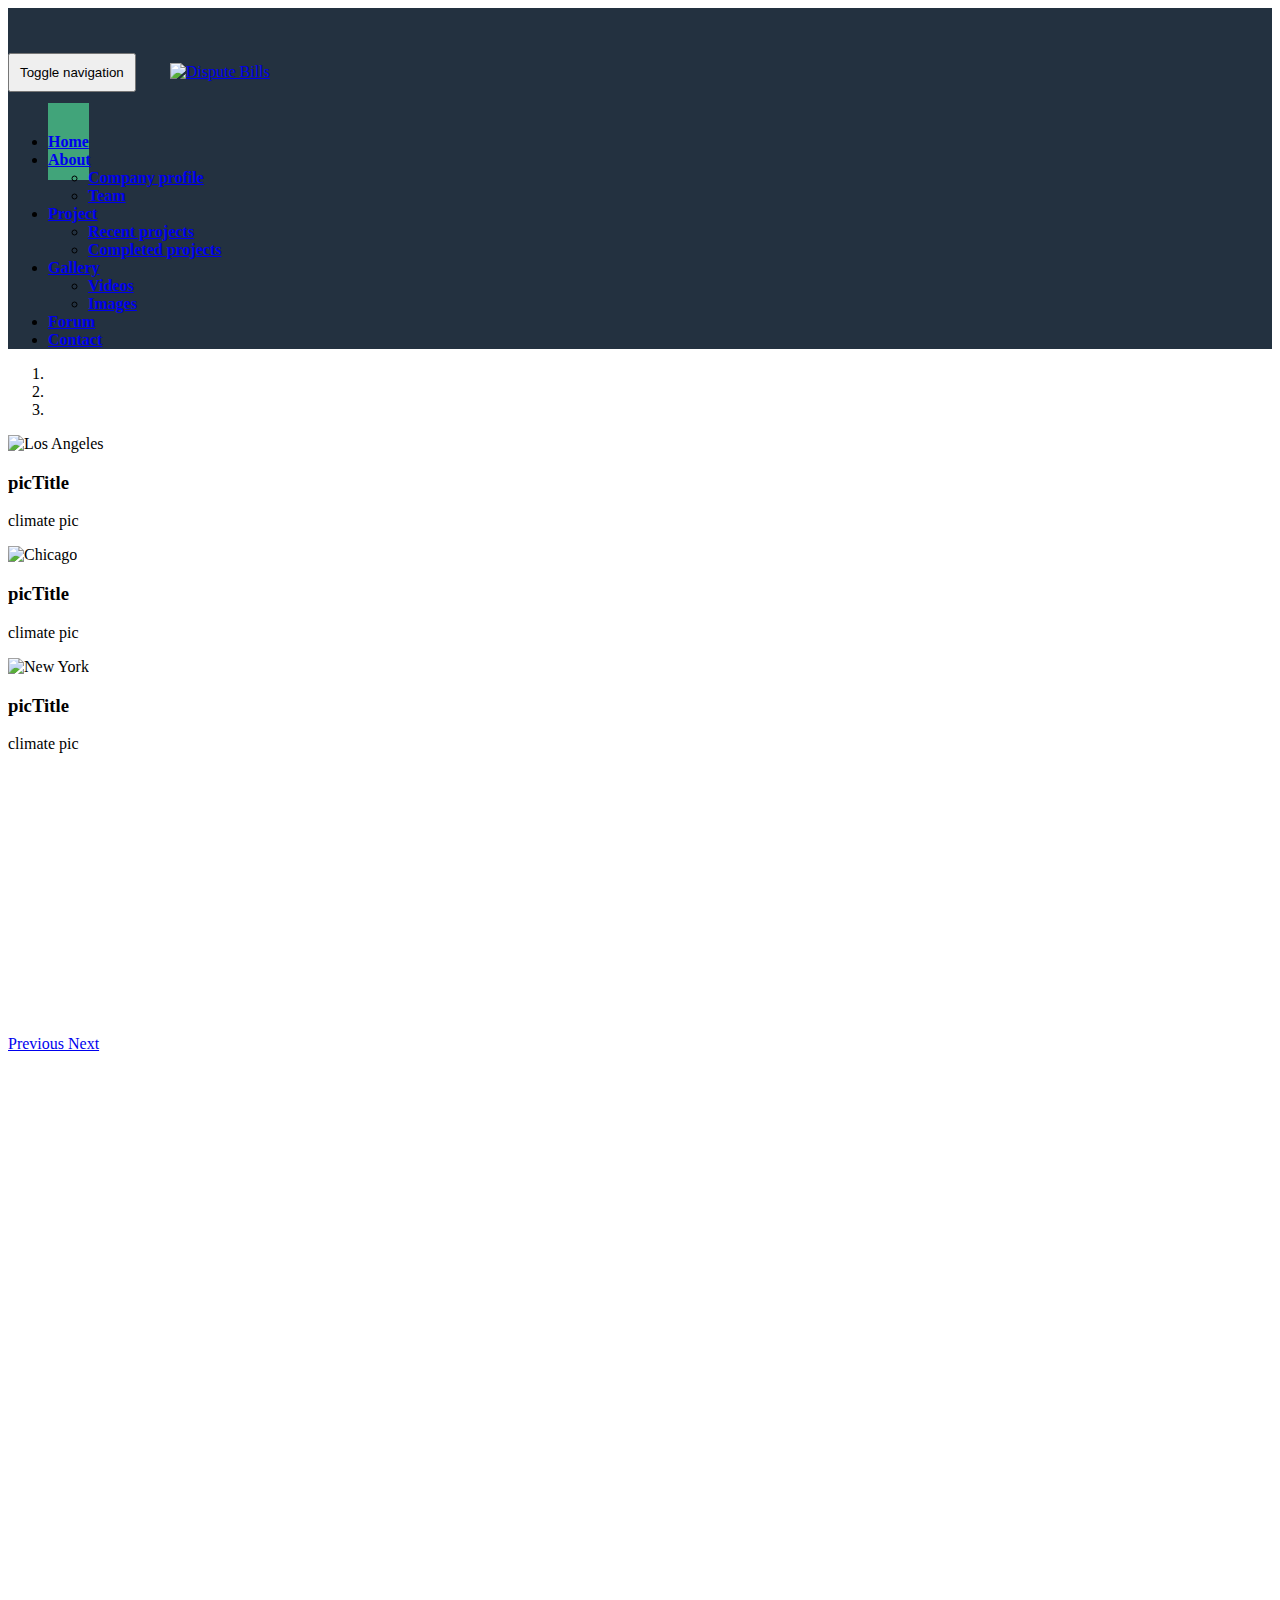
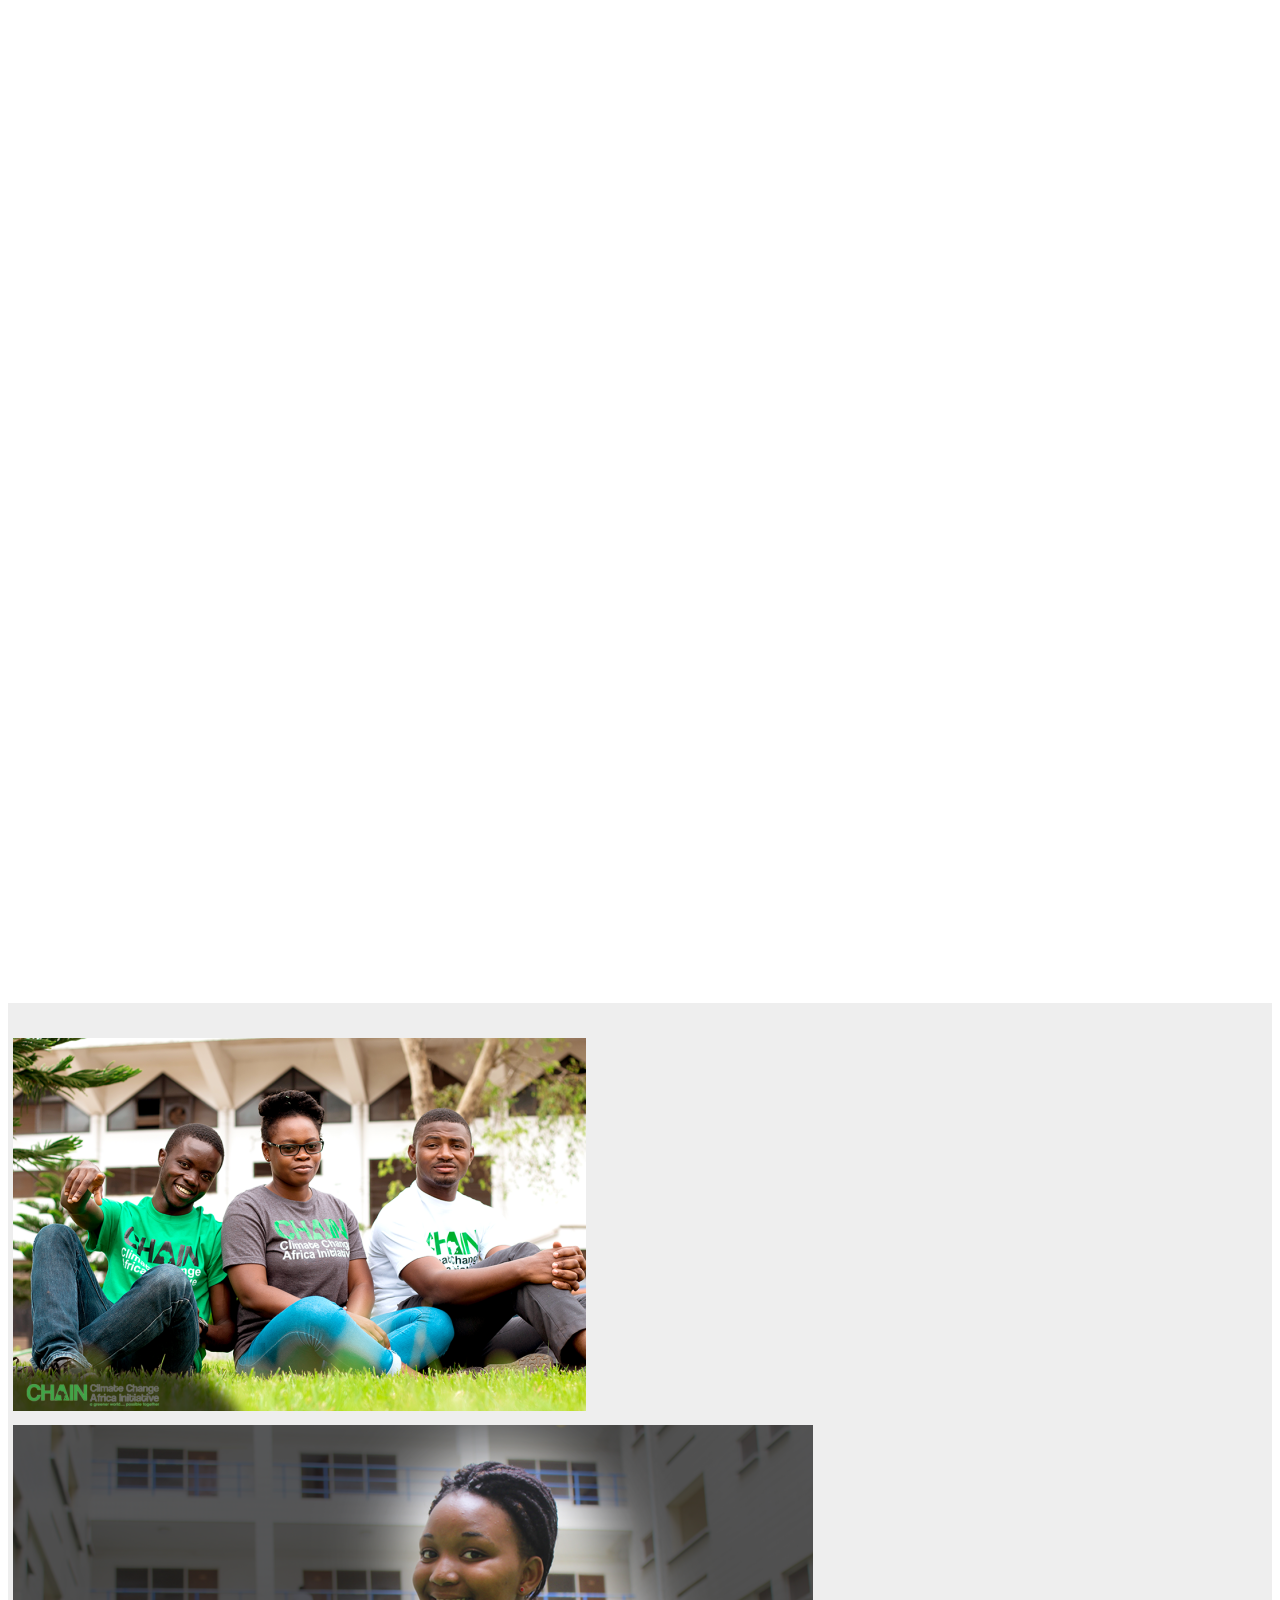
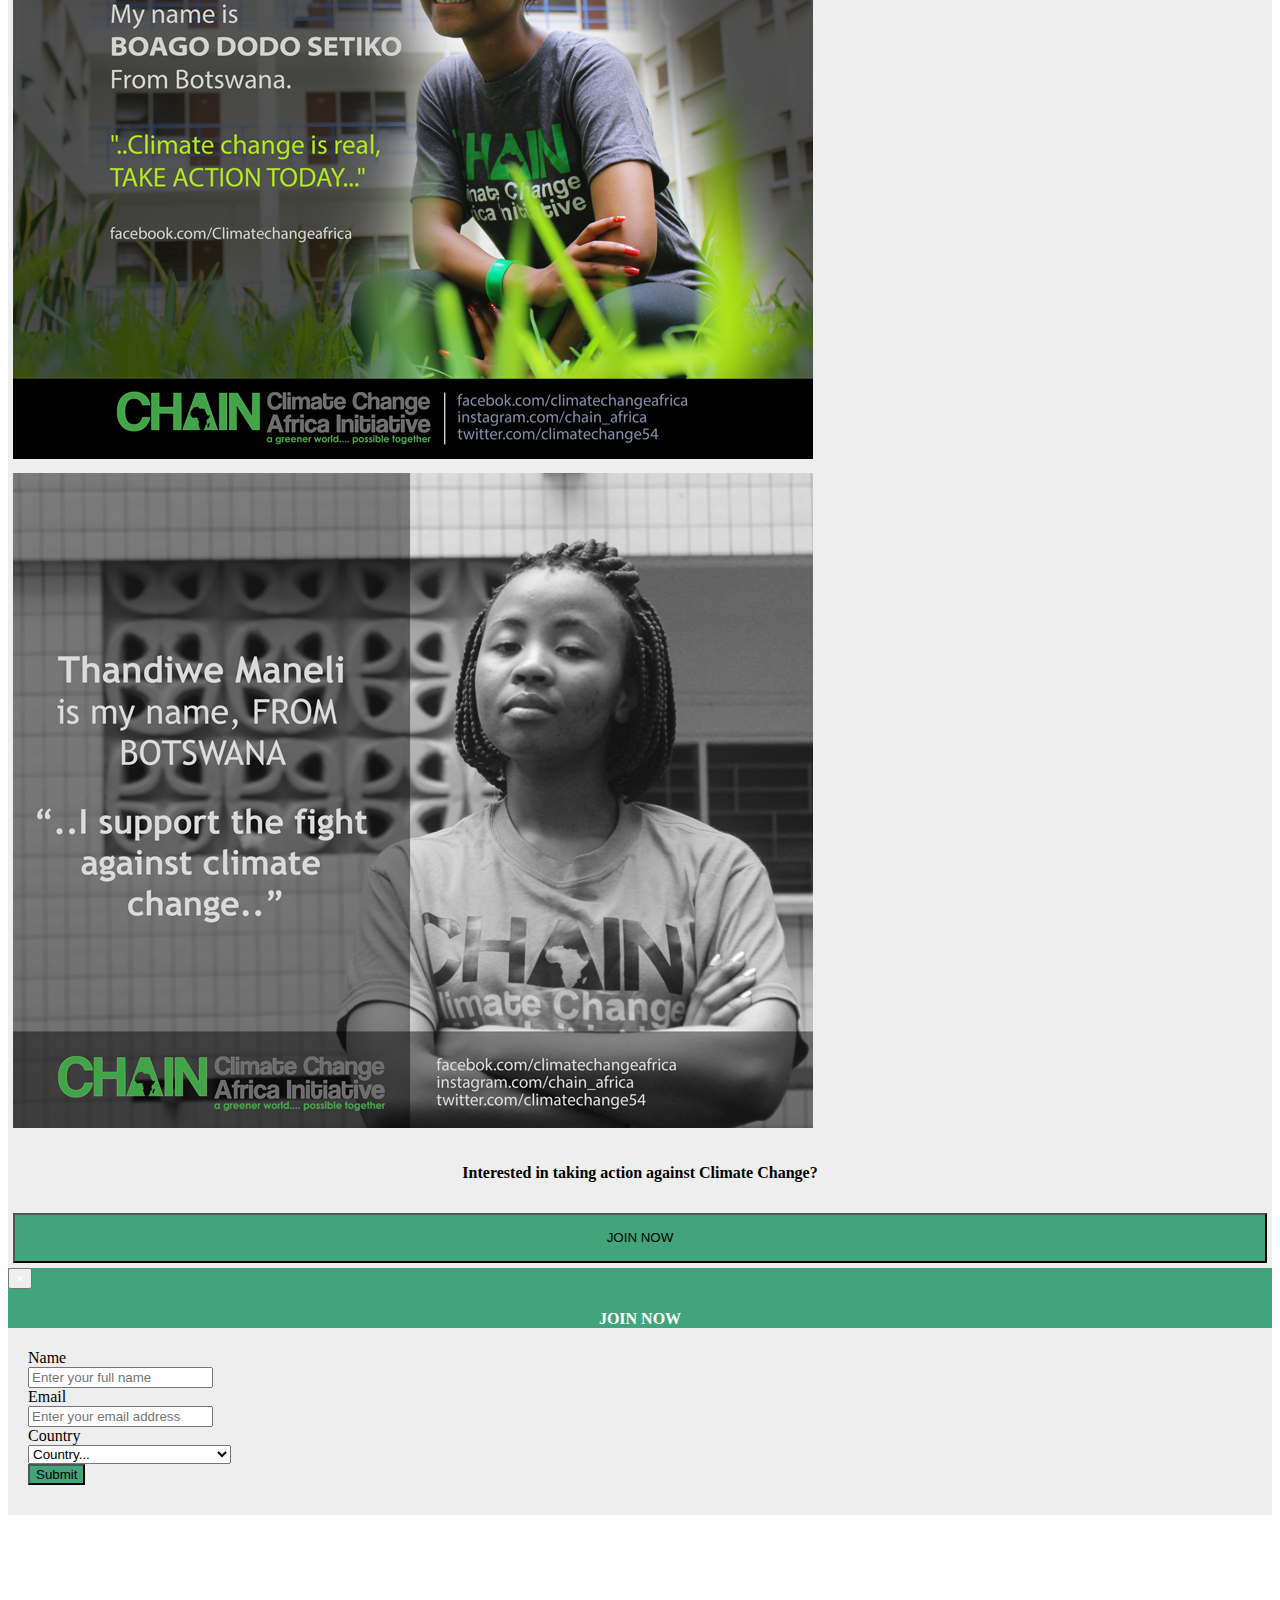
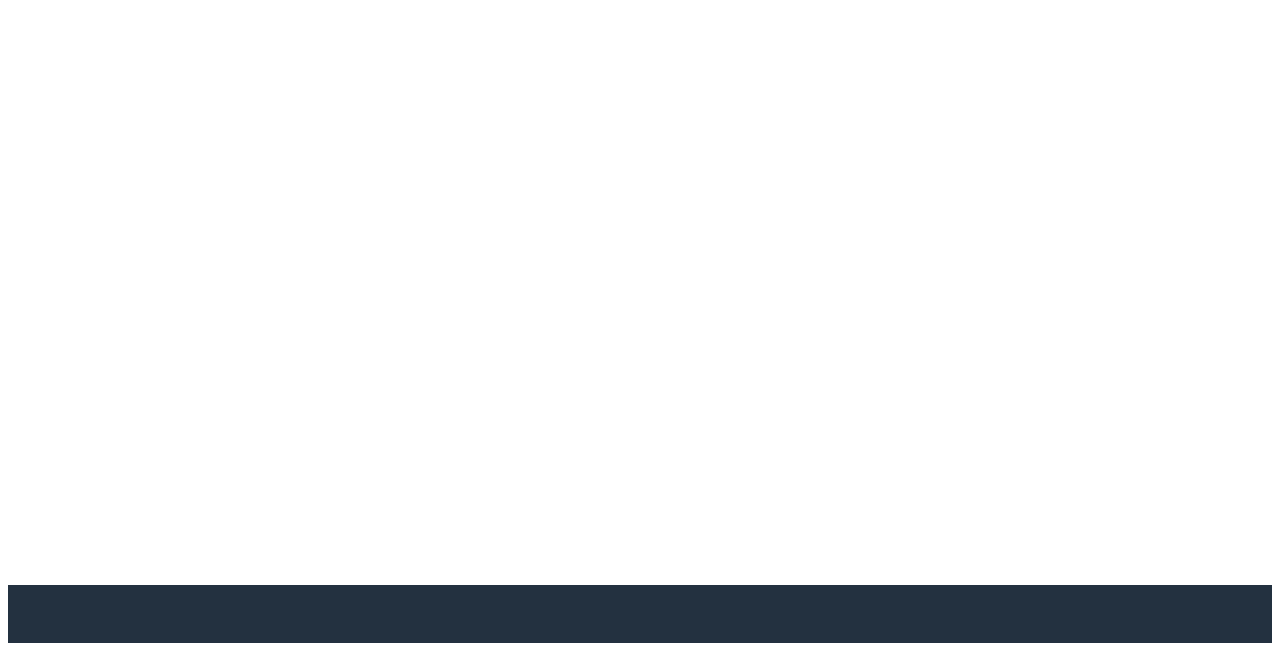
==== index.html @ e43ad167 "add join now, contact and social media icons" ====
<!DOCTYPE html>
<html>

<head>
	<title> Climate Change Africa Initiative</title>

	<link href="css/bootstrap.css" rel="stylesheet">
	<link rel="stylesheet" type="text/css" href="css/styles.css">
 <link rel="stylesheet" type="text/css" href="css/font-awesome.min.css">
 <link rel="stylesheet" type="text/css" href="css/animate.css">
	 <!--flavicon-->
   
<link rel="icon" type="image/png" sizes="32x32" href="images/favicon-32x32.png">
<link rel="icon" type="image/png" sizes="96x96" href="images/favicon-96x96.png">
<link rel="icon" type="image/png" sizes="16x16" href="images/favicon-16x16.png">
<link rel="manifest" href="/manifest.json">
<meta name="msapplication-TileColor" content="#ffffff">
<meta name="msapplication-TileImage" content="/ms-icon-144x144.png">
<meta name="theme-color" content="#ffffff">
</head>



<body>

  <nav class="navbar navbar-static-top navbar-inverse" id="topNav">
    <div class="container nav1">
      <div class="navbar-header">
        <button type="button" class="navbar-toggle collapsed" data-toggle="collapse" data-target="#navbar3">
          <span class="sr-only">Toggle navigation</span>
          <span class="icon-bar"></span>
          <span class="icon-bar"></span>
          <span class="icon-bar"></span>
        </button>
        <a class="navbar-brand" href="http://disputebills.com"><img src="images/chain-logo.png" alt="Dispute Bills">
        </a>
      </div>
      <div id="navbar3" class="navbar-collapse collapse">
        <ul class="nav navbar-nav navbar-right navRight font-bold" id="navId">
          <li class="active"><a href="#">Home</a></li>
          <li class="dropdown">
            <a href="#" class="dropdown-toggle" data-toggle="dropdown" role="button" aria-expanded="false">About <span class="caret"></span></a>
            <ul class="dropdown-menu" role="menu">
              <li><a href="about_us.html#company_profile">Company profile</a></li>
              <li><a href="about_us.html#team">Team</a></li>
              
            </ul>
          </li>
          
          <li class="dropdown">
            <a href="#" class="dropdown-toggle" data-toggle="dropdown" role="button" aria-expanded="false">Project <span class="caret"></span></a>
            <ul class="dropdown-menu" role="menu">
              <li><a href="#">Recent projects</a></li>
              <li><a href="#">Completed projects</a></li>
              
            </ul>
          </li>

          <li class="dropdown">
            <a href="#" class="dropdown-toggle" data-toggle="dropdown" role="button" aria-expanded="false">Gallery <span class="caret"></span></a>
            <ul class="dropdown-menu" role="menu">
              <li><a href="#">Videos</a></li>
              <li><a href="#">Images</a></li>
              
            </ul>
          </li>

       

          <li><a href="forum.html">Forum</a></li>

          <li><a href="contacts.html">Contact</a></li>
        </ul>
      </div>
      <!--/.nav-collapse -->
    </div>
    <!--/.container-fluid -->
  </nav>



	<div class="container-fluid wow fadeInDown">
  <div class="row">
  <div id="myCarousel" class="carousel slide carouselWrap" data-ride="carousel">
    <!-- Indicators -->
    <ol class="carousel-indicators">
      <li data-target="#myCarousel" data-slide-to="0" class="active"></li>
      <li data-target="#myCarousel" data-slide-to="1"></li>
      <li data-target="#myCarousel" data-slide-to="2"></li>
    </ol>

    <!-- Wrapper for slides -->
    <div class="carousel-inner">

      <div class="item active">
        <img src="images/pexels-photo.jpeg" alt="Los Angeles" style="width:100%; height: 600px;">
        <div class="carousel-caption">
          <h3>picTitle</h3>
          <p>climate pic</p>
        </div>
      </div>

      <div class="item">
        <img src="images/pexels-photo.jpg" alt="Chicago" style="width:100%; height: 600px;">
        <div class="carousel-caption">
          <h3>picTitle</h3>
          <p>climate pic</p>
        </div>
      </div>
    
      <div class="item">
        <img src="images/desert-drought-dehydrated-clay-soil-60013.jpeg " alt="New York" style="width:100%; height: 600px;">
        <div class="carousel-caption">
          <h3>picTitle</h3>
          <p>climate pic</p>
        </div>
      </div>
  
    </div>

    <!-- Left and right controls -->
    <a class="left carousel-control" href="#myCarousel" data-slide="prev">
      <span class="glyphicon glyphicon-chevron-left"></span>
      <span class="sr-only">Previous</span>
    </a>
    <a class="right carousel-control" href="#myCarousel" data-slide="next">
      <span class="glyphicon glyphicon-chevron-right"></span>
      <span class="sr-only">Next</span>
    </a>
  </div>
  </div>
  </div>

  <!-- the grid for articles and forum review -->

  <!-- <div class="container-fluid">
  
  
  <div class="row" id="article">
<!--     <div class=" col-md-12 col-sm-12 col-lg-12 articles" style="background-color:red;">
 
    <div class="col-md-4 col-sm-12 col-lg-4 col-xs-12 os-animation.animated.fadeInUp" data-os-animation="fadeInUp" data-os-animation-delay="100ms" style="animation-delay: 100ms;">
      <div id="xx">
        <a href="#"> <img src="images/drought_cc0.jpg" style="width: 100%; height:200px"></a>
        <h1 class="title">
          <a href="#"> This is where the tititle goes</a>
        </h1>
      </div>
    </div>

    <div class="col-md-4 col-sm-12 col-lg-4 col-xs-12 os-animation.animated.fadeInUp" data-os-animation="fadeInUp" data-os-animation-delay="100ms" style="animation-delay: 100ms;">
      <div id="xxx">
        <a href="#"> <img src="images/drought_cc0.jpg" style="width: 100%; height:200px"></a>
        <h1 class="title">
          <a href="#"> This is where the tititle goes</a>
        </h1>
      </div>
    </div>
    

    <div class="col-md-4 col-sm-12 col-lg-4 col-xs-12 os-animation.animated.fadeInUp" data-os-animation="fadeInUp" data-os-animation-delay="100ms" style="animation-delay: 100ms;">
      <div id="xxx">
        <a href="#"> <img src="images/drought_cc0.jpg" style="width: 100%; height:200px"></a>
        <h1 class="title">
          <a href="#"> This is where the tititle goes</a>
        </h1>

        <h4>11th May, 2017.</h4>

        <a href="#" class="btn btn-link"> Read More 
        <span class="icon-chevron-right"></span>
        </a>
      </div>
    </div>


    
  
</div>
 </div> -->

<section class="about-sum wow slideInRight" data-wow-delay="2s" >

 
 <div class="row">
  <div class="col-md-12 about-sum-col"> <h1>ABOUT US</h1></div>
 </div>
 <div class="row">
  <div class="col-md-12 about-sum-col2"> 
  <p style="text-align: center; margin-left: 20px;">Ensuring that people in Africa have access to the relevant information, skills and capacities to mitigate the impact of climate change.</p>
  </div>
 </div>
</div>
 
</section>

<section class="article_section_header wow slideInLeft" data-wow-duration="4s" >
 <h1 class="">LATEST NEWS AND UPDATES</h1>
</section>



<div class="container-fluid wow slideInLeft" data-wow-duration="2s">
  
  
  <div class="row" id="news">
<!--     <div class=" col-md-12 col-sm-12 col-lg-12 articles" style="background-color:red;">
 -->
   
       <div class="col-md-4 col-sm-12 col-lg-4 col-xs-12 >
      <div class="newsDiv" class="bounceInLeft">
        <a href="#"> <img src="images/drought_cc0.jpg" style="width: 100%; height:200px"></a>
        <h1 class="title">
          <a href="#"> This is where the title goes</a>
        </h1>
        <h4 class="date-pub"> 24th May,2017.</h4>
        <a href="#" class="btn btn-link">Read More<span class="fa fa-chevron-right"></span></a>
      </div>
    <!-- </div> -->
    

 
       <div class="col-md-4 col-sm-12 col-lg-4 col-xs-12 " >
      <div id="xxx">
        <a href="#"> <img src="images/drought_cc0.jpg" style="width: 100%; height:200px"></a>
        <h1 class="title">
          <a href="#"> This is where the tittle goes</a>
        </h1>
      </div>
    </div>
    


     
       <div class="col-md-4 col-sm-12 col-lg-4 col-xs-12>
      <div id="xxx">
        <a href="#"> <img src="images/drought_cc0.jpg" style="width: 100%; height:200px"></a>
        <h1 class="title">
          <a href="#"> This is where the tittle goes</a>
        </h1>
      </div>
    </div>
    
    
    


    
  
</div>
 </div>


<!--join now-->
<section id="joinNow" style="background-color: #eee;">

<div class="container">
  
  <div class="row">
    <div class="col-md-2"></div>
    <div class="col-md-8"><div class="joinCol"><img src="images/The-Team.png" class="teamPic"></div></div>
    <div class="col-md-2"></div>
  </div>

  <div class="row">
    <div class="col-md-5"><div class="joinCol"><img src="images/chain-join.png" class="join"></div></div>
    <div class="col-md-2"></div>
    <div class="col-md-5"><div class="joinCol"><img src="images/chain-join1.png" class="join"></div></div>
  </div>

  <div class="row">
    <div class="col-md-12"><div class="joinCol"><h4 style="text-align: center;"> Interested in taking action against Climate Change?</h4></div></div>
  </div>

  <div class="row">
    <div class="col-md-5"></div>
    <div class="col-md-2"><div class="joinCol animated infinite pulse">

    <button type="button" data-toggle="modal" data-target="#joinModal" style="background-color: #41a47a" class="btnJoinNow">JOIN NOW</button> 
    <!-- <a href="#contactModal" role="button" data-toggle="modal" class="btn btn-default btn-lg"><i class="fa fa-contact "></i> <span class="network-name">Contact</span></a> -->
    </div></div>

    <div class="col-md-5"></div>
<!--join Modal-->
    <div id="joinModal" class="modal fade" tabindex="-1" role="dialog" aria-labelledby="contactModalLabel" aria-hidden="true">
            <div class="modal-dialog modal-md">
                <div class="modal-content">
                    <div class="modal-header" style="background-color: #41a47a">
                        <button type="button" class="close" data-dismiss="modal" aria-hidden="true" style="color: white">×</button>
                        <h4 class="modal-title" style="color: white; text-align: center; ">JOIN NOW</h4>
                    </div>
                    <div class="modal-body" style="padding-left: 20px;">
                        <div class="containter">
                            <div class="row">
                                <form class="form-horizontal" name="commentform" method="post" action="send_form_email.php">
                                    <div class="col-xs-8">
                                        <div class="form-group">
                                            <label for="InputName" class="col-lg-4 control-label">Name</label>
                                            <div class="col-lg-8">
                                                <input type="text" class="form-control" name="first_name" id="first_name" placeholder="Enter your full name" required>
                                            </div>
                                        </div>
                                        <div class="form-group">
                                            <label for="InputEmail" class="col-lg-4 control-label">Email</label>
                                            <div class="col-lg-8">
                                                <input type="email" class="form-control" id="email" name="email" placeholder="Enter your email address" required  >
                                            </div>
                                        </div>
                                          <!--country-->
                                        <div class="form-group">
                                            <label for="InputEmail" class="col-lg-4 control-label">Country</label>
                                            <div class="col-lg-8">
                                                <select name="country">
<option value="">Country...</option>
<option value="Afganistan">Afghanistan</option>
<option value="Albania">Albania</option>
<option value="Algeria">Algeria</option>
<option value="American Samoa">American Samoa</option>
<option value="Andorra">Andorra</option>
<option value="Angola">Angola</option>
<option value="Anguilla">Anguilla</option>
<option value="Antigua &amp; Barbuda">Antigua &amp; Barbuda</option>
<option value="Argentina">Argentina</option>
<option value="Armenia">Armenia</option>
<option value="Aruba">Aruba</option>
<option value="Australia">Australia</option>
<option value="Austria">Austria</option>
<option value="Azerbaijan">Azerbaijan</option>
<option value="Bahamas">Bahamas</option>
<option value="Bahrain">Bahrain</option>
<option value="Bangladesh">Bangladesh</option>
<option value="Barbados">Barbados</option>
<option value="Belarus">Belarus</option>
<option value="Belgium">Belgium</option>
<option value="Belize">Belize</option>
<option value="Benin">Benin</option>
<option value="Bermuda">Bermuda</option>
<option value="Bhutan">Bhutan</option>
<option value="Bolivia">Bolivia</option>
<option value="Bonaire">Bonaire</option>
<option value="Bosnia &amp; Herzegovina">Bosnia &amp; Herzegovina</option>
<option value="Botswana">Botswana</option>
<option value="Brazil">Brazil</option>
<option value="British Indian Ocean Ter">British Indian Ocean Ter</option>
<option value="Brunei">Brunei</option>
<option value="Bulgaria">Bulgaria</option>
<option value="Burkina Faso">Burkina Faso</option>
<option value="Burundi">Burundi</option>
<option value="Cambodia">Cambodia</option>
<option value="Cameroon">Cameroon</option>
<option value="Canada">Canada</option>
<option value="Canary Islands">Canary Islands</option>
<option value="Cape Verde">Cape Verde</option>
<option value="Cayman Islands">Cayman Islands</option>
<option value="Central African Republic">Central African Republic</option>
<option value="Chad">Chad</option>
<option value="Channel Islands">Channel Islands</option>
<option value="Chile">Chile</option>
<option value="China">China</option>
<option value="Christmas Island">Christmas Island</option>
<option value="Cocos Island">Cocos Island</option>
<option value="Colombia">Colombia</option>
<option value="Comoros">Comoros</option>
<option value="Congo">Congo</option>
<option value="Cook Islands">Cook Islands</option>
<option value="Costa Rica">Costa Rica</option>
<option value="Cote DIvoire">Cote D'Ivoire</option>
<option value="Croatia">Croatia</option>
<option value="Cuba">Cuba</option>
<option value="Curaco">Curacao</option>
<option value="Cyprus">Cyprus</option>
<option value="Czech Republic">Czech Republic</option>
<option value="Denmark">Denmark</option>
<option value="Djibouti">Djibouti</option>
<option value="Dominica">Dominica</option>
<option value="Dominican Republic">Dominican Republic</option>
<option value="East Timor">East Timor</option>
<option value="Ecuador">Ecuador</option>
<option value="Egypt">Egypt</option>
<option value="El Salvador">El Salvador</option>
<option value="Equatorial Guinea">Equatorial Guinea</option>
<option value="Eritrea">Eritrea</option>
<option value="Estonia">Estonia</option>
<option value="Ethiopia">Ethiopia</option>
<option value="Falkland Islands">Falkland Islands</option>
<option value="Faroe Islands">Faroe Islands</option>
<option value="Fiji">Fiji</option>
<option value="Finland">Finland</option>
<option value="France">France</option>
<option value="French Guiana">French Guiana</option>
<option value="French Polynesia">French Polynesia</option>
<option value="French Southern Ter">French Southern Ter</option>
<option value="Gabon">Gabon</option>
<option value="Gambia">Gambia</option>
<option value="Georgia">Georgia</option>
<option value="Germany">Germany</option>
<option value="Ghana">Ghana</option>
<option value="Gibraltar">Gibraltar</option>
<option value="Great Britain">Great Britain</option>
<option value="Greece">Greece</option>
<option value="Greenland">Greenland</option>
<option value="Grenada">Grenada</option>
<option value="Guadeloupe">Guadeloupe</option>
<option value="Guam">Guam</option>
<option value="Guatemala">Guatemala</option>
<option value="Guinea">Guinea</option>
<option value="Guyana">Guyana</option>
<option value="Haiti">Haiti</option>
<option value="Hawaii">Hawaii</option>
<option value="Honduras">Honduras</option>
<option value="Hong Kong">Hong Kong</option>
<option value="Hungary">Hungary</option>
<option value="Iceland">Iceland</option>
<option value="India">India</option>
<option value="Indonesia">Indonesia</option>
<option value="Iran">Iran</option>
<option value="Iraq">Iraq</option>
<option value="Ireland">Ireland</option>
<option value="Isle of Man">Isle of Man</option>
<option value="Israel">Israel</option>
<option value="Italy">Italy</option>
<option value="Jamaica">Jamaica</option>
<option value="Japan">Japan</option>
<option value="Jordan">Jordan</option>
<option value="Kazakhstan">Kazakhstan</option>
<option value="Kenya">Kenya</option>
<option value="Kiribati">Kiribati</option>
<option value="Korea North">Korea North</option>
<option value="Korea Sout">Korea South</option>
<option value="Kuwait">Kuwait</option>
<option value="Kyrgyzstan">Kyrgyzstan</option>
<option value="Laos">Laos</option>
<option value="Latvia">Latvia</option>
<option value="Lebanon">Lebanon</option>
<option value="Lesotho">Lesotho</option>
<option value="Liberia">Liberia</option>
<option value="Libya">Libya</option>
<option value="Liechtenstein">Liechtenstein</option>
<option value="Lithuania">Lithuania</option>
<option value="Luxembourg">Luxembourg</option>
<option value="Macau">Macau</option>
<option value="Macedonia">Macedonia</option>
<option value="Madagascar">Madagascar</option>
<option value="Malaysia">Malaysia</option>
<option value="Malawi">Malawi</option>
<option value="Maldives">Maldives</option>
<option value="Mali">Mali</option>
<option value="Malta">Malta</option>
<option value="Marshall Islands">Marshall Islands</option>
<option value="Martinique">Martinique</option>
<option value="Mauritania">Mauritania</option>
<option value="Mauritius">Mauritius</option>
<option value="Mayotte">Mayotte</option>
<option value="Mexico">Mexico</option>
<option value="Midway Islands">Midway Islands</option>
<option value="Moldova">Moldova</option>
<option value="Monaco">Monaco</option>
<option value="Mongolia">Mongolia</option>
<option value="Montserrat">Montserrat</option>
<option value="Morocco">Morocco</option>
<option value="Mozambique">Mozambique</option>
<option value="Myanmar">Myanmar</option>
<option value="Nambia">Nambia</option>
<option value="Nauru">Nauru</option>
<option value="Nepal">Nepal</option>
<option value="Netherland Antilles">Netherland Antilles</option>
<option value="Netherlands">Netherlands (Holland, Europe)</option>
<option value="Nevis">Nevis</option>
<option value="New Caledonia">New Caledonia</option>
<option value="New Zealand">New Zealand</option>
<option value="Nicaragua">Nicaragua</option>
<option value="Niger">Niger</option>
<option value="Nigeria">Nigeria</option>
<option value="Niue">Niue</option>
<option value="Norfolk Island">Norfolk Island</option>
<option value="Norway">Norway</option>
<option value="Oman">Oman</option>
<option value="Pakistan">Pakistan</option>
<option value="Palau Island">Palau Island</option>
<option value="Palestine">Palestine</option>
<option value="Panama">Panama</option>
<option value="Papua New Guinea">Papua New Guinea</option>
<option value="Paraguay">Paraguay</option>
<option value="Peru">Peru</option>
<option value="Phillipines">Philippines</option>
<option value="Pitcairn Island">Pitcairn Island</option>
<option value="Poland">Poland</option>
<option value="Portugal">Portugal</option>
<option value="Puerto Rico">Puerto Rico</option>
<option value="Qatar">Qatar</option>
<option value="Republic of Montenegro">Republic of Montenegro</option>
<option value="Republic of Serbia">Republic of Serbia</option>
<option value="Reunion">Reunion</option>
<option value="Romania">Romania</option>
<option value="Russia">Russia</option>
<option value="Rwanda">Rwanda</option>
<option value="St Barthelemy">St Barthelemy</option>
<option value="St Eustatius">St Eustatius</option>
<option value="St Helena">St Helena</option>
<option value="St Kitts-Nevis">St Kitts-Nevis</option>
<option value="St Lucia">St Lucia</option>
<option value="St Maarten">St Maarten</option>
<option value="St Pierre &amp; Miquelon">St Pierre &amp; Miquelon</option>
<option value="St Vincent &amp; Grenadines">St Vincent &amp; Grenadines</option>
<option value="Saipan">Saipan</option>
<option value="Samoa">Samoa</option>
<option value="Samoa American">Samoa American</option>
<option value="San Marino">San Marino</option>
<option value="Sao Tome &amp; Principe">Sao Tome &amp; Principe</option>
<option value="Saudi Arabia">Saudi Arabia</option>
<option value="Senegal">Senegal</option>
<option value="Serbia">Serbia</option>
<option value="Seychelles">Seychelles</option>
<option value="Sierra Leone">Sierra Leone</option>
<option value="Singapore">Singapore</option>
<option value="Slovakia">Slovakia</option>
<option value="Slovenia">Slovenia</option>
<option value="Solomon Islands">Solomon Islands</option>
<option value="Somalia">Somalia</option>
<option value="South Africa">South Africa</option>
<option value="Spain">Spain</option>
<option value="Sri Lanka">Sri Lanka</option>
<option value="Sudan">Sudan</option>
<option value="Suriname">Suriname</option>
<option value="Swaziland">Swaziland</option>
<option value="Sweden">Sweden</option>
<option value="Switzerland">Switzerland</option>
<option value="Syria">Syria</option>
<option value="Tahiti">Tahiti</option>
<option value="Taiwan">Taiwan</option>
<option value="Tajikistan">Tajikistan</option>
<option value="Tanzania">Tanzania</option>
<option value="Thailand">Thailand</option>
<option value="Togo">Togo</option>
<option value="Tokelau">Tokelau</option>
<option value="Tonga">Tonga</option>
<option value="Trinidad &amp; Tobago">Trinidad &amp; Tobago</option>
<option value="Tunisia">Tunisia</option>
<option value="Turkey">Turkey</option>
<option value="Turkmenistan">Turkmenistan</option>
<option value="Turks &amp; Caicos Is">Turks &amp; Caicos Is</option>
<option value="Tuvalu">Tuvalu</option>
<option value="Uganda">Uganda</option>
<option value="Ukraine">Ukraine</option>
<option value="United Arab Erimates">United Arab Emirates</option>
<option value="United Kingdom">United Kingdom</option>
<option value="United States of America">United States of America</option>
<option value="Uraguay">Uruguay</option>
<option value="Uzbekistan">Uzbekistan</option>
<option value="Vanuatu">Vanuatu</option>
<option value="Vatican City State">Vatican City State</option>
<option value="Venezuela">Venezuela</option>
<option value="Vietnam">Vietnam</option>
<option value="Virgin Islands (Brit)">Virgin Islands (Brit)</option>
<option value="Virgin Islands (USA)">Virgin Islands (USA)</option>
<option value="Wake Island">Wake Island</option>
<option value="Wallis &amp; Futana Is">Wallis &amp; Futana Is</option>
<option value="Yemen">Yemen</option>
<option value="Zaire">Zaire</option>
<option value="Zambia">Zambia</option>
<option value="Zimbabwe">Zimbabwe</option>
</select>
<!--end of country-->
                                            </div>
                                        </div>
                                        
                                        
                                        <input type="submit" name="submit" id="submit" value="Submit" class="btn btn-info pull-right " style="background-color: #41a47a">
                                    </div>
                                </form>
                                

                            </div>

                        </div>
                    </div><!-- End of Modal body -->
                </div><!-- End of Modal content -->
            </div><!-- End of Modal dialog -->
        </div><!-- End of Modal -->
    
  </div>

</div>
  

</section>
  



 <!--foreFooter-->
 <!-- <div class="container-fluid">
  
  
  <div class="row" id="foreFooter">
<!-    <div class=" col-md-12 col-sm-12 col-lg-12 articles" style="background-color:red;">
 -->
    <!-- <div class="col-md-4 col-sm-6 foreFooter1">
      <div id="xxx">About us</div>
    </div>

    <div class="col-md-4 col-sm-6">
      <div> Address</div>
    </div>

    <div class="col-md-4 col-sm-6">
      <div> Subscribe</div>

    </div>
 -->

    
  
</div>
 </div>
 

<footer class="footer">
 <!--foreFooter-->
 <div class="topFooter wow slideInLeft" data-wow-duration="2s">
 <div class="container">
  
  
  <div class="row" id="foreFooter">
<!--     <div class=" col-md-12 col-sm-12 col-lg-12 articles" style="background-color:red;">
 -->

    <div class="col-md-4 col-sm-6 foreFooter-col">
    <h4 class="FootSoc">Location</h4>
      <div> Accra- Ghana</div>
     
      
    </div>

    <div class="col-md-3 col-sm-6 foreFooter-col " >
     <h4 class="FootSoc">Social media</h4>
      <a href="#" class="fa fa-facebook fontfa"></a>
      <a href="#" class="fa fa-twitter fontfa"></a>
      <a href="#" class="fa fa-google fontfa"></a>
      <a href="#" class="fa fa-instagram fontfa"></a>
    </div>

 

    <div class="col-md-5 col-sm-6 foreFooter-col">
      
      <h3 class="FootSoc">Subscribe now</h3>
      

      
      <div class="form-group formSub">
              
         
                <input id="name" name="name" type="text" placeholder="email@gmail.com" class="form-control subForm">
             
            </div>
      
      </div>

   


    
  
</div>
 </div>
 </div>

<!--footer>-->
<div class="downFooter"> 
<div class="container">
  
  
  <div class="row">
<!--     <div class=" col-md-12 col-sm-12 col-lg-12 articles" style="background-color:red;">
 -->
    <div class="col-md-12 ">
      <div id="xxx" class="wow bounceInLeft">copyright c 2017</div>
    </div>



    
  
</div>
 </div>
 </div>


</footer>


  </body>

	
		

	

	

<script src="js/jquery-3.2.1.min.js"></script>
<script src="js/wow.min.js" type="text/javascript"></script>
<script>
     new WOW().init();
</script>
<script src="js/bootstrap.min.js"></script>
<script  src="js/bootstrap-affix.js" type="text/javascript"></script>
<script  src="js/chain.js" type="text/javascript"></script>



</body>
</html>
---- css/styles.css ----
@font-face{
  font-family: "melon";
  src: url("../fonts/");
}

.navbar-brand {
  padding: 0px;
}
.navbar-brand>img {
  height: 100%;
  padding: 15px;
  width: auto;
}












 .navbar-brand {
  height: 80px;
}

 .nav >li >a {
  padding-top: 30px;
  padding-bottom: 30px;
}
 .navbar-toggle {
  padding: 10px;
  margin: 25px 15px 25px 0;
}

.navbar-inverse {
    background-color: #233140;
    border-color: #080808;
    margin-bottom: 0px;
}

.font-bold{
  font-weight: 700;
}

.well{

}







.navbar-alignit .navbar-header {
	  -webkit-transform-style: preserve-3d;
  -moz-transform-style: preserve-3d;
  transform-style: preserve-3d;
  height: 50px;
}
.navbar-alignit .navbar-brand {
	top: 50%;
	display: block;
	position: relative;
	height: auto;
	transform: translate(0,-50%);
	margin-right: 15px;
  margin-left: 15px;
}

.navRight{
  font-family: Tahoma;
  font-weight: 4em;

}

#navId .active a { background:#41a47a!important }



.navbar-nav>li>.dropdown-menu {
	z-index: 9999;
}

.nav1{
  padding-top: 20px;
}



body {
  font-family: "Lato";
}


/*&.affix {
    background: gray;
    top: 0;
    left: 0;
    right: 0;
  }*/

 #article{
  margin-bottom: 10px;
  margin-top: 10px;
  /*margin-left: -15px;
    margin-right: -15px;*/
 }

  #article div div{
   /* width: 100%;*/
    height: 200px;
    float: left;
    background-color: red;
  }

  /*sizing the sliders*/
  
  .carousel-inner {
    position: relative;
    width: 100%;
    overflow: hidden;
    height: 600px;
  }


.about-sum{
  background-color: #41a47a;
  color: white;
  padding: 100px 0; 
}

.about-sum-col{
  text-align: center;
  margin-bottom: 30px;
}

.about-sum-col2{
  margin-bottom: 30px;
 
}

.about-sum-col2 p{
  font-size: larger;
  font-family: tahoma; 
}
#articl{
  list-style: none;
}

#articl li{
/*  height: 100px;*/
  width: 100px;
  border: 1px solid black;
  margin-right: 10px;
  float: right;
}

#news{
  padding: 0px 5%;
  margin-bottom: 100px;
}
#news>div{
  margin-bottom: 30px;

}

.title a{
  color: #233140;
    text-decoration: none;
    font-size: 20px;
}

.title{
  margin: 20px 0 10px;
}
 .title h4{
  font-size: 13px;
  text-transform: uppercase;
  color: #d8d0c7!important;
 }

  #footer{
    background-color: #41a448
  }

.article_section_header{
  text-align: center;
    padding-top: 100px;
}

.article_section_header h1{
  /*margin: 0px 5%;*/

  text-align: center;
    margin-bottom: 30px;
}

.topFooter{
text-align: center;
background-color: #2c3e50;
display: block;
color: white;
padding: 100px 0px;
}

.downFooter{
text-align: center;
background-color: #233140;
display: block;
color: #41a47a;
padding: 20px 0px;
}

.btnSubscribe{
  background-color: #41a47a;
}

h1{
  font-family: Montserrat,"Helvetica Neue",Helvetica,Arial,sans-serif;
    text-transform: uppercase;
    font-weight: 700;
}

.foreFooter-col{
  margin-bottom: 40px;
}


#company-profile{
  padding-top: 80px;
}

.profile_head{
  text-align: center;
  margin-bottom: 50px;
  margin-top: 40px;
}

.profile_info p{
  font-family: tahoma ;
  margin-bottom: 40px;
  font-size: 18px;

}

.profile_info{
  padding: 40px;
  text-align: left;
}

#team{
  padding: 50px 0px;
  background-color: #eee
}

.team_item{
  list-style: none;
  

}

.team_items li{
  width: 250px;
  height: 300px;   
  display: block;
  border: solid 10px #FFF;
  background-position: center center;
  background-size: cover;
  border-radius: 50%;
  position: relative;
  text-align: center;

}

/*.team_items{
  border: 7px solid #fff;
  border-radius: 50%;
}*/
.team_items p{
  text-align: center;
  color: #777;
  font-size: 14px;

}

.team_items h4{
  margin-top: 25px;
  text-align: center;
}
.team_items{
  margin-bottom: 40px;
}

.contact_con{
 /* background-color: #f5f5f5;*/
}
#joinNow{
  background-color: #eee;
  padding: 30px 0px;
}
.btnJoinNow{
      min-width: 100%;
    min-height: 50px;
}

.fa {
  padding: 20px;
  
  /*width: 100px;*/
  text-align: center;
  text-decoration: none !important;
  margin: 5px 2px;
  border-radius: 50%;
}

.fontfa{
  font-size:30px !important;
  width: 60px !important;  
  /*display: block !important;*/}

.fa:hover {
    opacity: 1;
}

.fa-facebook {
  background: #3B5998;
  color: white;
}

.fa-twitter {
  background: #55ACEE;
  color: white;
}

.fa-google {
  background: #dd4b39;
  color: white;
}

.FootSoc{
  font-size: 30px;
  padding: 10px;
}

.FootSoc{
  width: 80%;
  margin-top: 5px;
}

.contSoc{
  font-size: 100px !important;
    width: 120px !important;
    margin-left: 70px;  
}
.SocMainCon{
  text-align: center;
  padding: 50px 0px;
  
}

.SocMainCon1{
background-color: #f5f5f5
}
.formSub{
  margin-left: 15px;
}

.teamPic{
  max-width: 100%;
    max-height: 100%;
}

.fa-instagram {
  background: #125688;
  color: white;
}
.join{
  max-width: 100%;
    max-height: 100%;
}

.joinCol{
  padding: 5px;
}
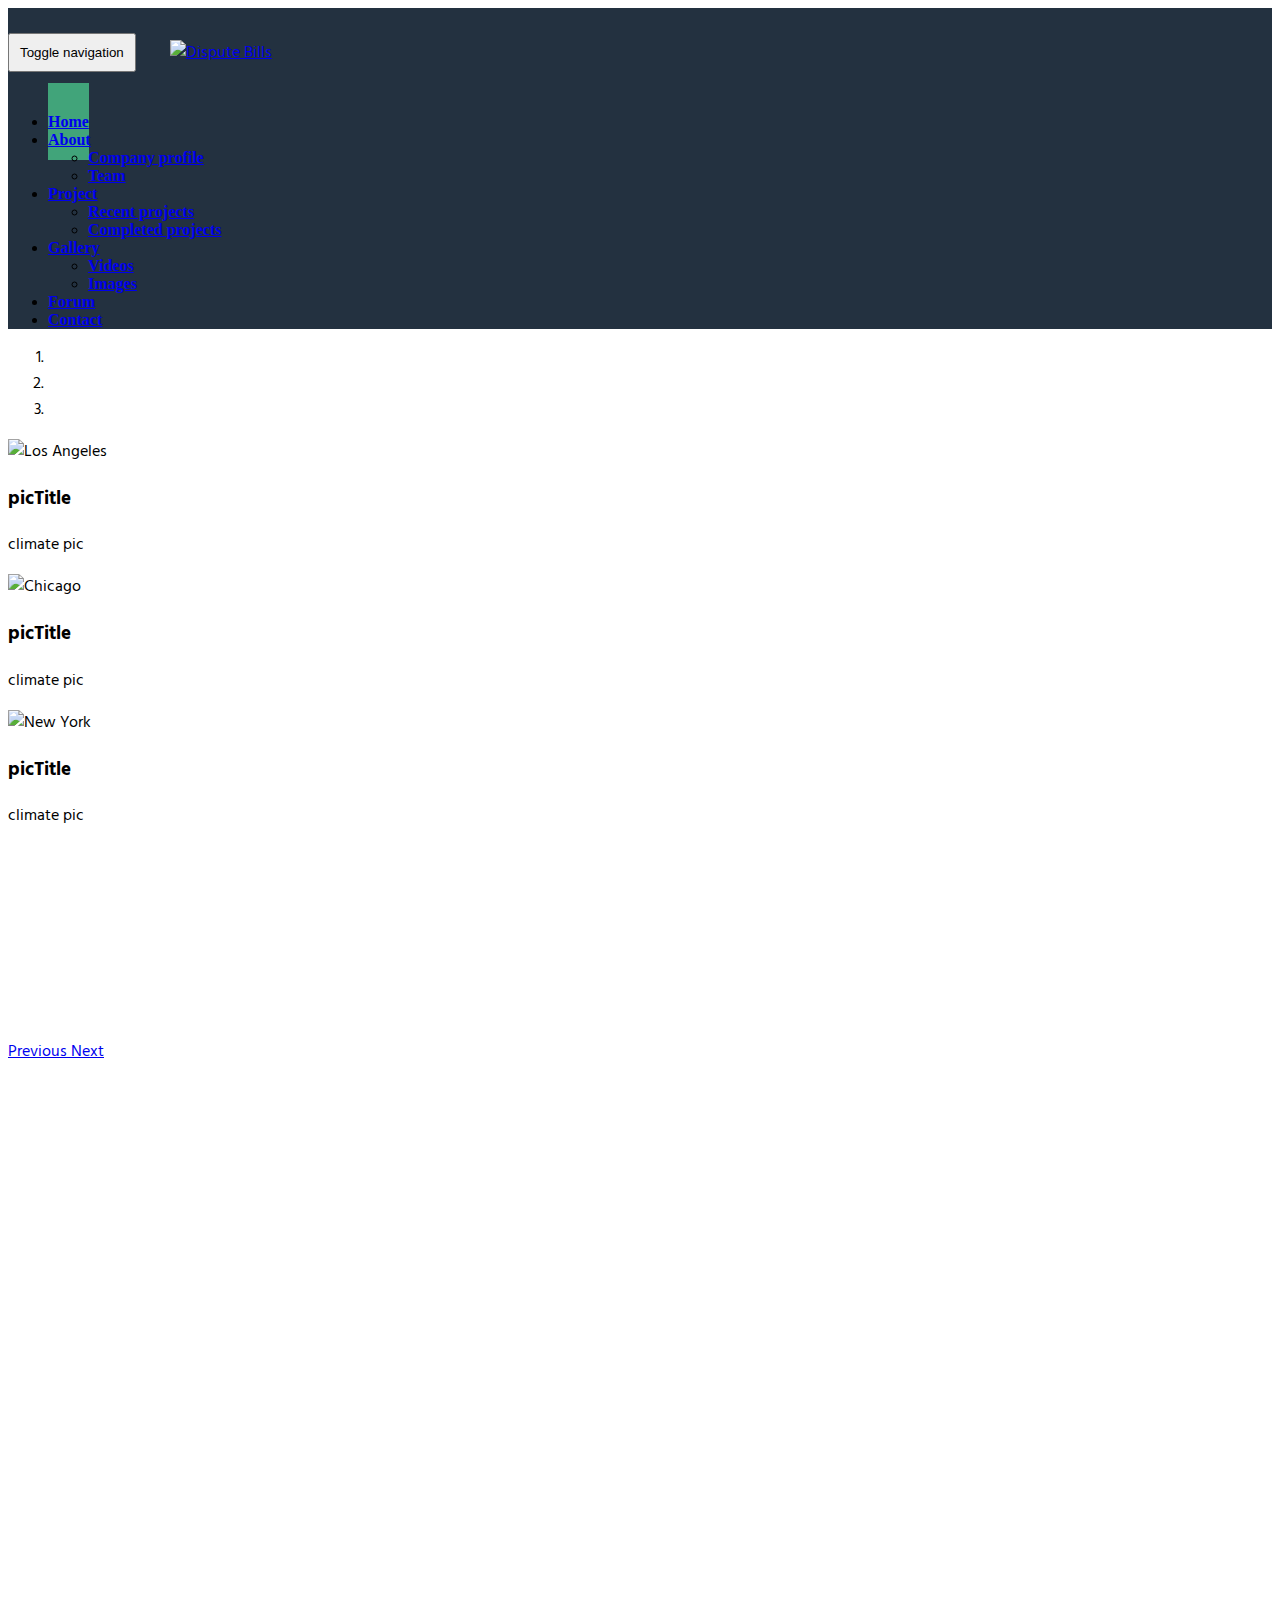
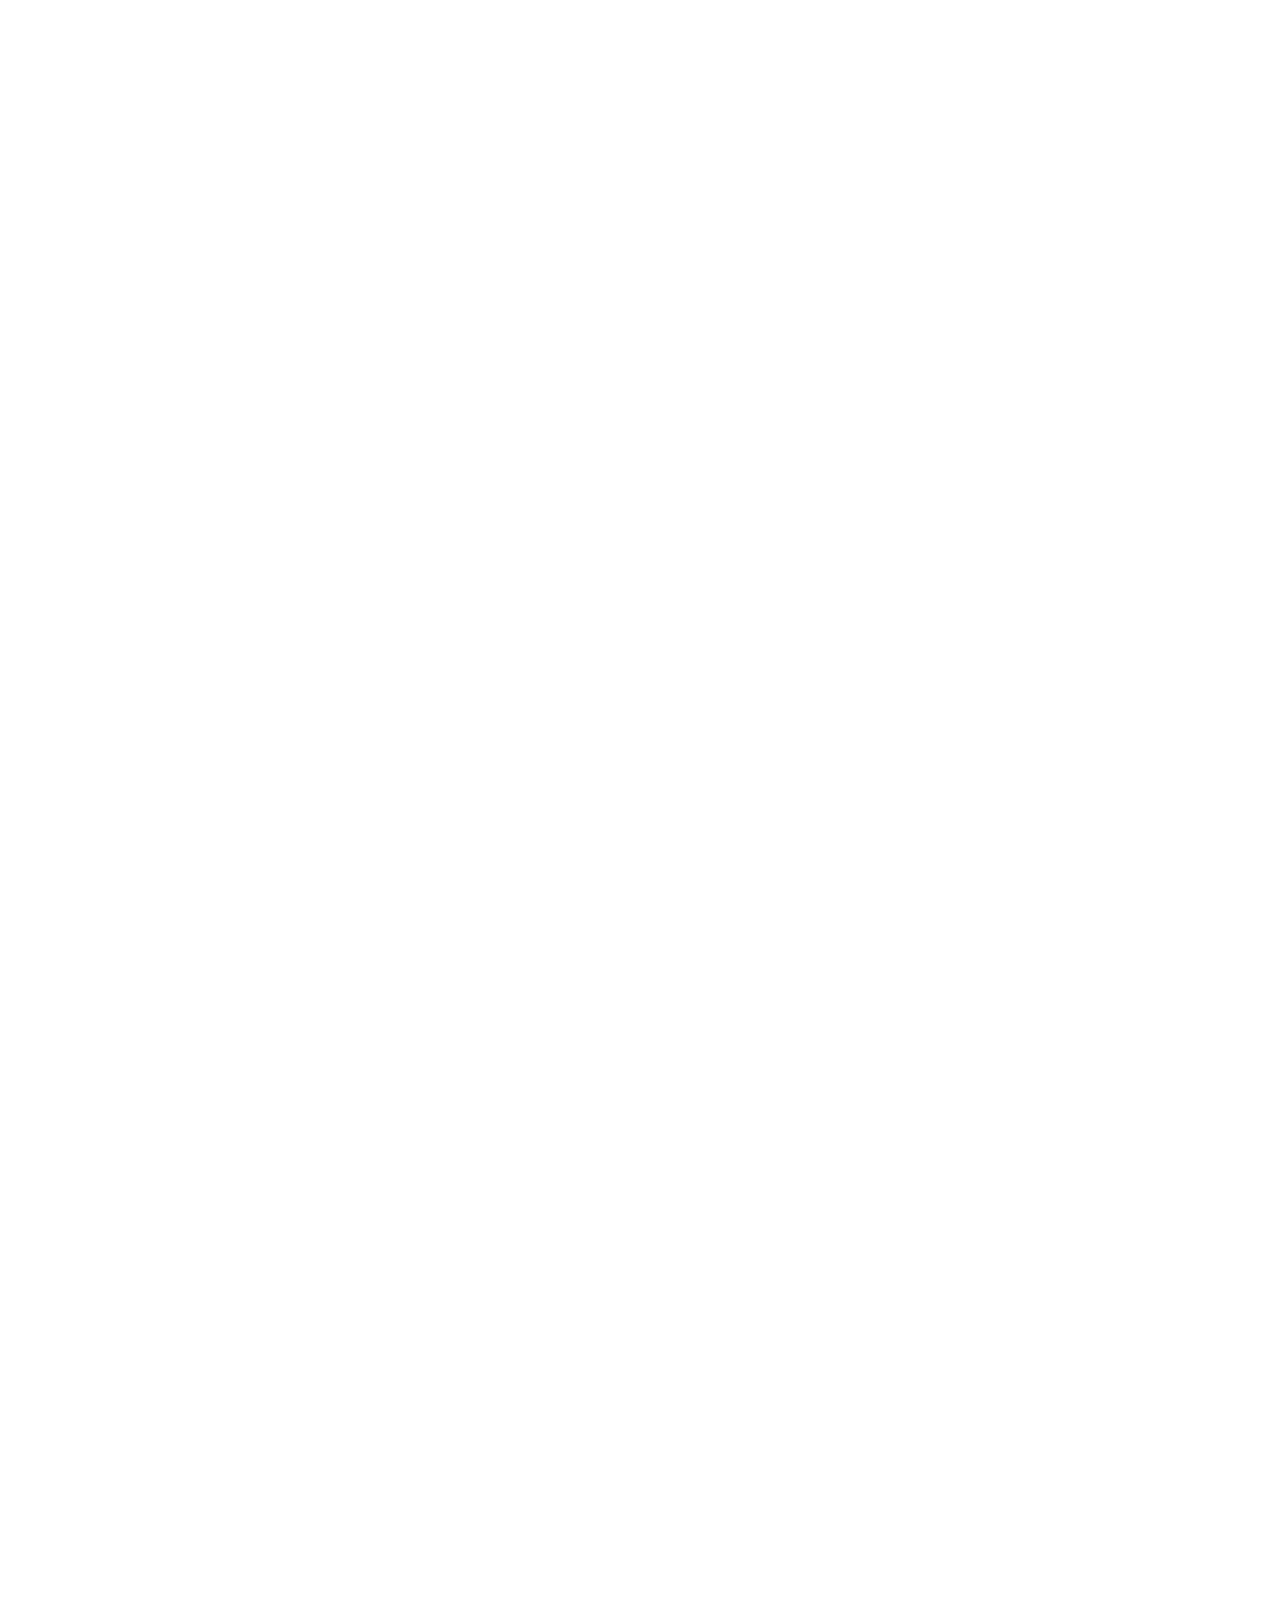
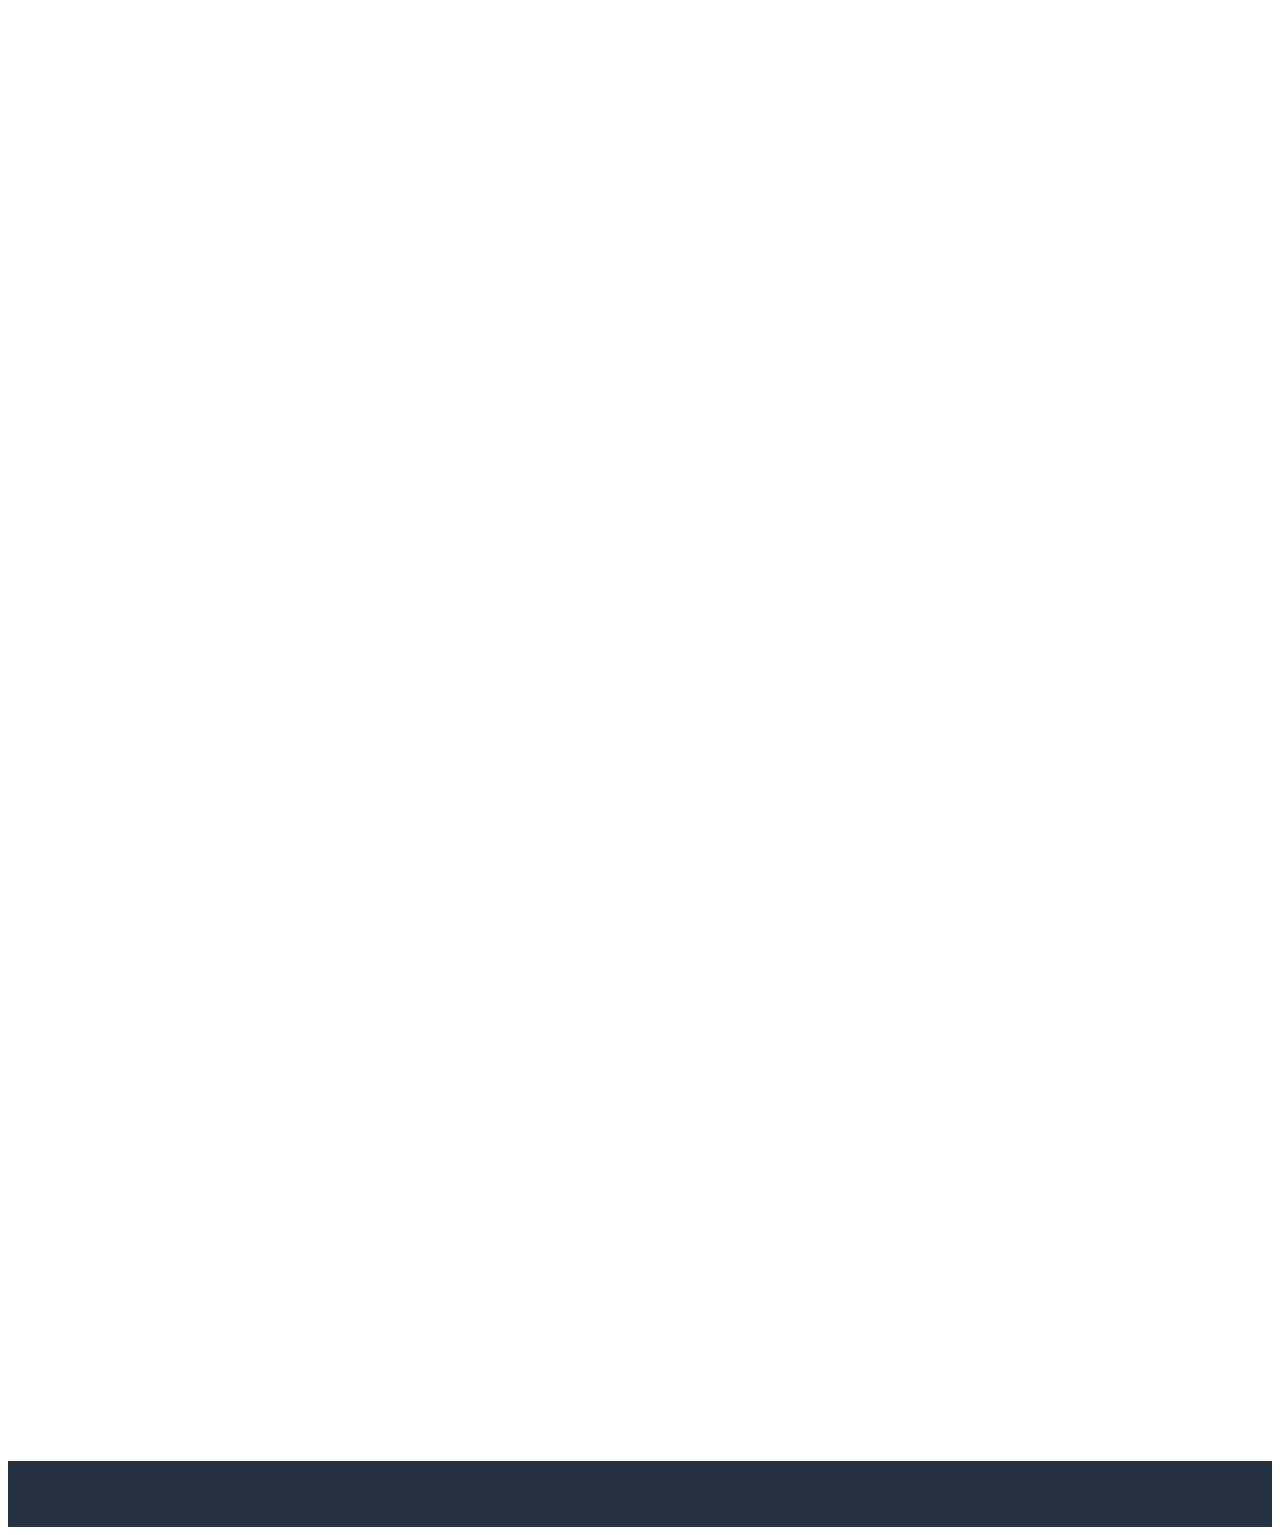
==== commit 1cfaff1b: "add twitter feed and forum" ====
--- a/index.html
+++ b/index.html
@@ -1,714 +1,650 @@
 <!DOCTYPE html>
 <html>
-
-<head>
-	<title> Climate Change Africa Initiative</title>
-
-	<link href="css/bootstrap.css" rel="stylesheet">
-	<link rel="stylesheet" type="text/css" href="css/styles.css">
- <link rel="stylesheet" type="text/css" href="css/font-awesome.min.css">
- <link rel="stylesheet" type="text/css" href="css/animate.css">
-	 <!--flavicon-->
-   
-<link rel="icon" type="image/png" sizes="32x32" href="images/favicon-32x32.png">
-<link rel="icon" type="image/png" sizes="96x96" href="images/favicon-96x96.png">
-<link rel="icon" type="image/png" sizes="16x16" href="images/favicon-16x16.png">
-<link rel="manifest" href="/manifest.json">
-<meta name="msapplication-TileColor" content="#ffffff">
-<meta name="msapplication-TileImage" content="/ms-icon-144x144.png">
-<meta name="theme-color" content="#ffffff">
-</head>
-
-
-
-<body>
-
-  <nav class="navbar navbar-static-top navbar-inverse" id="topNav">
-    <div class="container nav1">
-      <div class="navbar-header">
-        <button type="button" class="navbar-toggle collapsed" data-toggle="collapse" data-target="#navbar3">
+  <head>
+    <title> Climate Change Africa Initiative</title>
+    <link rel="stylesheet" type="text/css" href="css/font-awesome.min.css">
+    <link rel="stylesheet" type="text/css" href="css/animate.css">
+    <link href="css/bootstrap.css" rel="stylesheet">
+    <link href='https://fonts.googleapis.com/css?family=Hind' rel='stylesheet' type='text/css'>
+    <link rel="stylesheet" type="text/css" href="css/styles.css">
+    
+    <!--flavicon-->
+    
+    <link rel="apple-touch-icon" sizes="180x180" href="images/favicon/apple-touch-icon.png">
+    <link rel="icon" type="image/png" sizes="32x32" href="images/favicon/favicon-32x32.png">
+    <link rel="icon" type="image/png" sizes="16x16" href="images/favicon/favicon-16x16.png">
+    <link rel="manifest" href="images/favicon/manifest.json">
+    <link rel="mask-icon" href="images/favicon/safari-pinned-tab.svg" color="#5bbad5">
+    <meta name="theme-color" content="#ffffff">
+  </head>
+  <body>
+    <nav class="navbar navbar-fixed-top navbar-inverse" id="topNav">
+      <div class="container nav1">
+        <div class="navbar-header">
+          <button type="button" class="navbar-toggle collapsed" data-toggle="collapse" data-target="#navbar3">
           <span class="sr-only">Toggle navigation</span>
           <span class="icon-bar"></span>
           <span class="icon-bar"></span>
           <span class="icon-bar"></span>
-        </button>
-        <a class="navbar-brand" href="http://disputebills.com"><img src="images/chain-logo.png" alt="Dispute Bills">
-        </a>
+          </button>
+          <a class="navbar-brand" href="http://disputebills.com"><img src="images/chain-logo.png" alt="Dispute Bills">
+          </a>
+        </div>
+        <div id="navbar3" class="navbar-collapse collapse">
+          <ul class="nav navbar-nav navbar-right navRight font-bold" id="navId">
+            <li class="active"><a href="#">Home</a></li>
+            <li class="dropdown">
+              <a href="#" class="dropdown-toggle" data-toggle="dropdown" role="button" aria-expanded="false">About <span class="caret"></span></a>
+              <ul class="dropdown-menu" role="menu">
+                <li><a href="about_us.html#company_profile">Company profile</a></li>
+                <li><a href="about_us.html#team">Team</a></li>
+                
+              </ul>
+            </li>
+            
+            <li class="dropdown">
+              <a href="#" class="dropdown-toggle" data-toggle="dropdown" role="button" aria-expanded="false">Project <span class="caret"></span></a>
+              <ul class="dropdown-menu" role="menu">
+                <li><a href="#">Recent projects</a></li>
+                <li><a href="#">Completed projects</a></li>
+                
+              </ul>
+            </li>
+            <li class="dropdown">
+              <a href="#" class="dropdown-toggle" data-toggle="dropdown" role="button" aria-expanded="false">Gallery <span class="caret"></span></a>
+              <ul class="dropdown-menu" role="menu">
+                <li><a href="#">Videos</a></li>
+                <li><a href="#">Images</a></li>
+                
+              </ul>
+            </li>
+            
+            <li><a href="forum.html">Forum</a></li>
+            <li><a href="contacts.html">Contact</a></li>
+          </ul>
+        </div>
+        <!--/.nav-collapse -->
       </div>
-      <div id="navbar3" class="navbar-collapse collapse">
-        <ul class="nav navbar-nav navbar-right navRight font-bold" id="navId">
-          <li class="active"><a href="#">Home</a></li>
-          <li class="dropdown">
-            <a href="#" class="dropdown-toggle" data-toggle="dropdown" role="button" aria-expanded="false">About <span class="caret"></span></a>
-            <ul class="dropdown-menu" role="menu">
-              <li><a href="about_us.html#company_profile">Company profile</a></li>
-              <li><a href="about_us.html#team">Team</a></li>
-              
-            </ul>
-          </li>
-          
-          <li class="dropdown">
-            <a href="#" class="dropdown-toggle" data-toggle="dropdown" role="button" aria-expanded="false">Project <span class="caret"></span></a>
-            <ul class="dropdown-menu" role="menu">
-              <li><a href="#">Recent projects</a></li>
-              <li><a href="#">Completed projects</a></li>
-              
-            </ul>
-          </li>
-
-          <li class="dropdown">
-            <a href="#" class="dropdown-toggle" data-toggle="dropdown" role="button" aria-expanded="false">Gallery <span class="caret"></span></a>
-            <ul class="dropdown-menu" role="menu">
-              <li><a href="#">Videos</a></li>
-              <li><a href="#">Images</a></li>
-              
-            </ul>
-          </li>
-
-       
-
-          <li><a href="forum.html">Forum</a></li>
-
-          <li><a href="contacts.html">Contact</a></li>
-        </ul>
-      </div>
-      <!--/.nav-collapse -->
-    </div>
-    <!--/.container-fluid -->
-  </nav>
-
-
-
-	<div class="container-fluid wow fadeInDown">
-  <div class="row">
-  <div id="myCarousel" class="carousel slide carouselWrap" data-ride="carousel">
-    <!-- Indicators -->
-    <ol class="carousel-indicators">
-      <li data-target="#myCarousel" data-slide-to="0" class="active"></li>
-      <li data-target="#myCarousel" data-slide-to="1"></li>
-      <li data-target="#myCarousel" data-slide-to="2"></li>
-    </ol>
-
-    <!-- Wrapper for slides -->
-    <div class="carousel-inner">
-
-      <div class="item active">
-        <img src="images/pexels-photo.jpeg" alt="Los Angeles" style="width:100%; height: 600px;">
-        <div class="carousel-caption">
-          <h3>picTitle</h3>
-          <p>climate pic</p>
+      <!--/.container-fluid -->
+    </nav>
+    <div class="container-fluid wow fadeInDown">
+      <div class="row">
+        <div id="myCarousel" class="carousel slide carouselWrap" data-ride="carousel">
+          <!-- Indicators -->
+          <ol class="carousel-indicators">
+            <li data-target="#myCarousel" data-slide-to="0" class="active"></li>
+            <li data-target="#myCarousel" data-slide-to="1"></li>
+            <li data-target="#myCarousel" data-slide-to="2"></li>
+          </ol>
+          <!-- Wrapper for slides -->
+          <div class="carousel-inner">
+            <div class="item active">
+              <img src="images/pexels-photo.jpeg" alt="Los Angeles" style="width:100%; height: 600px;">
+              <div class="carousel-caption">
+                <h3>picTitle</h3>
+                <p>climate pic</p>
+              </div>
+            </div>
+            <div class="item">
+              <img src="images/pexels-photo.jpg" alt="Chicago" style="width:100%; height: 600px;">
+              <div class="carousel-caption">
+                <h3>picTitle</h3>
+                <p>climate pic</p>
+              </div>
+            </div>
+            
+            <div class="item">
+              <img src="images/desert-drought-dehydrated-clay-soil-60013.jpeg " alt="New York" style="width:100%; height: 600px;">
+              <div class="carousel-caption">
+                <h3>picTitle</h3>
+                <p>climate pic</p>
+              </div>
+            </div>
+            
+          </div>
+          <!-- Left and right controls -->
+          <a class="left carousel-control" href="#myCarousel" data-slide="prev">
+            <span class="glyphicon glyphicon-chevron-left"></span>
+            <span class="sr-only">Previous</span>
+          </a>
+          <a class="right carousel-control" href="#myCarousel" data-slide="next">
+            <span class="glyphicon glyphicon-chevron-right"></span>
+            <span class="sr-only">Next</span>
+          </a>
         </div>
       </div>
-
-      <div class="item">
-        <img src="images/pexels-photo.jpg" alt="Chicago" style="width:100%; height: 600px;">
-        <div class="carousel-caption">
-          <h3>picTitle</h3>
-          <p>climate pic</p>
+    </div>
+    <!-- the grid for articles and forum review -->
+    <!-- <div class="container-fluid">
+      
+      
+      <div class="row" id="article">
+        <!--     <div class=" col-md-12 col-sm-12 col-lg-12 articles" style="background-color:red;">
+          
+          <div class="col-md-4 col-sm-12 col-lg-4 col-xs-12 os-animation.animated.fadeInUp" data-os-animation="fadeInUp" data-os-animation-delay="100ms" style="animation-delay: 100ms;">
+            <div id="xx">
+              <a href="#"> <img src="images/drought_cc0.jpg" style="width: 100%; height:200px"></a>
+              <h1 class="title">
+              <a href="#"> This is where the tititle goes</a>
+              </h1>
+            </div>
+          </div>
+          <div class="col-md-4 col-sm-12 col-lg-4 col-xs-12 os-animation.animated.fadeInUp" data-os-animation="fadeInUp" data-os-animation-delay="100ms" style="animation-delay: 100ms;">
+            <div id="xxx">
+              <a href="#"> <img src="images/drought_cc0.jpg" style="width: 100%; height:200px"></a>
+              <h1 class="title">
+              <a href="#"> This is where the tititle goes</a>
+              </h1>
+            </div>
+          </div>
+          
+          <div class="col-md-4 col-sm-12 col-lg-4 col-xs-12 os-animation.animated.fadeInUp" data-os-animation="fadeInUp" data-os-animation-delay="100ms" style="animation-delay: 100ms;">
+            <div id="xxx">
+              <a href="#"> <img src="images/drought_cc0.jpg" style="width: 100%; height:200px"></a>
+              <h1 class="title">
+              <a href="#"> This is where the tititle goes</a>
+              </h1>
+              <h4>11th May, 2017.</h4>
+              <a href="#" class="btn btn-link"> Read More
+                <span class="icon-chevron-right"></span>
+              </a>
+            </div>
+          </div>
+          
+          
+        </div>
+      </div> -->
+      <section class="about-sum wow slideInRight" data-wow-delay="2s" >
+        
+        <div class="row">
+          <div class="col-md-12 about-sum-col"> <h1>ABOUT US</h1></div>
+        </div>
+        <div class="row">
+          <div class="col-md-12 about-sum-col2">
+            <p style="text-align: center; margin-left: 20px;">Ensuring that people in Africa have access to the relevant information, skills and capacities to mitigate the impact of climate change.</p>
+          </div>
         </div>
       </div>
-    
-      <div class="item">
-        <img src="images/desert-drought-dehydrated-clay-soil-60013.jpeg " alt="New York" style="width:100%; height: 600px;">
-        <div class="carousel-caption">
-          <h3>picTitle</h3>
-          <p>climate pic</p>
-        </div>
-      </div>
-  
-    </div>
+      
+    </section>
+    <section class="article_section_header wow slideInLeft" data-wow-duration="4s" >
+      <h1 class="">LATEST NEWS AND UPDATES</h1>
+    </section>
+     <div class="container-fluid wow slideInLeft" data-wow-duration="2s">
+      
+      <div class="row" id="news"> 
+       
+          <div class="col-md-8 col-sm-12 col-lg-4 col-xs-12" >
 
-    <!-- Left and right controls -->
-    <a class="left carousel-control" href="#myCarousel" data-slide="prev">
-      <span class="glyphicon glyphicon-chevron-left"></span>
-      <span class="sr-only">Previous</span>
-    </a>
-    <a class="right carousel-control" href="#myCarousel" data-slide="next">
-      <span class="glyphicon glyphicon-chevron-right"></span>
-      <span class="sr-only">Next</span>
-    </a>
-  </div>
-  </div>
-  </div>
+            <div class="newsDiv" class="bounceInLeft">
 
-  <!-- the grid for articles and forum review -->
+            <a class="twitter-timeline" data-width="500" data-height="700" data-theme="dark" data-link-color="#41a47a" href="https://twitter.com/Climatechange54">Tweets by Climatechange54</a> <script async src="https://platform.twitter.com/widgets.js" charset="utf-8"></script>
 
-  <!-- <div class="container-fluid">
-  
-  
-  <div class="row" id="article">
-<!--     <div class=" col-md-12 col-sm-12 col-lg-12 articles" style="background-color:red;">
- 
-    <div class="col-md-4 col-sm-12 col-lg-4 col-xs-12 os-animation.animated.fadeInUp" data-os-animation="fadeInUp" data-os-animation-delay="100ms" style="animation-delay: 100ms;">
-      <div id="xx">
-        <a href="#"> <img src="images/drought_cc0.jpg" style="width: 100%; height:200px"></a>
-        <h1 class="title">
-          <a href="#"> This is where the tititle goes</a>
-        </h1>
-      </div>
-    </div>
+            </div>
+            </div>
+           
+</div>
+</div>
 
-    <div class="col-md-4 col-sm-12 col-lg-4 col-xs-12 os-animation.animated.fadeInUp" data-os-animation="fadeInUp" data-os-animation-delay="100ms" style="animation-delay: 100ms;">
-      <div id="xxx">
-        <a href="#"> <img src="images/drought_cc0.jpg" style="width: 100%; height:200px"></a>
-        <h1 class="title">
-          <a href="#"> This is where the tititle goes</a>
-        </h1>
-      </div>
-    </div>
-    
-
-    <div class="col-md-4 col-sm-12 col-lg-4 col-xs-12 os-animation.animated.fadeInUp" data-os-animation="fadeInUp" data-os-animation-delay="100ms" style="animation-delay: 100ms;">
-      <div id="xxx">
-        <a href="#"> <img src="images/drought_cc0.jpg" style="width: 100%; height:200px"></a>
-        <h1 class="title">
-          <a href="#"> This is where the tititle goes</a>
-        </h1>
-
-        <h4>11th May, 2017.</h4>
-
-        <a href="#" class="btn btn-link"> Read More 
-        <span class="icon-chevron-right"></span>
-        </a>
-      </div>
-    </div>
-
-
-    
-  
-</div>
- </div> -->
-
-<section class="about-sum wow slideInRight" data-wow-delay="2s" >
-
- 
- <div class="row">
-  <div class="col-md-12 about-sum-col"> <h1>ABOUT US</h1></div>
- </div>
- <div class="row">
-  <div class="col-md-12 about-sum-col2"> 
-  <p style="text-align: center; margin-left: 20px;">Ensuring that people in Africa have access to the relevant information, skills and capacities to mitigate the impact of climate change.</p>
-  </div>
- </div>
-</div>
- 
-</section>
-
-<section class="article_section_header wow slideInLeft" data-wow-duration="4s" >
- <h1 class="">LATEST NEWS AND UPDATES</h1>
-</section>
-
-
-
-<div class="container-fluid wow slideInLeft" data-wow-duration="2s">
-  
-  
-  <div class="row" id="news">
-<!--     <div class=" col-md-12 col-sm-12 col-lg-12 articles" style="background-color:red;">
- -->
-   
-       <div class="col-md-4 col-sm-12 col-lg-4 col-xs-12 >
-      <div class="newsDiv" class="bounceInLeft">
-        <a href="#"> <img src="images/drought_cc0.jpg" style="width: 100%; height:200px"></a>
-        <h1 class="title">
-          <a href="#"> This is where the title goes</a>
-        </h1>
-        <h4 class="date-pub"> 24th May,2017.</h4>
-        <a href="#" class="btn btn-link">Read More<span class="fa fa-chevron-right"></span></a>
-      </div>
-    <!-- </div> -->
-    
-
- 
-       <div class="col-md-4 col-sm-12 col-lg-4 col-xs-12 " >
-      <div id="xxx">
-        <a href="#"> <img src="images/drought_cc0.jpg" style="width: 100%; height:200px"></a>
-        <h1 class="title">
-          <a href="#"> This is where the tittle goes</a>
-        </h1>
-      </div>
-    </div>
-    
-
-
-     
-       <div class="col-md-4 col-sm-12 col-lg-4 col-xs-12>
-      <div id="xxx">
-        <a href="#"> <img src="images/drought_cc0.jpg" style="width: 100%; height:200px"></a>
-        <h1 class="title">
-          <a href="#"> This is where the tittle goes</a>
-        </h1>
-      </div>
-    </div>
-    
-    
-    
-
-
-    
-  
-</div>
- </div>
-
-
-<!--join now-->
-<section id="joinNow" style="background-color: #eee;">
-
-<div class="container">
-  
-  <div class="row">
-    <div class="col-md-2"></div>
-    <div class="col-md-8"><div class="joinCol"><img src="images/The-Team.png" class="teamPic"></div></div>
-    <div class="col-md-2"></div>
-  </div>
-
-  <div class="row">
-    <div class="col-md-5"><div class="joinCol"><img src="images/chain-join.png" class="join"></div></div>
-    <div class="col-md-2"></div>
-    <div class="col-md-5"><div class="joinCol"><img src="images/chain-join1.png" class="join"></div></div>
-  </div>
-
-  <div class="row">
-    <div class="col-md-12"><div class="joinCol"><h4 style="text-align: center;"> Interested in taking action against Climate Change?</h4></div></div>
-  </div>
-
-  <div class="row">
-    <div class="col-md-5"></div>
-    <div class="col-md-2"><div class="joinCol animated infinite pulse">
-
-    <button type="button" data-toggle="modal" data-target="#joinModal" style="background-color: #41a47a" class="btnJoinNow">JOIN NOW</button> 
-    <!-- <a href="#contactModal" role="button" data-toggle="modal" class="btn btn-default btn-lg"><i class="fa fa-contact "></i> <span class="network-name">Contact</span></a> -->
-    </div></div>
-
-    <div class="col-md-5"></div>
-<!--join Modal-->
-    <div id="joinModal" class="modal fade" tabindex="-1" role="dialog" aria-labelledby="contactModalLabel" aria-hidden="true">
-            <div class="modal-dialog modal-md">
-                <div class="modal-content">
+      <!--<div class="row" id="news"> -->
+        <!--     <div class=" col-md-12 col-sm-12 col-lg-12 articles" style="background-color:red;">
+          -->
+          
+          <!-- <div class="col-md-4 col-sm-12 col-lg-4 col-xs-12 >
+            <div class="newsDiv" class="bounceInLeft">
+              <a href="#"> <img src="images/drought_cc0.jpg" style="width: 100%; height:200px"></a>
+              <h1 class="title">
+              <a href="#"> This is where the title goes</a>
+              </h1>
+              <h4 class="date-pub"> 24th May,2017.</h4>
+              <a href="#" class="btn btn-link">Read More<span class="fa fa-chevron-right"></span></a>
+            </div>
+            
+            
+            
+            <div class="col-md-4 col-sm-12 col-lg-4 col-xs-12 " >
+              <div id="xxx">
+                <a href="#"> <img src="images/drought_cc0.jpg" style="width: 100%; height:200px"></a>
+                <h1 class="title">
+                <a href="#"> This is where the tittle goes</a>
+                </h1>
+              </div>
+            </div>
+            
+            
+            <div class="col-md-4 col-sm-12 col-lg-4 col-xs-12>
+              <div id="xxx">
+                <a href="#"> <img src="images/drought_cc0.jpg" style="width: 100%; height:200px"></a>
+                <h1 class="title">
+                <a href="#"> This is where the tittle goes</a>
+                </h1>
+              </div>
+            </div> -->
+            
+            
+            
+            
+            
+          <!-- </div>
+        </div> -->
+        <!--join now-->
+        <section id="joinNow" style="background-color: #eee;" class="wow zoomIn" data-wow-duration="2s"">
+          <div class="container">
+            
+            <div class="row">
+              <div class="col-md-2"></div>
+              <div class="col-md-8"><div class="joinCol"><img src="images/The-Team.png" class="teamPic"></div></div>
+              <div class="col-md-2"></div>
+            </div>
+            <div class="row">
+              <div class="col-md-5"><div class="joinCol"><img src="images/chain-join.png" class="join"></div></div>
+              <div class="col-md-2"></div>
+              <div class="col-md-5"><div class="joinCol"><img src="images/chain-join1.png" class="join"></div></div>
+            </div>
+            <div class="row">
+              <div class="col-md-12"><div class="joinCol"><h4 style="text-align: center;"> Interested in taking action against Climate Change?</h4></div></div>
+            </div>
+            <div class="row">
+              <div class="col-md-5"></div>
+              <div class="col-md-2"><div class="joinCol animated infinite pulse">
+                <button type="button" data-toggle="modal" data-target="#joinModal" style="background-color: #41a47a" class=" btn btnJoinNow">JOIN NOW</button>
+                <!-- <a href="#contactModal" role="button" data-toggle="modal" class="btn btn-default btn-lg"><i class="fa fa-contact "></i> <span class="network-name">Contact</span></a> -->
+              </div></div>
+              <div class="col-md-5"></div>
+              <!--join Modal-->
+              <div id="joinModal" class="modal fade" tabindex="-1" role="dialog" aria-labelledby="contactModalLabel" aria-hidden="true">
+                <div class="modal-dialog modal-md">
+                  <div class="modal-content">
                     <div class="modal-header" style="background-color: #41a47a">
-                        <button type="button" class="close" data-dismiss="modal" aria-hidden="true" style="color: white">×</button>
-                        <h4 class="modal-title" style="color: white; text-align: center; ">JOIN NOW</h4>
+                      <button type="button" class="close" data-dismiss="modal" aria-hidden="true" style="color: white">×</button>
+                      <h4 class="modal-title" style="color: white; text-align: center; ">JOIN NOW</h4>
                     </div>
                     <div class="modal-body" style="padding-left: 20px;">
-                        <div class="containter">
-                            <div class="row">
-                                <form class="form-horizontal" name="commentform" method="post" action="send_form_email.php">
-                                    <div class="col-xs-8">
-                                        <div class="form-group">
-                                            <label for="InputName" class="col-lg-4 control-label">Name</label>
-                                            <div class="col-lg-8">
-                                                <input type="text" class="form-control" name="first_name" id="first_name" placeholder="Enter your full name" required>
-                                            </div>
-                                        </div>
-                                        <div class="form-group">
-                                            <label for="InputEmail" class="col-lg-4 control-label">Email</label>
-                                            <div class="col-lg-8">
-                                                <input type="email" class="form-control" id="email" name="email" placeholder="Enter your email address" required  >
-                                            </div>
-                                        </div>
-                                          <!--country-->
-                                        <div class="form-group">
-                                            <label for="InputEmail" class="col-lg-4 control-label">Country</label>
-                                            <div class="col-lg-8">
-                                                <select name="country">
-<option value="">Country...</option>
-<option value="Afganistan">Afghanistan</option>
-<option value="Albania">Albania</option>
-<option value="Algeria">Algeria</option>
-<option value="American Samoa">American Samoa</option>
-<option value="Andorra">Andorra</option>
-<option value="Angola">Angola</option>
-<option value="Anguilla">Anguilla</option>
-<option value="Antigua &amp; Barbuda">Antigua &amp; Barbuda</option>
-<option value="Argentina">Argentina</option>
-<option value="Armenia">Armenia</option>
-<option value="Aruba">Aruba</option>
-<option value="Australia">Australia</option>
-<option value="Austria">Austria</option>
-<option value="Azerbaijan">Azerbaijan</option>
-<option value="Bahamas">Bahamas</option>
-<option value="Bahrain">Bahrain</option>
-<option value="Bangladesh">Bangladesh</option>
-<option value="Barbados">Barbados</option>
-<option value="Belarus">Belarus</option>
-<option value="Belgium">Belgium</option>
-<option value="Belize">Belize</option>
-<option value="Benin">Benin</option>
-<option value="Bermuda">Bermuda</option>
-<option value="Bhutan">Bhutan</option>
-<option value="Bolivia">Bolivia</option>
-<option value="Bonaire">Bonaire</option>
-<option value="Bosnia &amp; Herzegovina">Bosnia &amp; Herzegovina</option>
-<option value="Botswana">Botswana</option>
-<option value="Brazil">Brazil</option>
-<option value="British Indian Ocean Ter">British Indian Ocean Ter</option>
-<option value="Brunei">Brunei</option>
-<option value="Bulgaria">Bulgaria</option>
-<option value="Burkina Faso">Burkina Faso</option>
-<option value="Burundi">Burundi</option>
-<option value="Cambodia">Cambodia</option>
-<option value="Cameroon">Cameroon</option>
-<option value="Canada">Canada</option>
-<option value="Canary Islands">Canary Islands</option>
-<option value="Cape Verde">Cape Verde</option>
-<option value="Cayman Islands">Cayman Islands</option>
-<option value="Central African Republic">Central African Republic</option>
-<option value="Chad">Chad</option>
-<option value="Channel Islands">Channel Islands</option>
-<option value="Chile">Chile</option>
-<option value="China">China</option>
-<option value="Christmas Island">Christmas Island</option>
-<option value="Cocos Island">Cocos Island</option>
-<option value="Colombia">Colombia</option>
-<option value="Comoros">Comoros</option>
-<option value="Congo">Congo</option>
-<option value="Cook Islands">Cook Islands</option>
-<option value="Costa Rica">Costa Rica</option>
-<option value="Cote DIvoire">Cote D'Ivoire</option>
-<option value="Croatia">Croatia</option>
-<option value="Cuba">Cuba</option>
-<option value="Curaco">Curacao</option>
-<option value="Cyprus">Cyprus</option>
-<option value="Czech Republic">Czech Republic</option>
-<option value="Denmark">Denmark</option>
-<option value="Djibouti">Djibouti</option>
-<option value="Dominica">Dominica</option>
-<option value="Dominican Republic">Dominican Republic</option>
-<option value="East Timor">East Timor</option>
-<option value="Ecuador">Ecuador</option>
-<option value="Egypt">Egypt</option>
-<option value="El Salvador">El Salvador</option>
-<option value="Equatorial Guinea">Equatorial Guinea</option>
-<option value="Eritrea">Eritrea</option>
-<option value="Estonia">Estonia</option>
-<option value="Ethiopia">Ethiopia</option>
-<option value="Falkland Islands">Falkland Islands</option>
-<option value="Faroe Islands">Faroe Islands</option>
-<option value="Fiji">Fiji</option>
-<option value="Finland">Finland</option>
-<option value="France">France</option>
-<option value="French Guiana">French Guiana</option>
-<option value="French Polynesia">French Polynesia</option>
-<option value="French Southern Ter">French Southern Ter</option>
-<option value="Gabon">Gabon</option>
-<option value="Gambia">Gambia</option>
-<option value="Georgia">Georgia</option>
-<option value="Germany">Germany</option>
-<option value="Ghana">Ghana</option>
-<option value="Gibraltar">Gibraltar</option>
-<option value="Great Britain">Great Britain</option>
-<option value="Greece">Greece</option>
-<option value="Greenland">Greenland</option>
-<option value="Grenada">Grenada</option>
-<option value="Guadeloupe">Guadeloupe</option>
-<option value="Guam">Guam</option>
-<option value="Guatemala">Guatemala</option>
-<option value="Guinea">Guinea</option>
-<option value="Guyana">Guyana</option>
-<option value="Haiti">Haiti</option>
-<option value="Hawaii">Hawaii</option>
-<option value="Honduras">Honduras</option>
-<option value="Hong Kong">Hong Kong</option>
-<option value="Hungary">Hungary</option>
-<option value="Iceland">Iceland</option>
-<option value="India">India</option>
-<option value="Indonesia">Indonesia</option>
-<option value="Iran">Iran</option>
-<option value="Iraq">Iraq</option>
-<option value="Ireland">Ireland</option>
-<option value="Isle of Man">Isle of Man</option>
-<option value="Israel">Israel</option>
-<option value="Italy">Italy</option>
-<option value="Jamaica">Jamaica</option>
-<option value="Japan">Japan</option>
-<option value="Jordan">Jordan</option>
-<option value="Kazakhstan">Kazakhstan</option>
-<option value="Kenya">Kenya</option>
-<option value="Kiribati">Kiribati</option>
-<option value="Korea North">Korea North</option>
-<option value="Korea Sout">Korea South</option>
-<option value="Kuwait">Kuwait</option>
-<option value="Kyrgyzstan">Kyrgyzstan</option>
-<option value="Laos">Laos</option>
-<option value="Latvia">Latvia</option>
-<option value="Lebanon">Lebanon</option>
-<option value="Lesotho">Lesotho</option>
-<option value="Liberia">Liberia</option>
-<option value="Libya">Libya</option>
-<option value="Liechtenstein">Liechtenstein</option>
-<option value="Lithuania">Lithuania</option>
-<option value="Luxembourg">Luxembourg</option>
-<option value="Macau">Macau</option>
-<option value="Macedonia">Macedonia</option>
-<option value="Madagascar">Madagascar</option>
-<option value="Malaysia">Malaysia</option>
-<option value="Malawi">Malawi</option>
-<option value="Maldives">Maldives</option>
-<option value="Mali">Mali</option>
-<option value="Malta">Malta</option>
-<option value="Marshall Islands">Marshall Islands</option>
-<option value="Martinique">Martinique</option>
-<option value="Mauritania">Mauritania</option>
-<option value="Mauritius">Mauritius</option>
-<option value="Mayotte">Mayotte</option>
-<option value="Mexico">Mexico</option>
-<option value="Midway Islands">Midway Islands</option>
-<option value="Moldova">Moldova</option>
-<option value="Monaco">Monaco</option>
-<option value="Mongolia">Mongolia</option>
-<option value="Montserrat">Montserrat</option>
-<option value="Morocco">Morocco</option>
-<option value="Mozambique">Mozambique</option>
-<option value="Myanmar">Myanmar</option>
-<option value="Nambia">Nambia</option>
-<option value="Nauru">Nauru</option>
-<option value="Nepal">Nepal</option>
-<option value="Netherland Antilles">Netherland Antilles</option>
-<option value="Netherlands">Netherlands (Holland, Europe)</option>
-<option value="Nevis">Nevis</option>
-<option value="New Caledonia">New Caledonia</option>
-<option value="New Zealand">New Zealand</option>
-<option value="Nicaragua">Nicaragua</option>
-<option value="Niger">Niger</option>
-<option value="Nigeria">Nigeria</option>
-<option value="Niue">Niue</option>
-<option value="Norfolk Island">Norfolk Island</option>
-<option value="Norway">Norway</option>
-<option value="Oman">Oman</option>
-<option value="Pakistan">Pakistan</option>
-<option value="Palau Island">Palau Island</option>
-<option value="Palestine">Palestine</option>
-<option value="Panama">Panama</option>
-<option value="Papua New Guinea">Papua New Guinea</option>
-<option value="Paraguay">Paraguay</option>
-<option value="Peru">Peru</option>
-<option value="Phillipines">Philippines</option>
-<option value="Pitcairn Island">Pitcairn Island</option>
-<option value="Poland">Poland</option>
-<option value="Portugal">Portugal</option>
-<option value="Puerto Rico">Puerto Rico</option>
-<option value="Qatar">Qatar</option>
-<option value="Republic of Montenegro">Republic of Montenegro</option>
-<option value="Republic of Serbia">Republic of Serbia</option>
-<option value="Reunion">Reunion</option>
-<option value="Romania">Romania</option>
-<option value="Russia">Russia</option>
-<option value="Rwanda">Rwanda</option>
-<option value="St Barthelemy">St Barthelemy</option>
-<option value="St Eustatius">St Eustatius</option>
-<option value="St Helena">St Helena</option>
-<option value="St Kitts-Nevis">St Kitts-Nevis</option>
-<option value="St Lucia">St Lucia</option>
-<option value="St Maarten">St Maarten</option>
-<option value="St Pierre &amp; Miquelon">St Pierre &amp; Miquelon</option>
-<option value="St Vincent &amp; Grenadines">St Vincent &amp; Grenadines</option>
-<option value="Saipan">Saipan</option>
-<option value="Samoa">Samoa</option>
-<option value="Samoa American">Samoa American</option>
-<option value="San Marino">San Marino</option>
-<option value="Sao Tome &amp; Principe">Sao Tome &amp; Principe</option>
-<option value="Saudi Arabia">Saudi Arabia</option>
-<option value="Senegal">Senegal</option>
-<option value="Serbia">Serbia</option>
-<option value="Seychelles">Seychelles</option>
-<option value="Sierra Leone">Sierra Leone</option>
-<option value="Singapore">Singapore</option>
-<option value="Slovakia">Slovakia</option>
-<option value="Slovenia">Slovenia</option>
-<option value="Solomon Islands">Solomon Islands</option>
-<option value="Somalia">Somalia</option>
-<option value="South Africa">South Africa</option>
-<option value="Spain">Spain</option>
-<option value="Sri Lanka">Sri Lanka</option>
-<option value="Sudan">Sudan</option>
-<option value="Suriname">Suriname</option>
-<option value="Swaziland">Swaziland</option>
-<option value="Sweden">Sweden</option>
-<option value="Switzerland">Switzerland</option>
-<option value="Syria">Syria</option>
-<option value="Tahiti">Tahiti</option>
-<option value="Taiwan">Taiwan</option>
-<option value="Tajikistan">Tajikistan</option>
-<option value="Tanzania">Tanzania</option>
-<option value="Thailand">Thailand</option>
-<option value="Togo">Togo</option>
-<option value="Tokelau">Tokelau</option>
-<option value="Tonga">Tonga</option>
-<option value="Trinidad &amp; Tobago">Trinidad &amp; Tobago</option>
-<option value="Tunisia">Tunisia</option>
-<option value="Turkey">Turkey</option>
-<option value="Turkmenistan">Turkmenistan</option>
-<option value="Turks &amp; Caicos Is">Turks &amp; Caicos Is</option>
-<option value="Tuvalu">Tuvalu</option>
-<option value="Uganda">Uganda</option>
-<option value="Ukraine">Ukraine</option>
-<option value="United Arab Erimates">United Arab Emirates</option>
-<option value="United Kingdom">United Kingdom</option>
-<option value="United States of America">United States of America</option>
-<option value="Uraguay">Uruguay</option>
-<option value="Uzbekistan">Uzbekistan</option>
-<option value="Vanuatu">Vanuatu</option>
-<option value="Vatican City State">Vatican City State</option>
-<option value="Venezuela">Venezuela</option>
-<option value="Vietnam">Vietnam</option>
-<option value="Virgin Islands (Brit)">Virgin Islands (Brit)</option>
-<option value="Virgin Islands (USA)">Virgin Islands (USA)</option>
-<option value="Wake Island">Wake Island</option>
-<option value="Wallis &amp; Futana Is">Wallis &amp; Futana Is</option>
-<option value="Yemen">Yemen</option>
-<option value="Zaire">Zaire</option>
-<option value="Zambia">Zambia</option>
-<option value="Zimbabwe">Zimbabwe</option>
-</select>
-<!--end of country-->
-                                            </div>
-                                        </div>
-                                        
-                                        
-                                        <input type="submit" name="submit" id="submit" value="Submit" class="btn btn-info pull-right " style="background-color: #41a47a">
-                                    </div>
-                                </form>
+                      <div class="containter">
+                        <div class="row">
+                          <form class="form-horizontal" name="commentform" method="post" action="send_form_email.php">
+                            <div class="col-xs-8">
+                              <div class="form-group">
+                                <label for="InputName" class="col-lg-4 control-label">Name</label>
+                                <div class="col-lg-8">
+                                  <input type="text" class="form-control" name="first_name" id="first_name" placeholder="Enter your full name" required>
+                                </div>
+                              </div>
+                              <div class="form-group">
+                                <label for="InputEmail" class="col-lg-4 control-label">Email</label>
+                                <div class="col-lg-8">
+                                  <input type="email" class="form-control" id="email" name="email" placeholder="Enter your email address" required  >
+                                </div>
+                              </div>
+                              <!--country-->
+                              <div class="form-group">
+                                <label for="InputEmail" class="col-lg-4 control-label">Country</label>
+                                <div class="col-lg-8">
+                                  <select name="country">
+                                    <option value="">Country...</option>
+                                    <option value="Afganistan">Afghanistan</option>
+                                    <option value="Albania">Albania</option>
+                                    <option value="Algeria">Algeria</option>
+                                    <option value="American Samoa">American Samoa</option>
+                                    <option value="Andorra">Andorra</option>
+                                    <option value="Angola">Angola</option>
+                                    <option value="Anguilla">Anguilla</option>
+                                    <option value="Antigua &amp; Barbuda">Antigua &amp; Barbuda</option>
+                                    <option value="Argentina">Argentina</option>
+                                    <option value="Armenia">Armenia</option>
+                                    <option value="Aruba">Aruba</option>
+                                    <option value="Australia">Australia</option>
+                                    <option value="Austria">Austria</option>
+                                    <option value="Azerbaijan">Azerbaijan</option>
+                                    <option value="Bahamas">Bahamas</option>
+                                    <option value="Bahrain">Bahrain</option>
+                                    <option value="Bangladesh">Bangladesh</option>
+                                    <option value="Barbados">Barbados</option>
+                                    <option value="Belarus">Belarus</option>
+                                    <option value="Belgium">Belgium</option>
+                                    <option value="Belize">Belize</option>
+                                    <option value="Benin">Benin</option>
+                                    <option value="Bermuda">Bermuda</option>
+                                    <option value="Bhutan">Bhutan</option>
+                                    <option value="Bolivia">Bolivia</option>
+                                    <option value="Bonaire">Bonaire</option>
+                                    <option value="Bosnia &amp; Herzegovina">Bosnia &amp; Herzegovina</option>
+                                    <option value="Botswana">Botswana</option>
+                                    <option value="Brazil">Brazil</option>
+                                    <option value="British Indian Ocean Ter">British Indian Ocean Ter</option>
+                                    <option value="Brunei">Brunei</option>
+                                    <option value="Bulgaria">Bulgaria</option>
+                                    <option value="Burkina Faso">Burkina Faso</option>
+                                    <option value="Burundi">Burundi</option>
+                                    <option value="Cambodia">Cambodia</option>
+                                    <option value="Cameroon">Cameroon</option>
+                                    <option value="Canada">Canada</option>
+                                    <option value="Canary Islands">Canary Islands</option>
+                                    <option value="Cape Verde">Cape Verde</option>
+                                    <option value="Cayman Islands">Cayman Islands</option>
+                                    <option value="Central African Republic">Central African Republic</option>
+                                    <option value="Chad">Chad</option>
+                                    <option value="Channel Islands">Channel Islands</option>
+                                    <option value="Chile">Chile</option>
+                                    <option value="China">China</option>
+                                    <option value="Christmas Island">Christmas Island</option>
+                                    <option value="Cocos Island">Cocos Island</option>
+                                    <option value="Colombia">Colombia</option>
+                                    <option value="Comoros">Comoros</option>
+                                    <option value="Congo">Congo</option>
+                                    <option value="Cook Islands">Cook Islands</option>
+                                    <option value="Costa Rica">Costa Rica</option>
+                                    <option value="Cote DIvoire">Cote D'Ivoire</option>
+                                    <option value="Croatia">Croatia</option>
+                                    <option value="Cuba">Cuba</option>
+                                    <option value="Curaco">Curacao</option>
+                                    <option value="Cyprus">Cyprus</option>
+                                    <option value="Czech Republic">Czech Republic</option>
+                                    <option value="Denmark">Denmark</option>
+                                    <option value="Djibouti">Djibouti</option>
+                                    <option value="Dominica">Dominica</option>
+                                    <option value="Dominican Republic">Dominican Republic</option>
+                                    <option value="East Timor">East Timor</option>
+                                    <option value="Ecuador">Ecuador</option>
+                                    <option value="Egypt">Egypt</option>
+                                    <option value="El Salvador">El Salvador</option>
+                                    <option value="Equatorial Guinea">Equatorial Guinea</option>
+                                    <option value="Eritrea">Eritrea</option>
+                                    <option value="Estonia">Estonia</option>
+                                    <option value="Ethiopia">Ethiopia</option>
+                                    <option value="Falkland Islands">Falkland Islands</option>
+                                    <option value="Faroe Islands">Faroe Islands</option>
+                                    <option value="Fiji">Fiji</option>
+                                    <option value="Finland">Finland</option>
+                                    <option value="France">France</option>
+                                    <option value="French Guiana">French Guiana</option>
+                                    <option value="French Polynesia">French Polynesia</option>
+                                    <option value="French Southern Ter">French Southern Ter</option>
+                                    <option value="Gabon">Gabon</option>
+                                    <option value="Gambia">Gambia</option>
+                                    <option value="Georgia">Georgia</option>
+                                    <option value="Germany">Germany</option>
+                                    <option value="Ghana">Ghana</option>
+                                    <option value="Gibraltar">Gibraltar</option>
+                                    <option value="Great Britain">Great Britain</option>
+                                    <option value="Greece">Greece</option>
+                                    <option value="Greenland">Greenland</option>
+                                    <option value="Grenada">Grenada</option>
+                                    <option value="Guadeloupe">Guadeloupe</option>
+                                    <option value="Guam">Guam</option>
+                                    <option value="Guatemala">Guatemala</option>
+                                    <option value="Guinea">Guinea</option>
+                                    <option value="Guyana">Guyana</option>
+                                    <option value="Haiti">Haiti</option>
+                                    <option value="Hawaii">Hawaii</option>
+                                    <option value="Honduras">Honduras</option>
+                                    <option value="Hong Kong">Hong Kong</option>
+                                    <option value="Hungary">Hungary</option>
+                                    <option value="Iceland">Iceland</option>
+                                    <option value="India">India</option>
+                                    <option value="Indonesia">Indonesia</option>
+                                    <option value="Iran">Iran</option>
+                                    <option value="Iraq">Iraq</option>
+                                    <option value="Ireland">Ireland</option>
+                                    <option value="Isle of Man">Isle of Man</option>
+                                    <option value="Israel">Israel</option>
+                                    <option value="Italy">Italy</option>
+                                    <option value="Jamaica">Jamaica</option>
+                                    <option value="Japan">Japan</option>
+                                    <option value="Jordan">Jordan</option>
+                                    <option value="Kazakhstan">Kazakhstan</option>
+                                    <option value="Kenya">Kenya</option>
+                                    <option value="Kiribati">Kiribati</option>
+                                    <option value="Korea North">Korea North</option>
+                                    <option value="Korea Sout">Korea South</option>
+                                    <option value="Kuwait">Kuwait</option>
+                                    <option value="Kyrgyzstan">Kyrgyzstan</option>
+                                    <option value="Laos">Laos</option>
+                                    <option value="Latvia">Latvia</option>
+                                    <option value="Lebanon">Lebanon</option>
+                                    <option value="Lesotho">Lesotho</option>
+                                    <option value="Liberia">Liberia</option>
+                                    <option value="Libya">Libya</option>
+                                    <option value="Liechtenstein">Liechtenstein</option>
+                                    <option value="Lithuania">Lithuania</option>
+                                    <option value="Luxembourg">Luxembourg</option>
+                                    <option value="Macau">Macau</option>
+                                    <option value="Macedonia">Macedonia</option>
+                                    <option value="Madagascar">Madagascar</option>
+                                    <option value="Malaysia">Malaysia</option>
+                                    <option value="Malawi">Malawi</option>
+                                    <option value="Maldives">Maldives</option>
+                                    <option value="Mali">Mali</option>
+                                    <option value="Malta">Malta</option>
+                                    <option value="Marshall Islands">Marshall Islands</option>
+                                    <option value="Martinique">Martinique</option>
+                                    <option value="Mauritania">Mauritania</option>
+                                    <option value="Mauritius">Mauritius</option>
+                                    <option value="Mayotte">Mayotte</option>
+                                    <option value="Mexico">Mexico</option>
+                                    <option value="Midway Islands">Midway Islands</option>
+                                    <option value="Moldova">Moldova</option>
+                                    <option value="Monaco">Monaco</option>
+                                    <option value="Mongolia">Mongolia</option>
+                                    <option value="Montserrat">Montserrat</option>
+                                    <option value="Morocco">Morocco</option>
+                                    <option value="Mozambique">Mozambique</option>
+                                    <option value="Myanmar">Myanmar</option>
+                                    <option value="Nambia">Nambia</option>
+                                    <option value="Nauru">Nauru</option>
+                                    <option value="Nepal">Nepal</option>
+                                    <option value="Netherland Antilles">Netherland Antilles</option>
+                                    <option value="Netherlands">Netherlands (Holland, Europe)</option>
+                                    <option value="Nevis">Nevis</option>
+                                    <option value="New Caledonia">New Caledonia</option>
+                                    <option value="New Zealand">New Zealand</option>
+                                    <option value="Nicaragua">Nicaragua</option>
+                                    <option value="Niger">Niger</option>
+                                    <option value="Nigeria">Nigeria</option>
+                                    <option value="Niue">Niue</option>
+                                    <option value="Norfolk Island">Norfolk Island</option>
+                                    <option value="Norway">Norway</option>
+                                    <option value="Oman">Oman</option>
+                                    <option value="Pakistan">Pakistan</option>
+                                    <option value="Palau Island">Palau Island</option>
+                                    <option value="Palestine">Palestine</option>
+                                    <option value="Panama">Panama</option>
+                                    <option value="Papua New Guinea">Papua New Guinea</option>
+                                    <option value="Paraguay">Paraguay</option>
+                                    <option value="Peru">Peru</option>
+                                    <option value="Phillipines">Philippines</option>
+                                    <option value="Pitcairn Island">Pitcairn Island</option>
+                                    <option value="Poland">Poland</option>
+                                    <option value="Portugal">Portugal</option>
+                                    <option value="Puerto Rico">Puerto Rico</option>
+                                    <option value="Qatar">Qatar</option>
+                                    <option value="Republic of Montenegro">Republic of Montenegro</option>
+                                    <option value="Republic of Serbia">Republic of Serbia</option>
+                                    <option value="Reunion">Reunion</option>
+                                    <option value="Romania">Romania</option>
+                                    <option value="Russia">Russia</option>
+                                    <option value="Rwanda">Rwanda</option>
+                                    <option value="St Barthelemy">St Barthelemy</option>
+                                    <option value="St Eustatius">St Eustatius</option>
+                                    <option value="St Helena">St Helena</option>
+                                    <option value="St Kitts-Nevis">St Kitts-Nevis</option>
+                                    <option value="St Lucia">St Lucia</option>
+                                    <option value="St Maarten">St Maarten</option>
+                                    <option value="St Pierre &amp; Miquelon">St Pierre &amp; Miquelon</option>
+                                    <option value="St Vincent &amp; Grenadines">St Vincent &amp; Grenadines</option>
+                                    <option value="Saipan">Saipan</option>
+                                    <option value="Samoa">Samoa</option>
+                                    <option value="Samoa American">Samoa American</option>
+                                    <option value="San Marino">San Marino</option>
+                                    <option value="Sao Tome &amp; Principe">Sao Tome &amp; Principe</option>
+                                    <option value="Saudi Arabia">Saudi Arabia</option>
+                                    <option value="Senegal">Senegal</option>
+                                    <option value="Serbia">Serbia</option>
+                                    <option value="Seychelles">Seychelles</option>
+                                    <option value="Sierra Leone">Sierra Leone</option>
+                                    <option value="Singapore">Singapore</option>
+                                    <option value="Slovakia">Slovakia</option>
+                                    <option value="Slovenia">Slovenia</option>
+                                    <option value="Solomon Islands">Solomon Islands</option>
+                                    <option value="Somalia">Somalia</option>
+                                    <option value="South Africa">South Africa</option>
+                                    <option value="Spain">Spain</option>
+                                    <option value="Sri Lanka">Sri Lanka</option>
+                                    <option value="Sudan">Sudan</option>
+                                    <option value="Suriname">Suriname</option>
+                                    <option value="Swaziland">Swaziland</option>
+                                    <option value="Sweden">Sweden</option>
+                                    <option value="Switzerland">Switzerland</option>
+                                    <option value="Syria">Syria</option>
+                                    <option value="Tahiti">Tahiti</option>
+                                    <option value="Taiwan">Taiwan</option>
+                                    <option value="Tajikistan">Tajikistan</option>
+                                    <option value="Tanzania">Tanzania</option>
+                                    <option value="Thailand">Thailand</option>
+                                    <option value="Togo">Togo</option>
+                                    <option value="Tokelau">Tokelau</option>
+                                    <option value="Tonga">Tonga</option>
+                                    <option value="Trinidad &amp; Tobago">Trinidad &amp; Tobago</option>
+                                    <option value="Tunisia">Tunisia</option>
+                                    <option value="Turkey">Turkey</option>
+                                    <option value="Turkmenistan">Turkmenistan</option>
+                                    <option value="Turks &amp; Caicos Is">Turks &amp; Caicos Is</option>
+                                    <option value="Tuvalu">Tuvalu</option>
+                                    <option value="Uganda">Uganda</option>
+                                    <option value="Ukraine">Ukraine</option>
+                                    <option value="United Arab Erimates">United Arab Emirates</option>
+                                    <option value="United Kingdom">United Kingdom</option>
+                                    <option value="United States of America">United States of America</option>
+                                    <option value="Uraguay">Uruguay</option>
+                                    <option value="Uzbekistan">Uzbekistan</option>
+                                    <option value="Vanuatu">Vanuatu</option>
+                                    <option value="Vatican City State">Vatican City State</option>
+                                    <option value="Venezuela">Venezuela</option>
+                                    <option value="Vietnam">Vietnam</option>
+                                    <option value="Virgin Islands (Brit)">Virgin Islands (Brit)</option>
+                                    <option value="Virgin Islands (USA)">Virgin Islands (USA)</option>
+                                    <option value="Wake Island">Wake Island</option>
+                                    <option value="Wallis &amp; Futana Is">Wallis &amp; Futana Is</option>
+                                    <option value="Yemen">Yemen</option>
+                                    <option value="Zaire">Zaire</option>
+                                    <option value="Zambia">Zambia</option>
+                                    <option value="Zimbabwe">Zimbabwe</option>
+                                  </select>
+                                  <!--end of country-->
+                                </div>
+                              </div>
+                              
+                              
+                              <input type="submit" name="submit" id="submit" value="Submit" class="btn btn-info pull-right " style="background-color: #41a47a">
+                            </div>
+                          </form>
+                          
+                        </div>
+                      </div>
+                      </div><!-- End of Modal body -->
+                      </div><!-- End of Modal content -->
+                      </div><!-- End of Modal dialog -->
+                      </div><!-- End of Modal -->
+                      
+                    </div>
+                  </div>
+                  
+                </section>
+                
+                <!--foreFooter-->
+                <!-- <div class="container-fluid">
+                  
+                  
+                  <div class="row" id="foreFooter">
+                    <!-    <div class=" col-md-12 col-sm-12 col-lg-12 articles" style="background-color:red;">
+                      -->
+                      <!-- <div class="col-md-4 col-sm-6 foreFooter1">
+                        <div id="xxx">About us</div>
+                      </div>
+                      <div class="col-md-4 col-sm-6">
+                        <div> Address</div>
+                      </div>
+                      <div class="col-md-4 col-sm-6">
+                        <div> Subscribe</div>
+                      </div>
+                      -->
+                      
+                      
+                    </div>
+                  </div>
+                  
+                  <footer class="footer">
+                    <!--foreFooter-->
+                    <div class="topFooter wow zoomInLeft" data-wow-duration="2s">
+                      <div class="container">
+                        
+                        
+                        <div class="row" id="foreFooter">
+                          <!--     <div class=" col-md-12 col-sm-12 col-lg-12 articles" style="background-color:red;">
+                            -->
+                            <div class="col-md-4 col-sm-6 foreFooter-col">
+                              <h4 class="FootSoc">Location</h4>
+                              <div> Accra- Ghana</div>
+                              
+                              
+                            </div>
+                            <div class="col-md-3 col-sm-6 foreFooter-col " >
+                              <h4 class="FootSoc">Social media</h4>
+                              <a href="#" class="fa fa-facebook fontfa"></a>
+                              <a href="#" class="fa fa-twitter fontfa"></a>
+                              <a href="#" class="fa fa-google fontfa"></a>
+                              <a href="#" class="fa fa-instagram fontfa"></a>
+                            </div>
+                            
+                            <div class="col-md-5 col-sm-6 foreFooter-col">
+                              
+                              <h3 class="FootSoc">Subscribe now</h3>
+                              
+                              
+                              <div class="form-group formSub">
                                 
-
+                                
+                                <input id="name" name="name" type="text" placeholder="email@gmail.com" class="form-control subForm">
+                                
+                              </div>
+                              
                             </div>
-
+                            
+                            
+                            
+                          </div>
                         </div>
-                    </div><!-- End of Modal body -->
-                </div><!-- End of Modal content -->
-            </div><!-- End of Modal dialog -->
-        </div><!-- End of Modal -->
-    
-  </div>
-
-</div>
-  
-
-</section>
-  
-
-
-
- <!--foreFooter-->
- <!-- <div class="container-fluid">
-  
-  
-  <div class="row" id="foreFooter">
-<!-    <div class=" col-md-12 col-sm-12 col-lg-12 articles" style="background-color:red;">
- -->
-    <!-- <div class="col-md-4 col-sm-6 foreFooter1">
-      <div id="xxx">About us</div>
-    </div>
-
-    <div class="col-md-4 col-sm-6">
-      <div> Address</div>
-    </div>
-
-    <div class="col-md-4 col-sm-6">
-      <div> Subscribe</div>
-
-    </div>
- -->
-
-    
-  
-</div>
- </div>
- 
-
-<footer class="footer">
- <!--foreFooter-->
- <div class="topFooter wow slideInLeft" data-wow-duration="2s">
- <div class="container">
-  
-  
-  <div class="row" id="foreFooter">
-<!--     <div class=" col-md-12 col-sm-12 col-lg-12 articles" style="background-color:red;">
- -->
-
-    <div class="col-md-4 col-sm-6 foreFooter-col">
-    <h4 class="FootSoc">Location</h4>
-      <div> Accra- Ghana</div>
-     
-      
-    </div>
-
-    <div class="col-md-3 col-sm-6 foreFooter-col " >
-     <h4 class="FootSoc">Social media</h4>
-      <a href="#" class="fa fa-facebook fontfa"></a>
-      <a href="#" class="fa fa-twitter fontfa"></a>
-      <a href="#" class="fa fa-google fontfa"></a>
-      <a href="#" class="fa fa-instagram fontfa"></a>
-    </div>
-
- 
-
-    <div class="col-md-5 col-sm-6 foreFooter-col">
-      
-      <h3 class="FootSoc">Subscribe now</h3>
-      
-
-      
-      <div class="form-group formSub">
-              
-         
-                <input id="name" name="name" type="text" placeholder="email@gmail.com" class="form-control subForm">
-             
-            </div>
-      
-      </div>
-
-   
-
-
-    
-  
-</div>
- </div>
- </div>
-
-<!--footer>-->
-<div class="downFooter"> 
-<div class="container">
-  
-  
-  <div class="row">
-<!--     <div class=" col-md-12 col-sm-12 col-lg-12 articles" style="background-color:red;">
- -->
-    <div class="col-md-12 ">
-      <div id="xxx" class="wow bounceInLeft">copyright c 2017</div>
-    </div>
-
-
-
-    
-  
-</div>
- </div>
- </div>
-
-
-</footer>
-
-
-  </body>
-
-	
-		
-
-	
-
-	
-
-<script src="js/jquery-3.2.1.min.js"></script>
-<script src="js/wow.min.js" type="text/javascript"></script>
-<script>
-     new WOW().init();
-</script>
-<script src="js/bootstrap.min.js"></script>
-<script  src="js/bootstrap-affix.js" type="text/javascript"></script>
-<script  src="js/chain.js" type="text/javascript"></script>
-
-
-
-</body>
-</html>+                      </div>
+                      <!--footer>-->
+                      <div class="downFooter">
+                        <div class="container">
+                          
+                          
+                          <div class="row">
+                            <!--     <div class=" col-md-12 col-sm-12 col-lg-12 articles" style="background-color:red;">
+                              -->
+                              <div class="col-md-12 ">
+                                <div id="xxx" class="wow bounceInLeft">copyright c 2017</div>
+                              </div>
+                              
+                              
+                            </div>
+                          </div>
+                        </div>
+                      </footer>
+                      <script type="text/javascript" async="async" defer="defer" data-cfasync="false" src="https://mylivechat.com/chatinline.aspx?hccid=61864518"></script>
+                    </body>
+                    
+                    
+                    
+                    
+                    <script src="js/jquery-3.2.1.min.js"></script>
+                    <script src="js/wow.min.js" type="text/javascript"></script>
+                    <script>
+                    new WOW().init();
+                    </script>
+                    <script src="js/bootstrap.min.js"></script>
+                    <script  src="js/bootstrap-affix.js" type="text/javascript"></script>
+                    <script  src="js/chain.js" type="text/javascript"></script>
+                  </body>
+                </html>--- a/css/styles.css
+++ b/css/styles.css
@@ -51,9 +51,6 @@
 .well{
 
 }
-
-
-
 
 
 
@@ -80,7 +77,7 @@
 
 }
 
-#navId .active a { background:#41a47a!important }
+#navId .active a { background: #41a47a!important; }
 
 
 
@@ -88,14 +85,14 @@
 	z-index: 9999;
 }
 
-.nav1{
+/*.nav1{
   padding-top: 20px;
-}
+}*/
 
 
 
 body {
-  font-family: "Lato";
+  font-family: "Hind";
 }
 
 
@@ -148,7 +145,7 @@
 
 .about-sum-col2 p{
   font-size: larger;
-  font-family: tahoma; 
+  /*font-family: tahoma; */
 }
 #articl{
   list-style: none;
@@ -241,6 +238,9 @@
   text-align: center;
   margin-bottom: 50px;
   margin-top: 40px;
+  padding: 50px 0px;
+  background-color: #41a47a;
+  color: white;
 }
 
 .profile_info p{
@@ -322,7 +322,7 @@
 
 .fontfa{
   font-size:30px !important;
-  width: 60px !important;  
+  /*width: 60px !important;  */
   /*display: block !important;*/}
 
 .fa:hover {
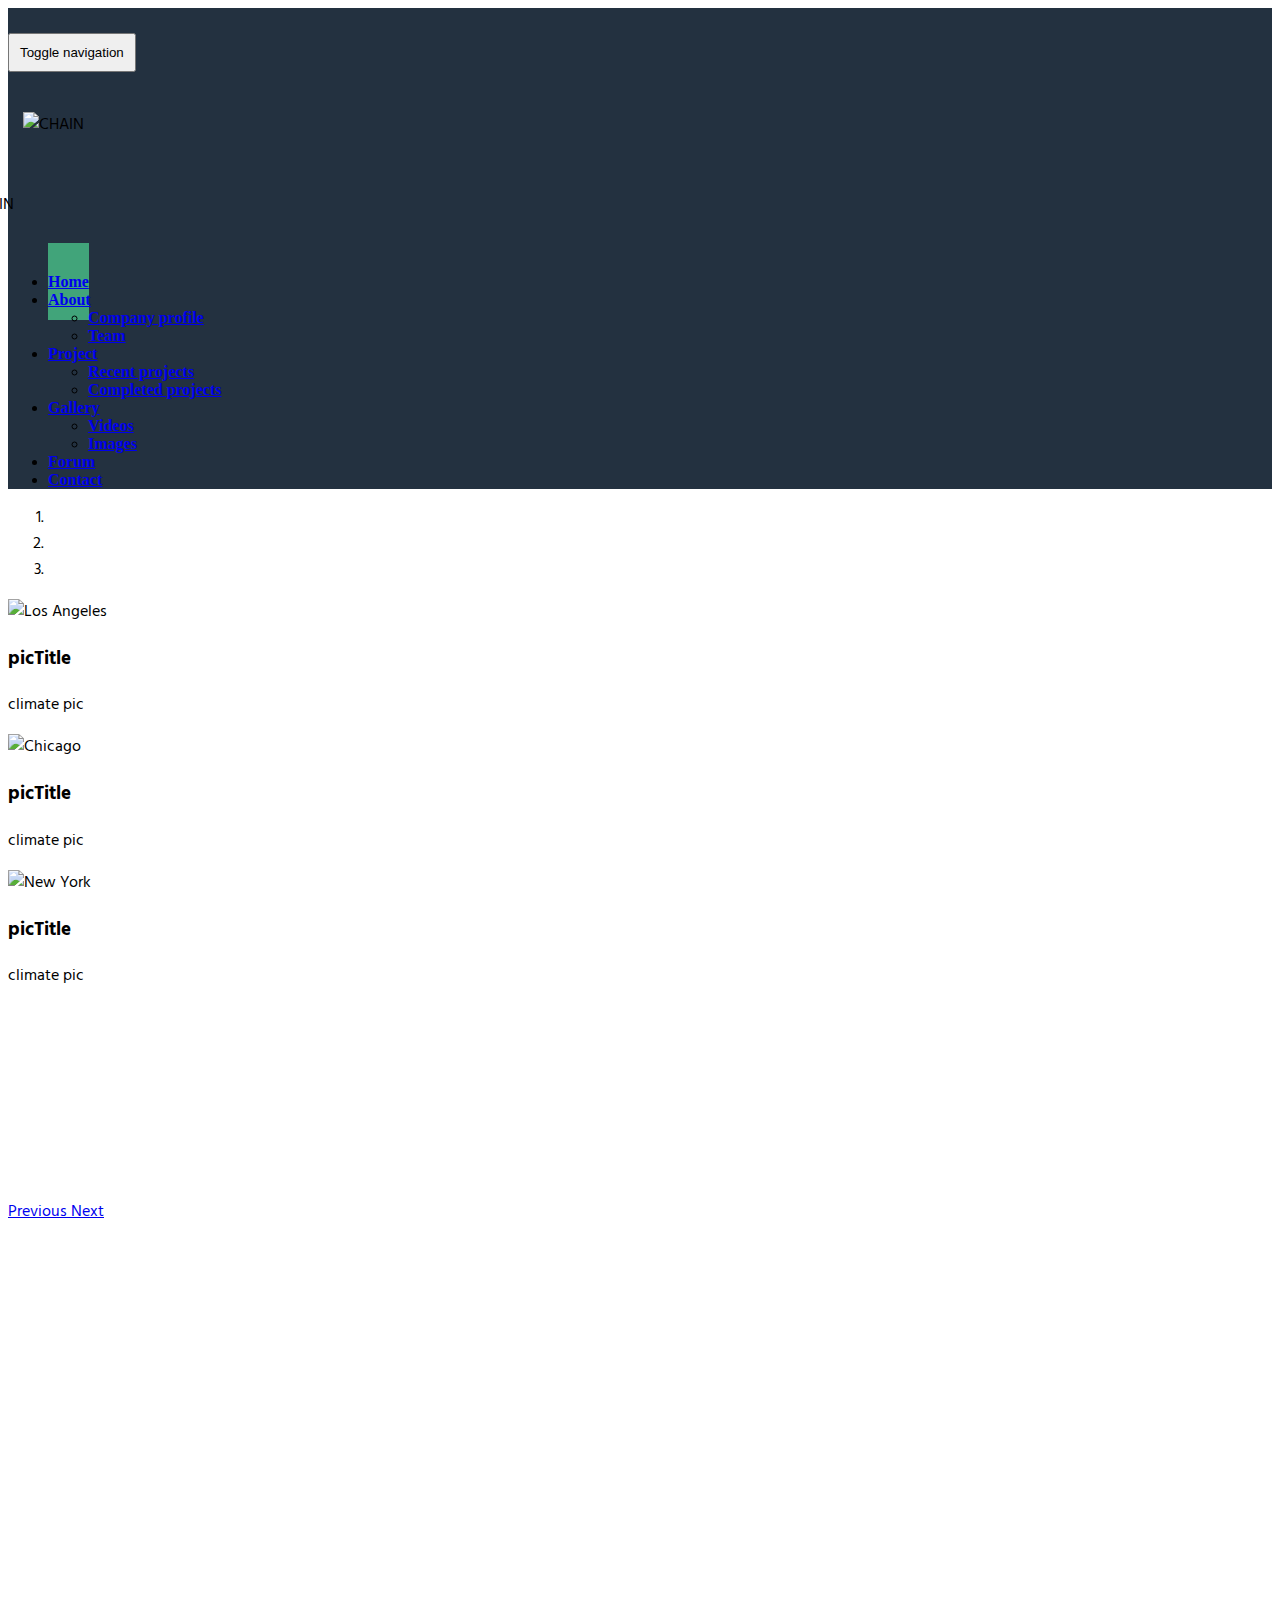
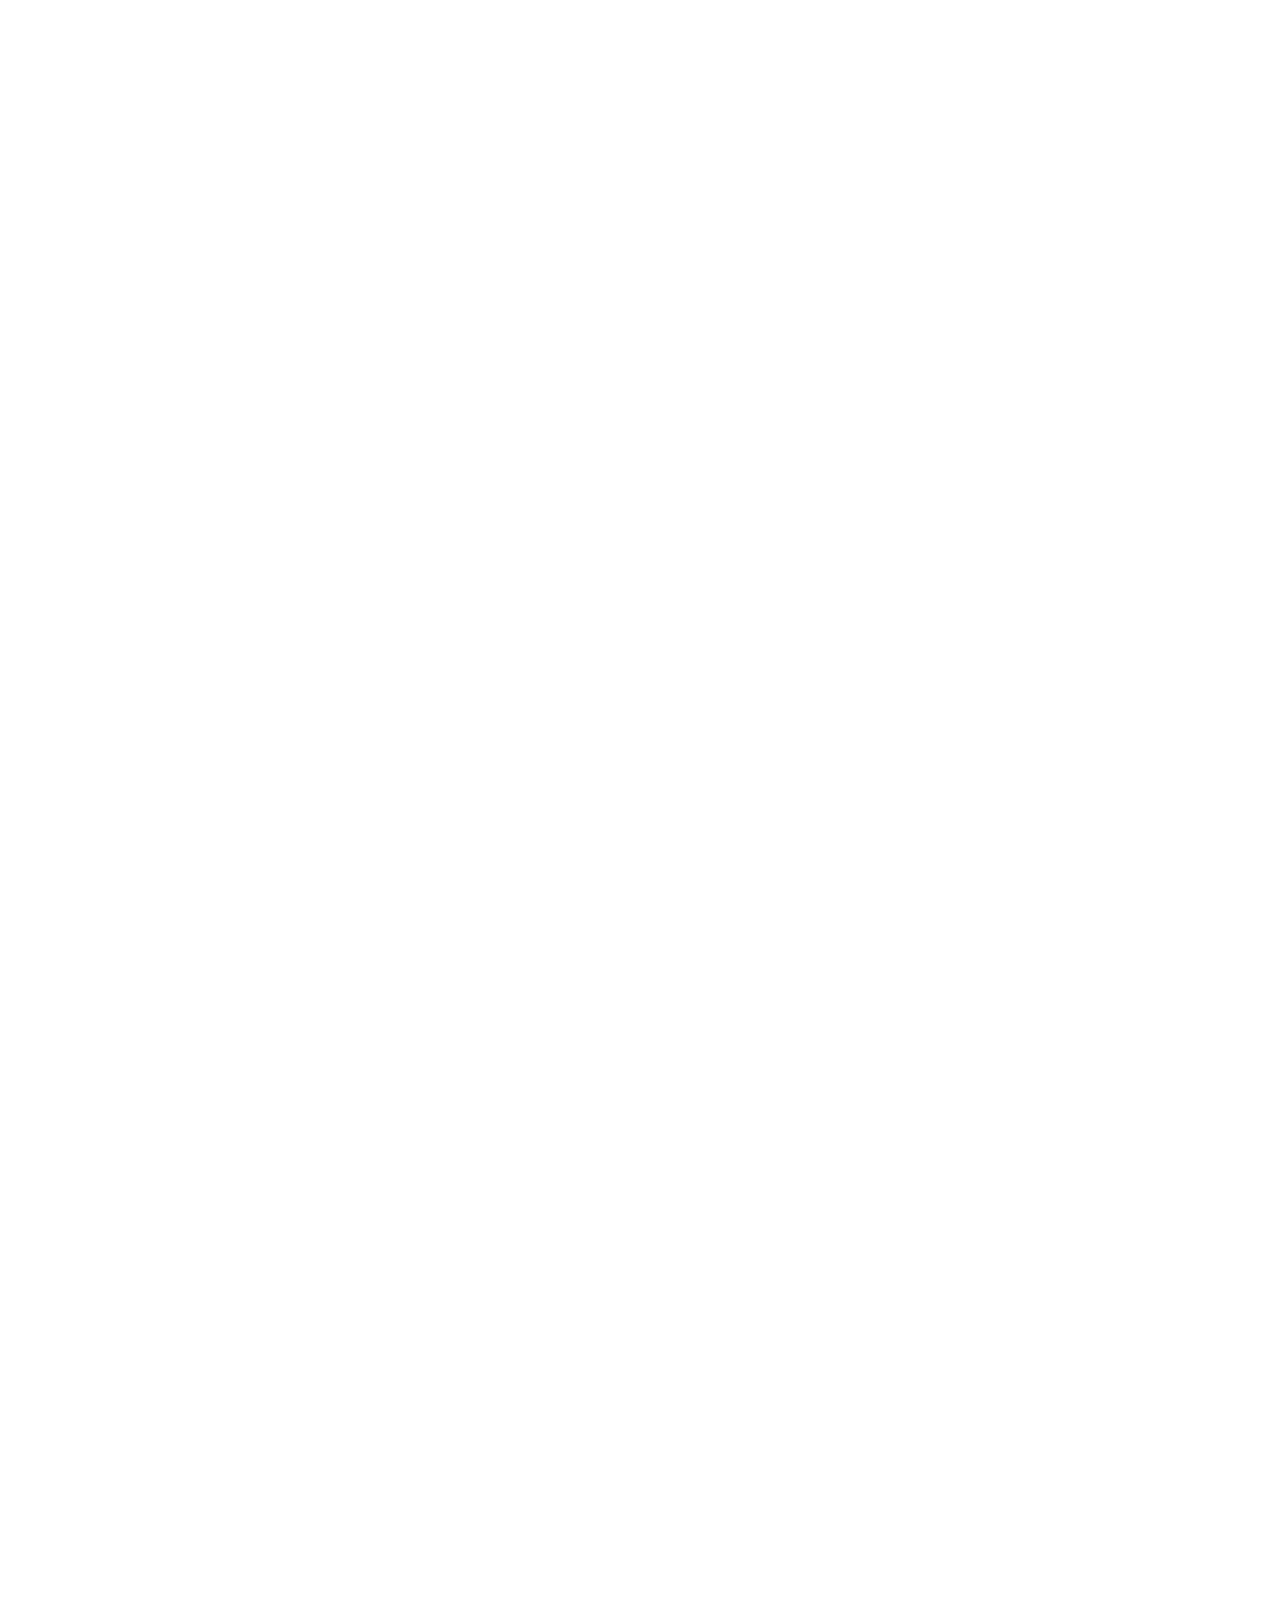
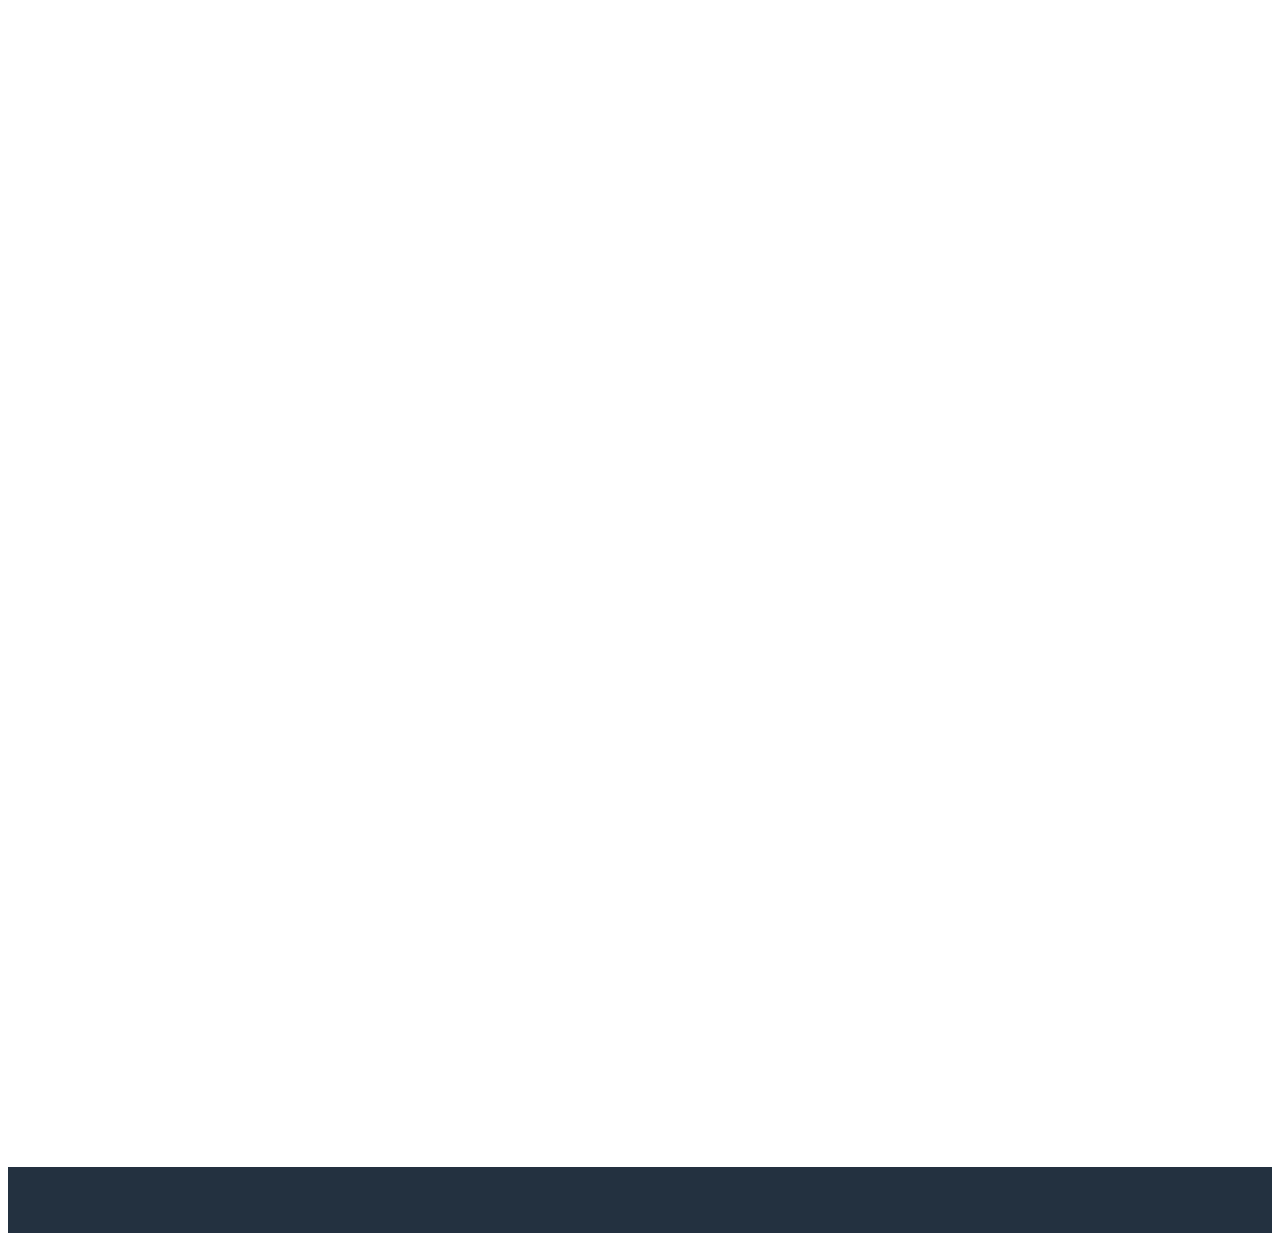
==== commit ca81287b: "change footer and join us" ====
--- a/index.html
+++ b/index.html
@@ -27,8 +27,9 @@
           <span class="icon-bar"></span>
           <span class="icon-bar"></span>
           </button>
-          <a class="navbar-brand" href="http://disputebills.com"><img src="images/chain-logo.png" alt="Dispute Bills">
-          </a>
+          <div class="navbar-brand hidden-sm"> <img src="images/chain-logo.png" alt="CHAIN"></div>
+           <div class="navbar-brand navbar-brand1 visible-sm-inline"> <img src="images/chain-logo.png" alt="CHAIN"></div>
+          
         </div>
         <div id="navbar3" class="navbar-collapse collapse">
           <ul class="nav navbar-nav navbar-right navRight font-bold" id="navId">
@@ -232,15 +233,17 @@
           <div class="container">
             
             <div class="row">
-              <div class="col-md-2"></div>
-              <div class="col-md-8"><div class="joinCol"><img src="images/The-Team.png" class="teamPic"></div></div>
-              <div class="col-md-2"></div>
-            </div>
-            <div class="row">
+              <div class="col-md-4"><div class="joinCol"><img src="images/chain-join.png" class="teamPic"> </div></div>
+              <div class="col-md-4"><div class="joinCol"><img src="images/The-Team.png" class="teamPic"> </div></div>
+              <div class="col-md-4"><div class="joinCol"><img src="images/chain-join1.png" class="teamPic"> </div></div>
+            </div>
+
+
+            <!-- <div class="row">
               <div class="col-md-5"><div class="joinCol"><img src="images/chain-join.png" class="join"></div></div>
               <div class="col-md-2"></div>
               <div class="col-md-5"><div class="joinCol"><img src="images/chain-join1.png" class="join"></div></div>
-            </div>
+            </div> -->
             <div class="row">
               <div class="col-md-12"><div class="joinCol"><h4 style="text-align: center;"> Interested in taking action against Climate Change?</h4></div></div>
             </div>
@@ -582,18 +585,20 @@
                         <div class="row" id="foreFooter">
                           <!--     <div class=" col-md-12 col-sm-12 col-lg-12 articles" style="background-color:red;">
                             -->
-                            <div class="col-md-4 col-sm-6 foreFooter-col">
+                            <!-- <div class="col-md-4 col-sm-6 foreFooter-col">
                               <h4 class="FootSoc">Location</h4>
                               <div> Accra- Ghana</div>
                               
                               
-                            </div>
-                            <div class="col-md-3 col-sm-6 foreFooter-col " >
+                            </div> -->
+
+                            <div class="col-md-7 col-sm-6 foreFooter-col " >
                               <h4 class="FootSoc">Social media</h4>
-                              <a href="#" class="fa fa-facebook fontfa"></a>
+                              
                               <a href="#" class="fa fa-twitter fontfa"></a>
                               <a href="#" class="fa fa-google fontfa"></a>
                               <a href="#" class="fa fa-instagram fontfa"></a>
+                              <a href="#" class="fa fa-facebook fontfa"></a>
                             </div>
                             
                             <div class="col-md-5 col-sm-6 foreFooter-col">
@@ -605,7 +610,7 @@
                                 
                                 
                                 <input id="name" name="name" type="text" placeholder="email@gmail.com" class="form-control subForm">
-                                
+                                <button type="button" data-toggle="modal" data-target="#Subscribet" style="background-color: #41a47a" class=" btn btnSubscribe">SUBSCRIBE</button>
                               </div>
                               
                             </div>
--- a/css/styles.css
+++ b/css/styles.css
@@ -28,6 +28,11 @@
  .navbar-brand {
   height: 80px;
 }
+
+.navbar-brand1 {
+margin-left: -70px !important;
+}
+
 
  .nav >li >a {
   padding-top: 30px;
@@ -130,7 +135,7 @@
 .about-sum{
   background-color: #41a47a;
   color: white;
-  padding: 100px 0; 
+  padding: 60px 0; 
 }
 
 .about-sum-col{
@@ -200,11 +205,11 @@
 }
 
 .topFooter{
-text-align: center;
+/*text-align: center;*/
 background-color: #2c3e50;
 display: block;
 color: white;
-padding: 100px 0px;
+padding: 38px 0px;
 }
 
 .downFooter{
@@ -219,6 +224,11 @@
   background-color: #41a47a;
 }
 
+.subForm{
+  display: inline;
+    width: 60%;
+  }
+
 h1{
   font-family: Montserrat,"Helvetica Neue",Helvetica,Arial,sans-serif;
     text-transform: uppercase;
@@ -226,7 +236,7 @@
 }
 
 .foreFooter-col{
-  margin-bottom: 40px;
+  margin-bottom: 10px;
 }
 
 
@@ -321,7 +331,7 @@
 }
 
 .fontfa{
-  font-size:30px !important;
+  font-size:20px !important;
   /*width: 60px !important;  */
   /*display: block !important;*/}
 
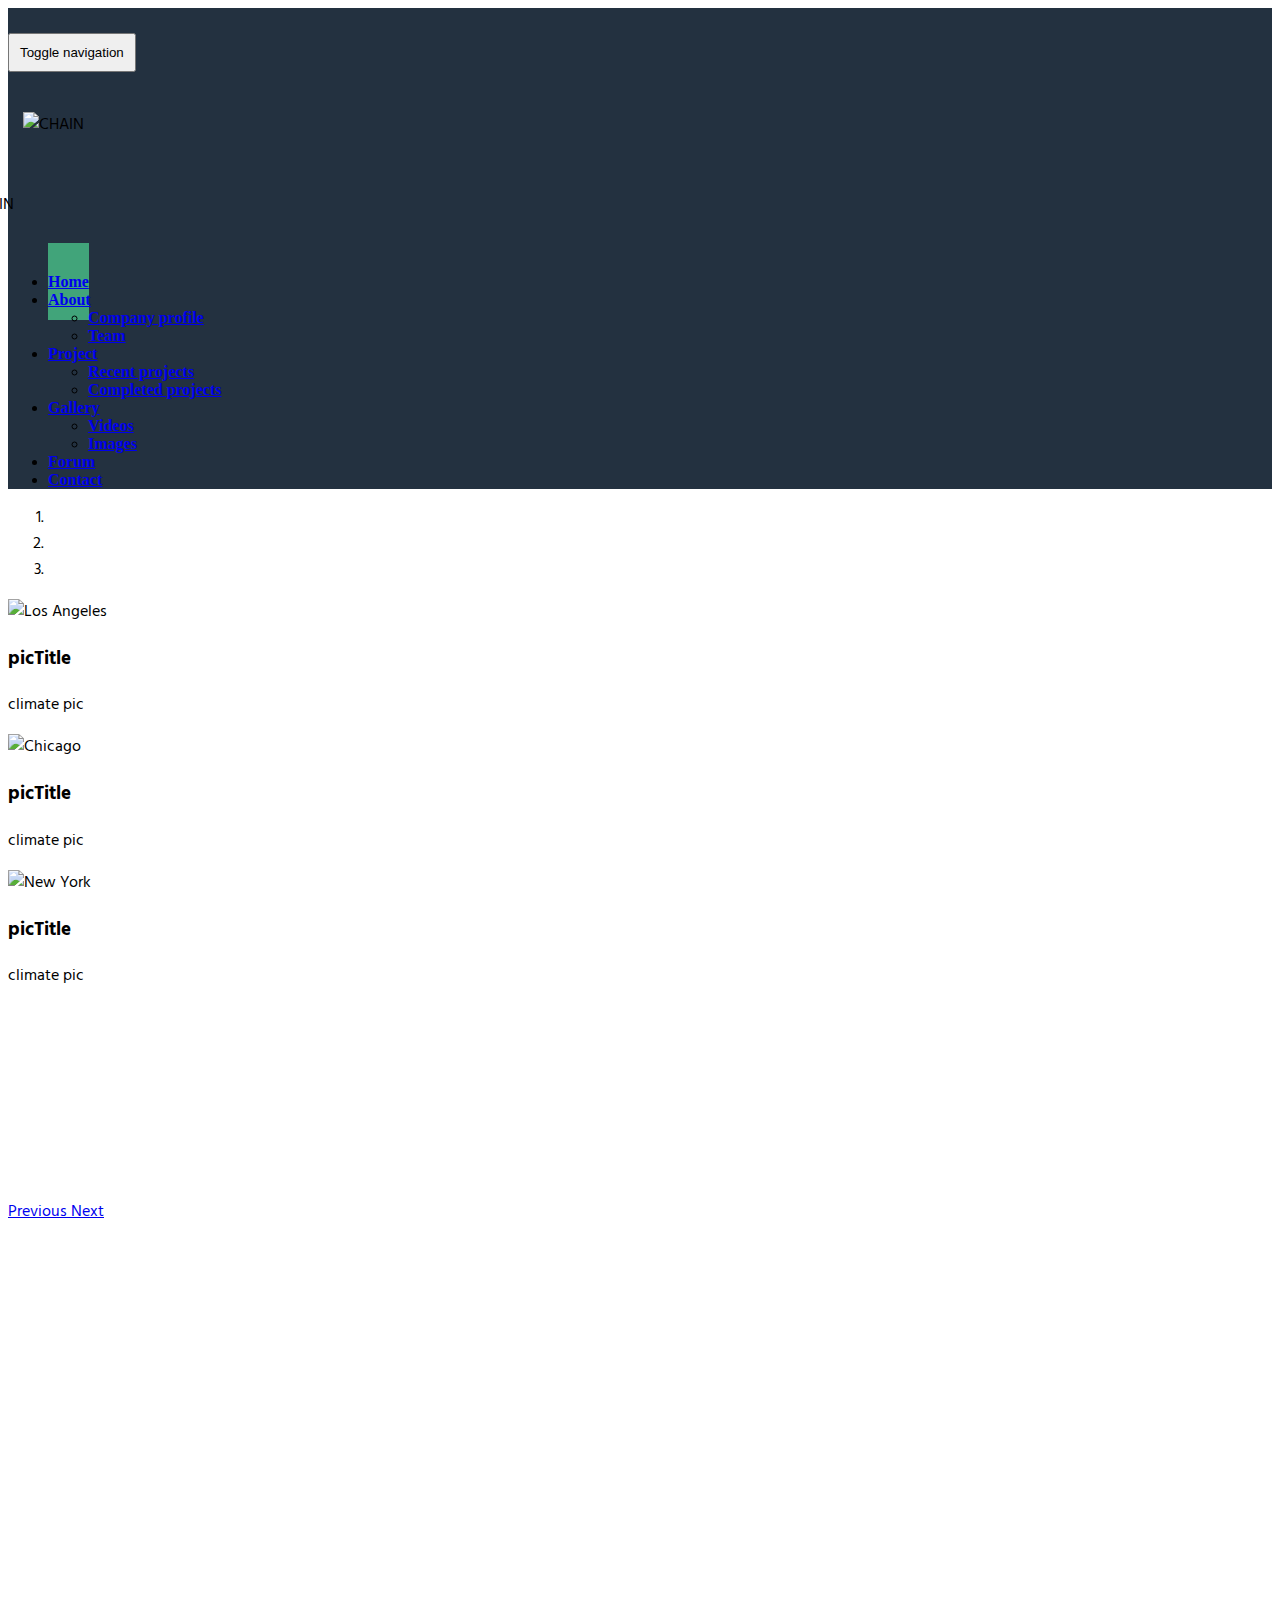
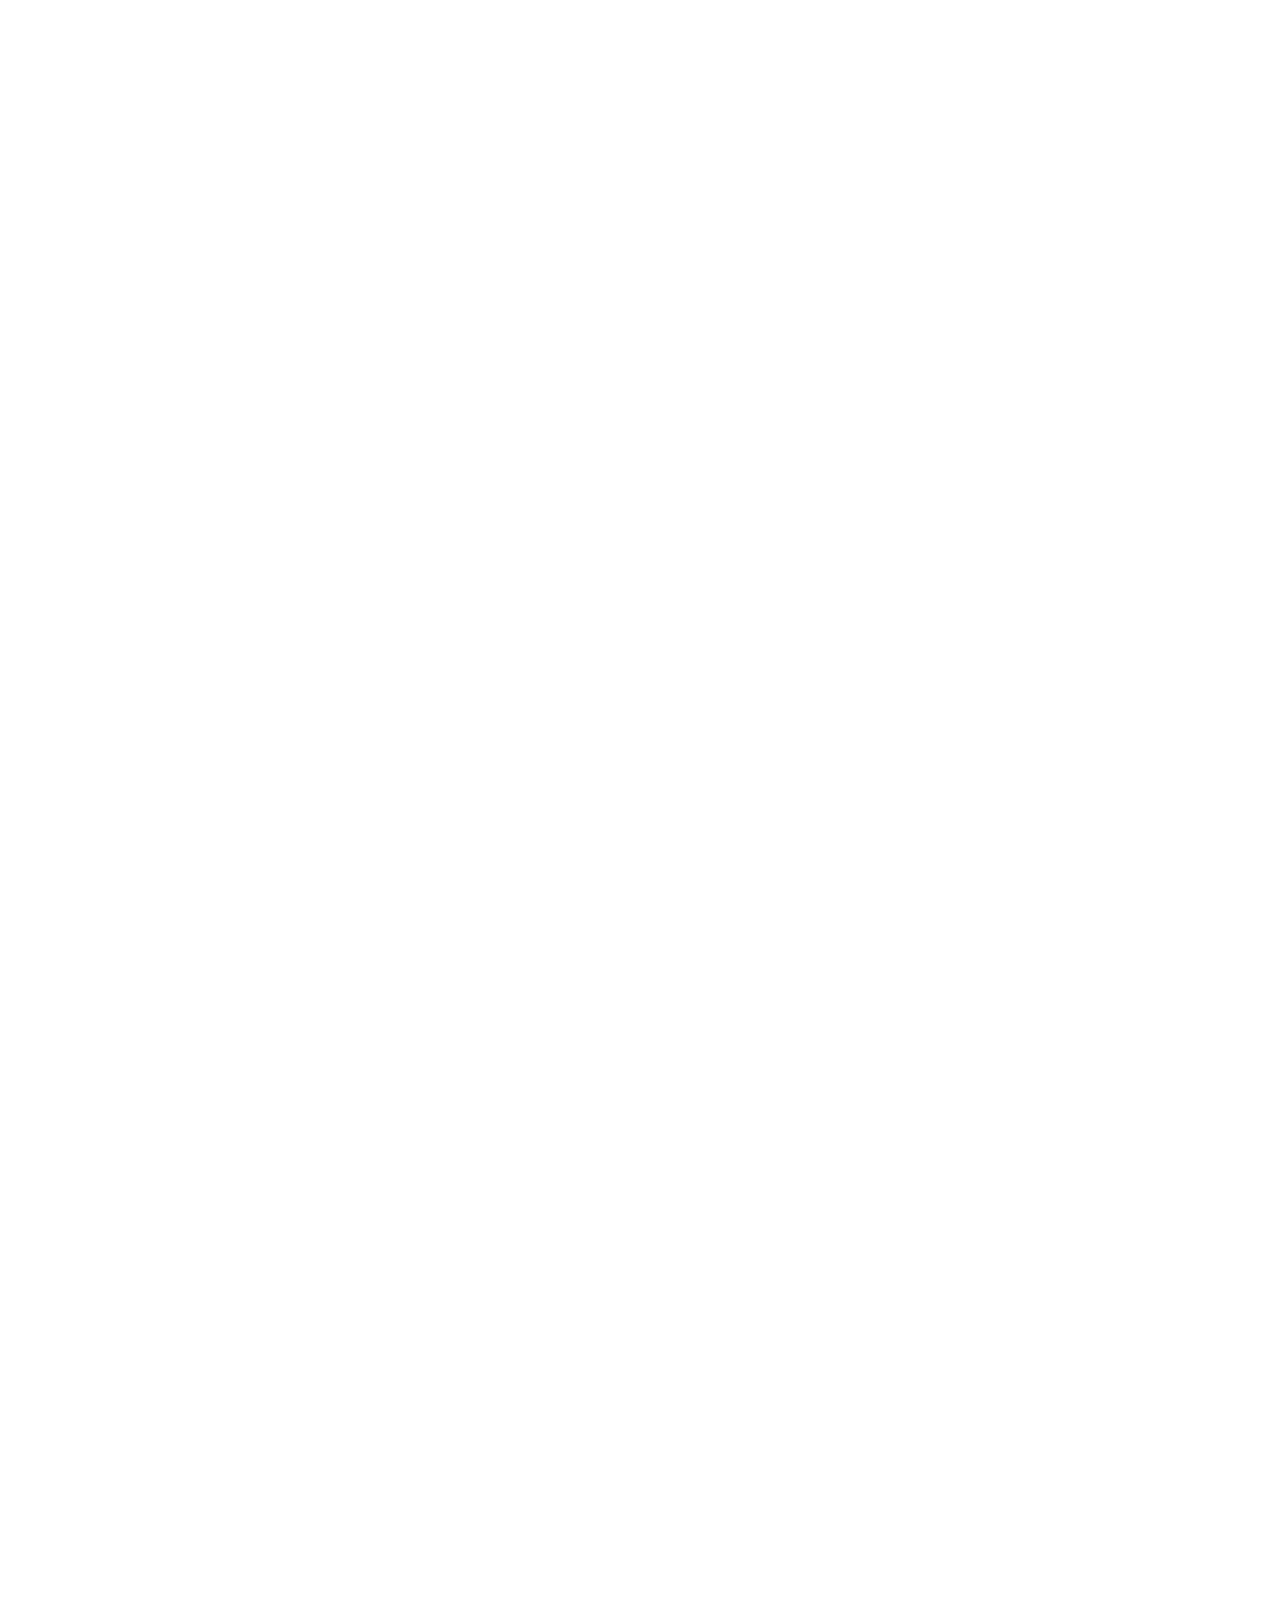
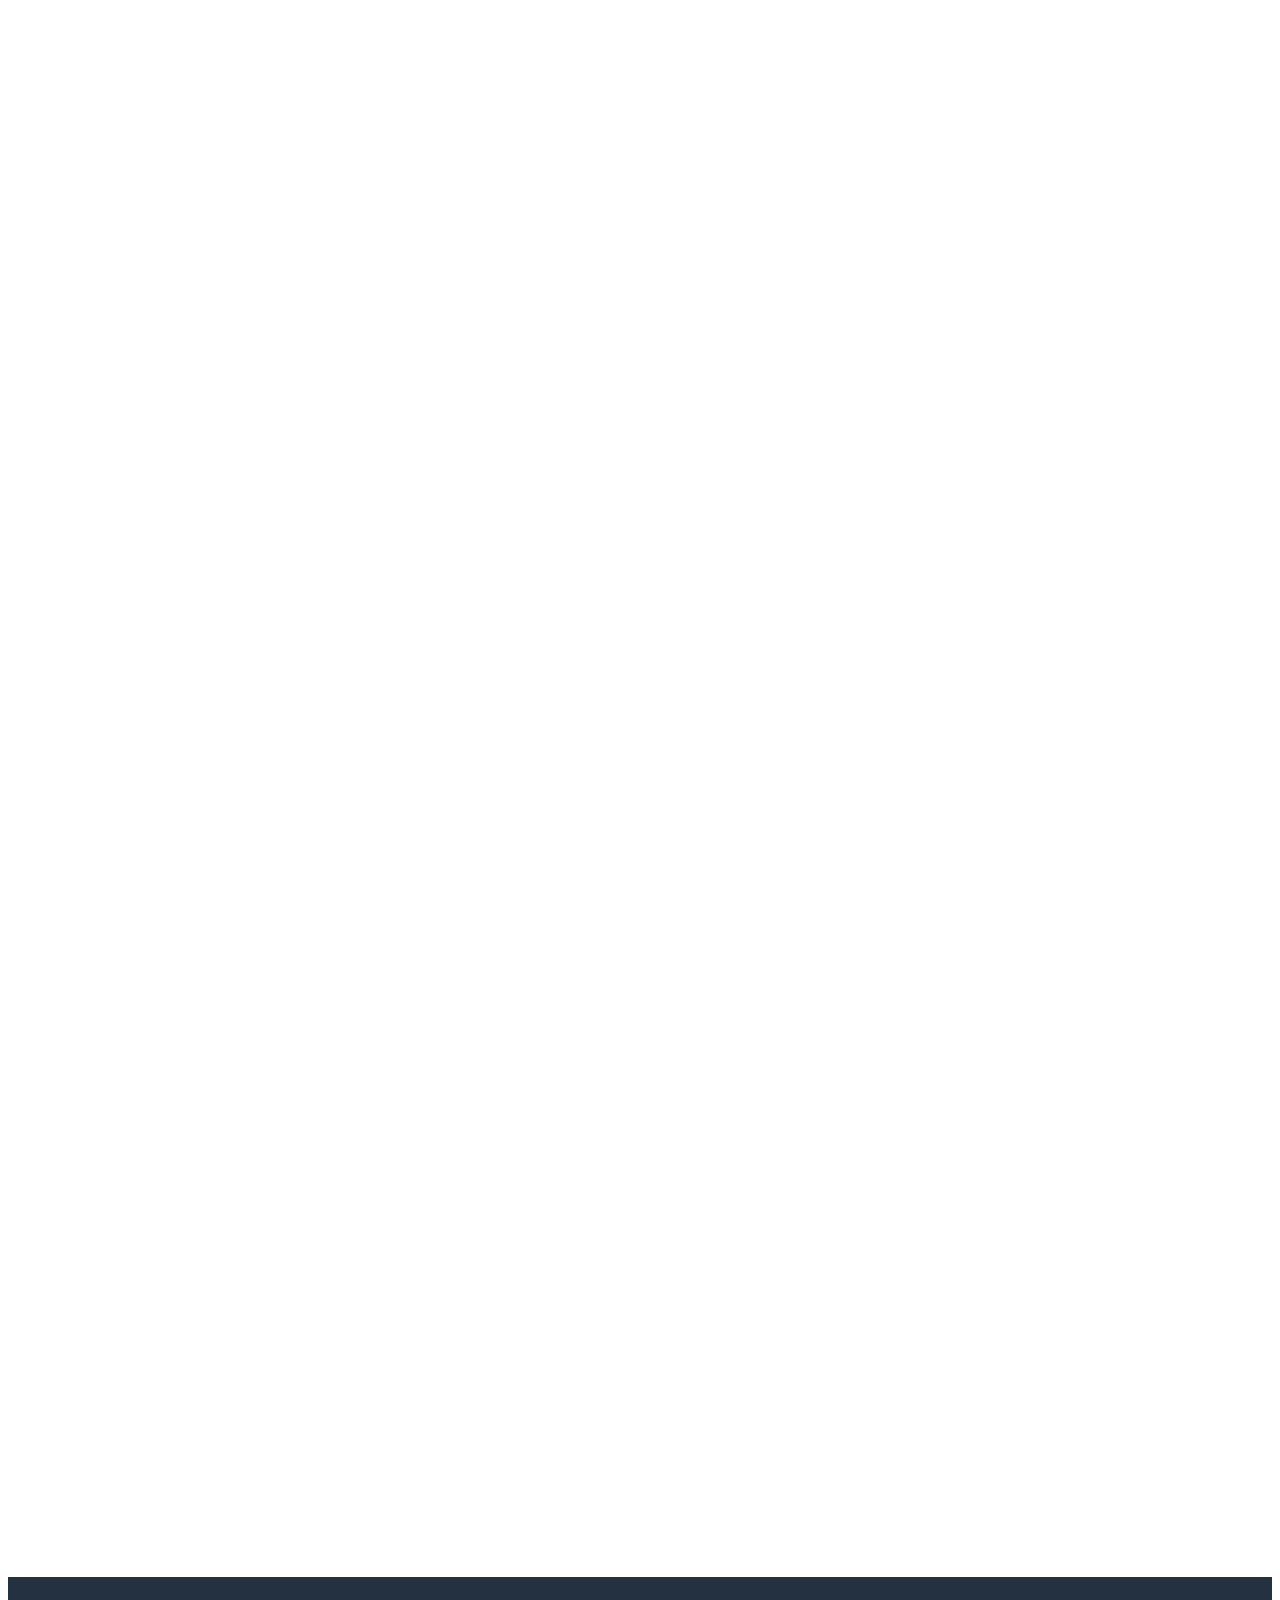
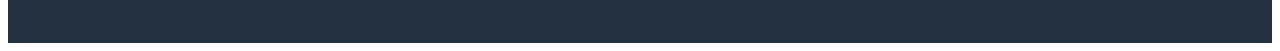
==== commit 9fad003a: "change footer" ====
--- a/index.html
+++ b/index.html
@@ -10,12 +10,13 @@
     
     <!--flavicon-->
     
-    <link rel="apple-touch-icon" sizes="180x180" href="images/favicon/apple-touch-icon.png">
     <link rel="icon" type="image/png" sizes="32x32" href="images/favicon/favicon-32x32.png">
-    <link rel="icon" type="image/png" sizes="16x16" href="images/favicon/favicon-16x16.png">
-    <link rel="manifest" href="images/favicon/manifest.json">
-    <link rel="mask-icon" href="images/favicon/safari-pinned-tab.svg" color="#5bbad5">
-    <meta name="theme-color" content="#ffffff">
+<link rel="icon" type="image/png" sizes="96x96" href="images/favicon/favicon-96x96.png">
+<link rel="icon" type="image/png" sizes="16x16" href="images/favicon/favicon-16x16.png">
+
+<meta name="msapplication-TileColor" content="#ffffff">
+<meta name="msapplication-TileImage" content="/ms-icon-144x144.png">
+<meta name="theme-color" content="#ffffff">
   </head>
   <body>
     <nav class="navbar navbar-fixed-top navbar-inverse" id="topNav">
@@ -175,11 +176,20 @@
       
       <div class="row" id="news"> 
        
-          <div class="col-md-8 col-sm-12 col-lg-4 col-xs-12" >
+          <div class="col-md-6 col-sm-12 col-lg-4 col-xs-12" >
 
             <div class="newsDiv" class="bounceInLeft">
 
             <a class="twitter-timeline" data-width="500" data-height="700" data-theme="dark" data-link-color="#41a47a" href="https://twitter.com/Climatechange54">Tweets by Climatechange54</a> <script async src="https://platform.twitter.com/widgets.js" charset="utf-8"></script>
+
+            </div>
+            </div>
+
+            <div class="col-md-6 col-sm-12 col-lg-4 col-xs-12" >
+
+            <div class="newsDiv" class="bounceInLeft">
+
+            <iframe src="https://www.facebook.com/plugins/post.php?href=https%3A%2F%2Fwww.facebook.com%2FClimateChangeAfrica%2Fposts%2F1707046339550116&width=500&show_text=true&height=498&appId" width="500" height="498" style="border:none;overflow:hidden" scrolling="no" frameborder="0" allowTransparency="true"></iframe>
 
             </div>
             </div>
@@ -234,7 +244,7 @@
             
             <div class="row">
               <div class="col-md-4"><div class="joinCol"><img src="images/chain-join.png" class="teamPic"> </div></div>
-              <div class="col-md-4"><div class="joinCol"><img src="images/The-Team.png" class="teamPic"> </div></div>
+              <div class="col-md-4"><div class="joinCol"> <img src="images/The-Team.png" class="teamPic"> </div></div>
               <div class="col-md-4"><div class="joinCol"><img src="images/chain-join1.png" class="teamPic"> </div></div>
             </div>
 
@@ -244,15 +254,19 @@
               <div class="col-md-2"></div>
               <div class="col-md-5"><div class="joinCol"><img src="images/chain-join1.png" class="join"></div></div>
             </div> -->
-            <div class="row">
+
+            <!-- <div class="row">
               <div class="col-md-12"><div class="joinCol"><h4 style="text-align: center;"> Interested in taking action against Climate Change?</h4></div></div>
-            </div>
+            </div> -->
+
             <div class="row">
               <div class="col-md-5"></div>
               <div class="col-md-2"><div class="joinCol animated infinite pulse">
                 <button type="button" data-toggle="modal" data-target="#joinModal" style="background-color: #41a47a" class=" btn btnJoinNow">JOIN NOW</button>
                 <!-- <a href="#contactModal" role="button" data-toggle="modal" class="btn btn-default btn-lg"><i class="fa fa-contact "></i> <span class="network-name">Contact</span></a> -->
-              </div></div>
+              </div>
+              </div>
+              </div>
               <div class="col-md-5"></div>
               <!--join Modal-->
               <div id="joinModal" class="modal fade" tabindex="-1" role="dialog" aria-labelledby="contactModalLabel" aria-hidden="true">
@@ -265,20 +279,37 @@
                     <div class="modal-body" style="padding-left: 20px;">
                       <div class="containter">
                         <div class="row">
-                          <form class="form-horizontal" name="commentform" method="post" action="send_form_email.php">
+                          <form class="form-horizontal" name="commentform" method="post" action="joinNow.php">
+                          <div class="alert alert-error"></div>
                             <div class="col-xs-8">
                               <div class="form-group">
-                                <label for="InputName" class="col-lg-4 control-label">Name</label>
+                                <label for="InputName" class="col-lg-4 control-label">Surname Name</label>
                                 <div class="col-lg-8">
                                   <input type="text" class="form-control" name="first_name" id="first_name" placeholder="Enter your full name" required>
                                 </div>
                               </div>
+
+                              <div class="form-group">
+                                <label for="InputName" class="col-lg-4 control-label">First Name</label>
+                                <div class="col-lg-8">
+                                  <input type="text" class="form-control" name="first_name" id="first_name" placeholder="Enter your full name" required>
+                                </div>
+                              </div>
+
                               <div class="form-group">
                                 <label for="InputEmail" class="col-lg-4 control-label">Email</label>
                                 <div class="col-lg-8">
                                   <input type="email" class="form-control" id="email" name="email" placeholder="Enter your email address" required  >
                                 </div>
                               </div>
+
+                              <div class="form-group">
+                                <label for="InputName" class="col-lg-4 control-label">Mobile Number<span style="color: #ccc">(This will be used for sms.)</span></label>
+                                <div class="col-lg-8">
+                                  <input type="tel" class="form-control" name="first_name" id="telephoneN" placeholder="Enter your mobile number">
+                                </div>
+                              </div>
+
                               <!--country-->
                               <div class="form-group">
                                 <label for="InputEmail" class="col-lg-4 control-label">Country</label>
@@ -593,23 +624,23 @@
                             </div> -->
 
                             <div class="col-md-7 col-sm-6 foreFooter-col " >
-                              <h4 class="FootSoc">Social media</h4>
+                              <!-- <h4 class="FootSoc">Social media</h4> -->
                               
                               <a href="#" class="fa fa-twitter fontfa"></a>
-                              <a href="#" class="fa fa-google fontfa"></a>
+                              <!-- <a href="#" class="fa fa-google fontfa"></a> -->
                               <a href="#" class="fa fa-instagram fontfa"></a>
                               <a href="#" class="fa fa-facebook fontfa"></a>
                             </div>
                             
                             <div class="col-md-5 col-sm-6 foreFooter-col">
                               
-                              <h3 class="FootSoc">Subscribe now</h3>
+                              <!-- <h3 class="FootSoc">Subscribe now</h3> -->
                               
                               
                               <div class="form-group formSub">
                                 
                                 
-                                <input id="name" name="name" type="text" placeholder="email@gmail.com" class="form-control subForm">
+                                <h4>Subsribe to our newsletters</h4><input id="name" name="name" type="text" placeholder="email@gmail.com" class="form-control subForm">
                                 <button type="button" data-toggle="modal" data-target="#Subscribet" style="background-color: #41a47a" class=" btn btnSubscribe">SUBSCRIBE</button>
                               </div>
                               
@@ -629,7 +660,7 @@
                             <!--     <div class=" col-md-12 col-sm-12 col-lg-12 articles" style="background-color:red;">
                               -->
                               <div class="col-md-12 ">
-                                <div id="xxx" class="wow bounceInLeft">copyright c 2017</div>
+                                <div id="xxx" class="wow bounceInLeft"> © 2017 techyLov. All rights reserved.</div>
                               </div>
                               
                               
--- a/css/styles.css
+++ b/css/styles.css
@@ -398,4 +398,14 @@
 
 .joinCol{
   padding: 5px;
+}
+
+.contactForm{
+  border: 1px solid #41a47a;
+  padding: 30px;
+    margin: 80px 0px;
+}
+
+.btnContact{
+  background-color: #41a47a
 }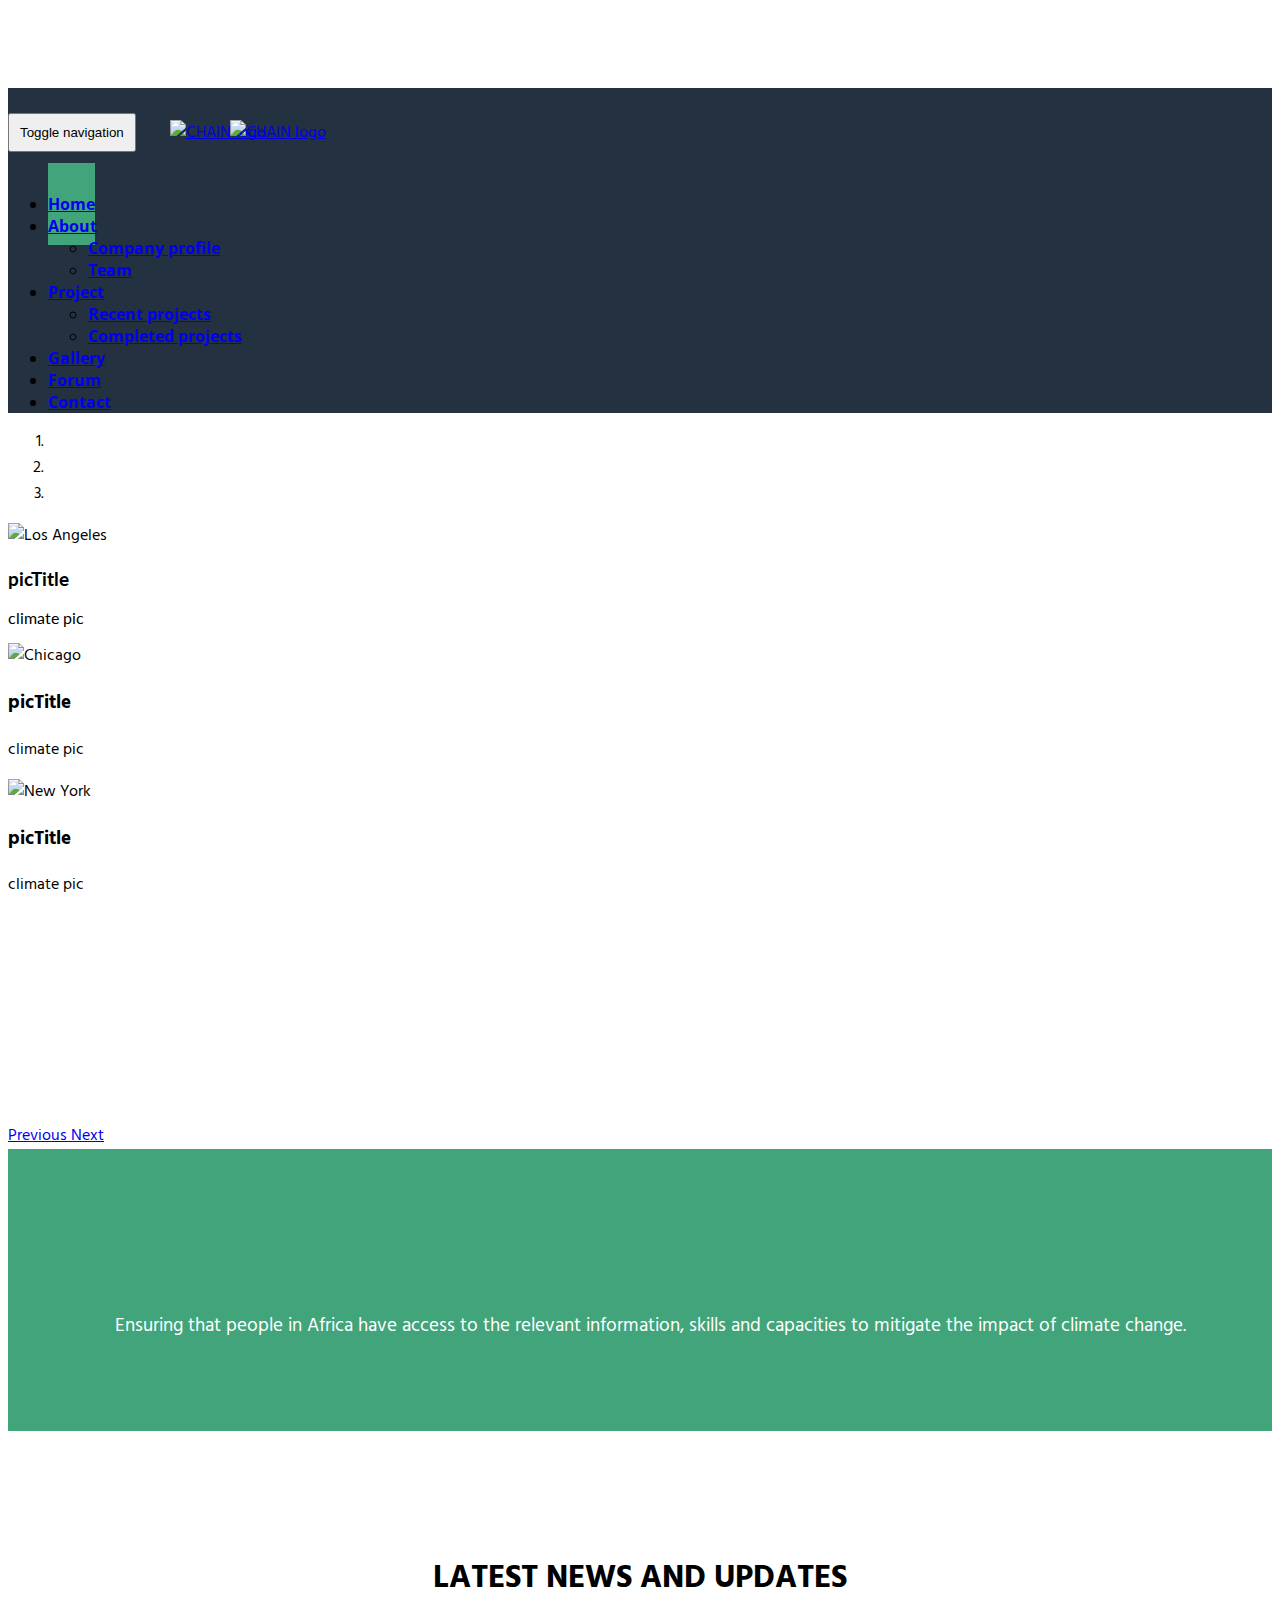
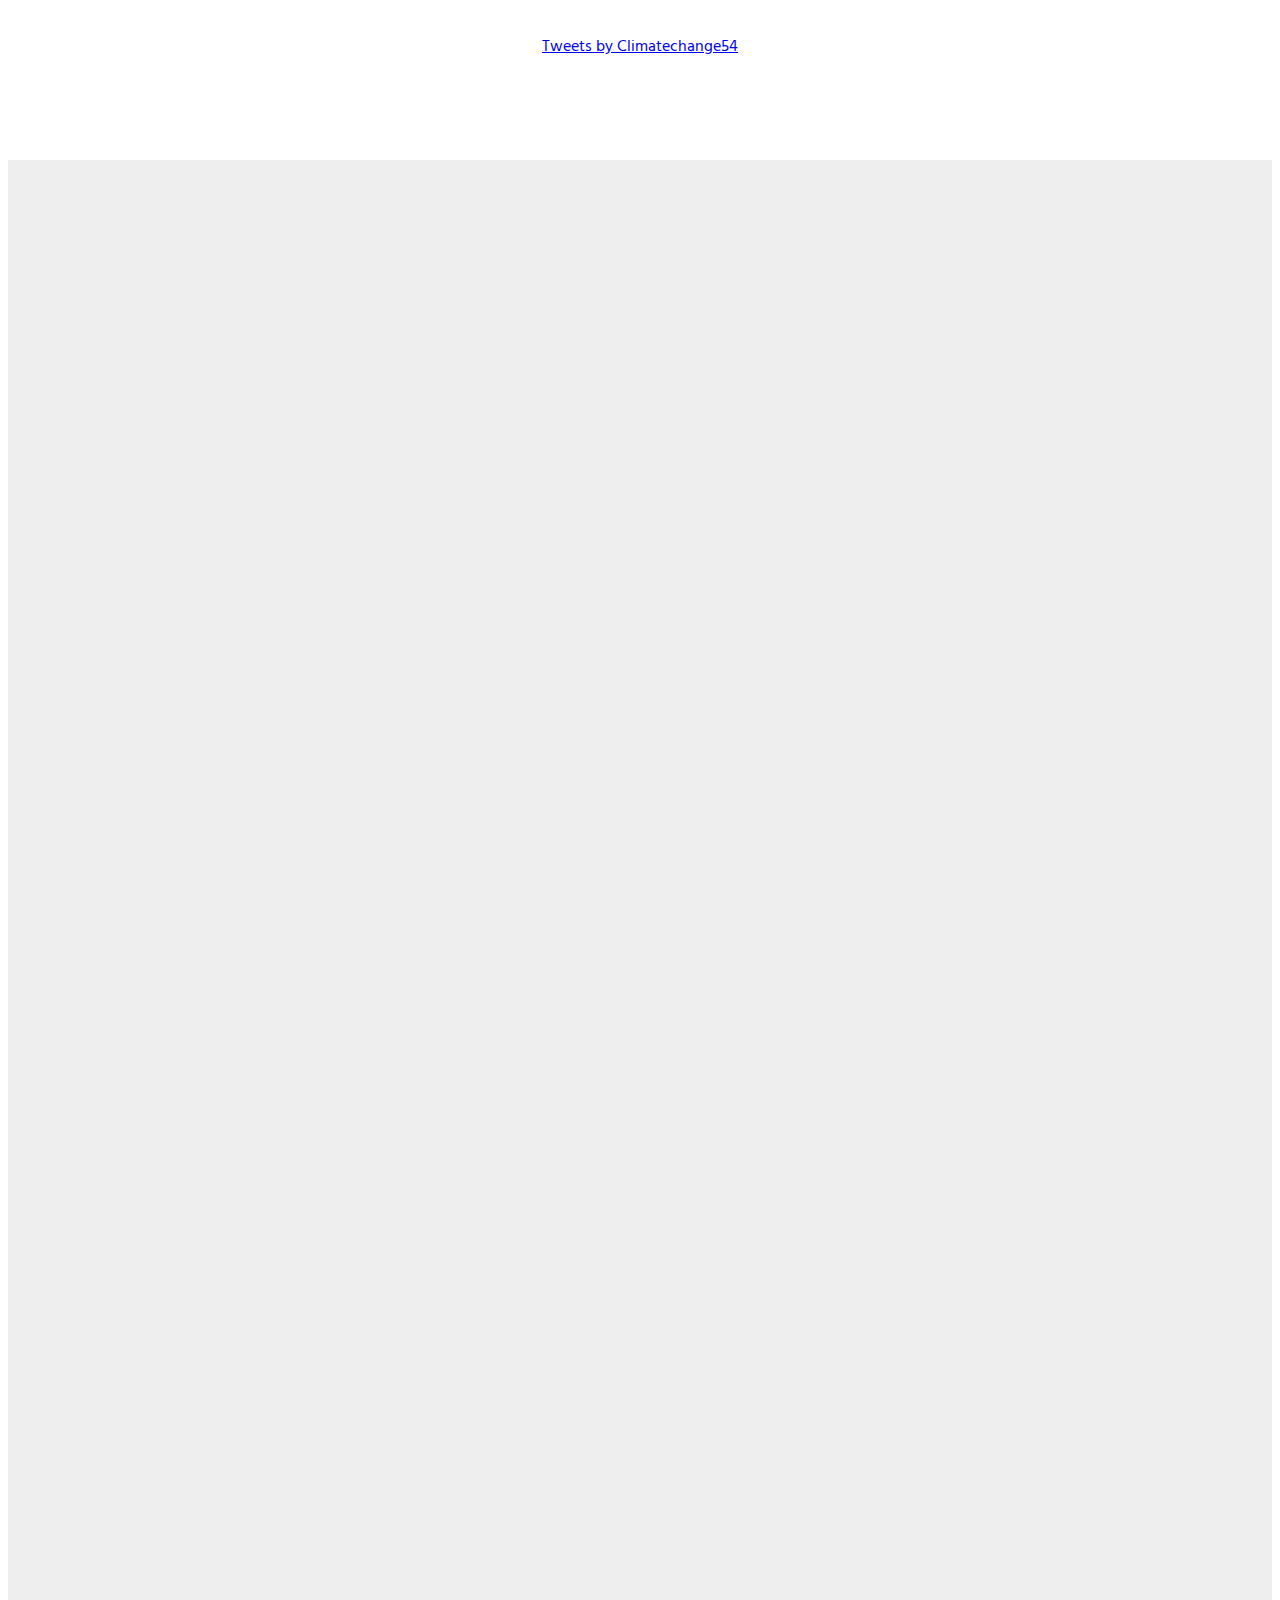
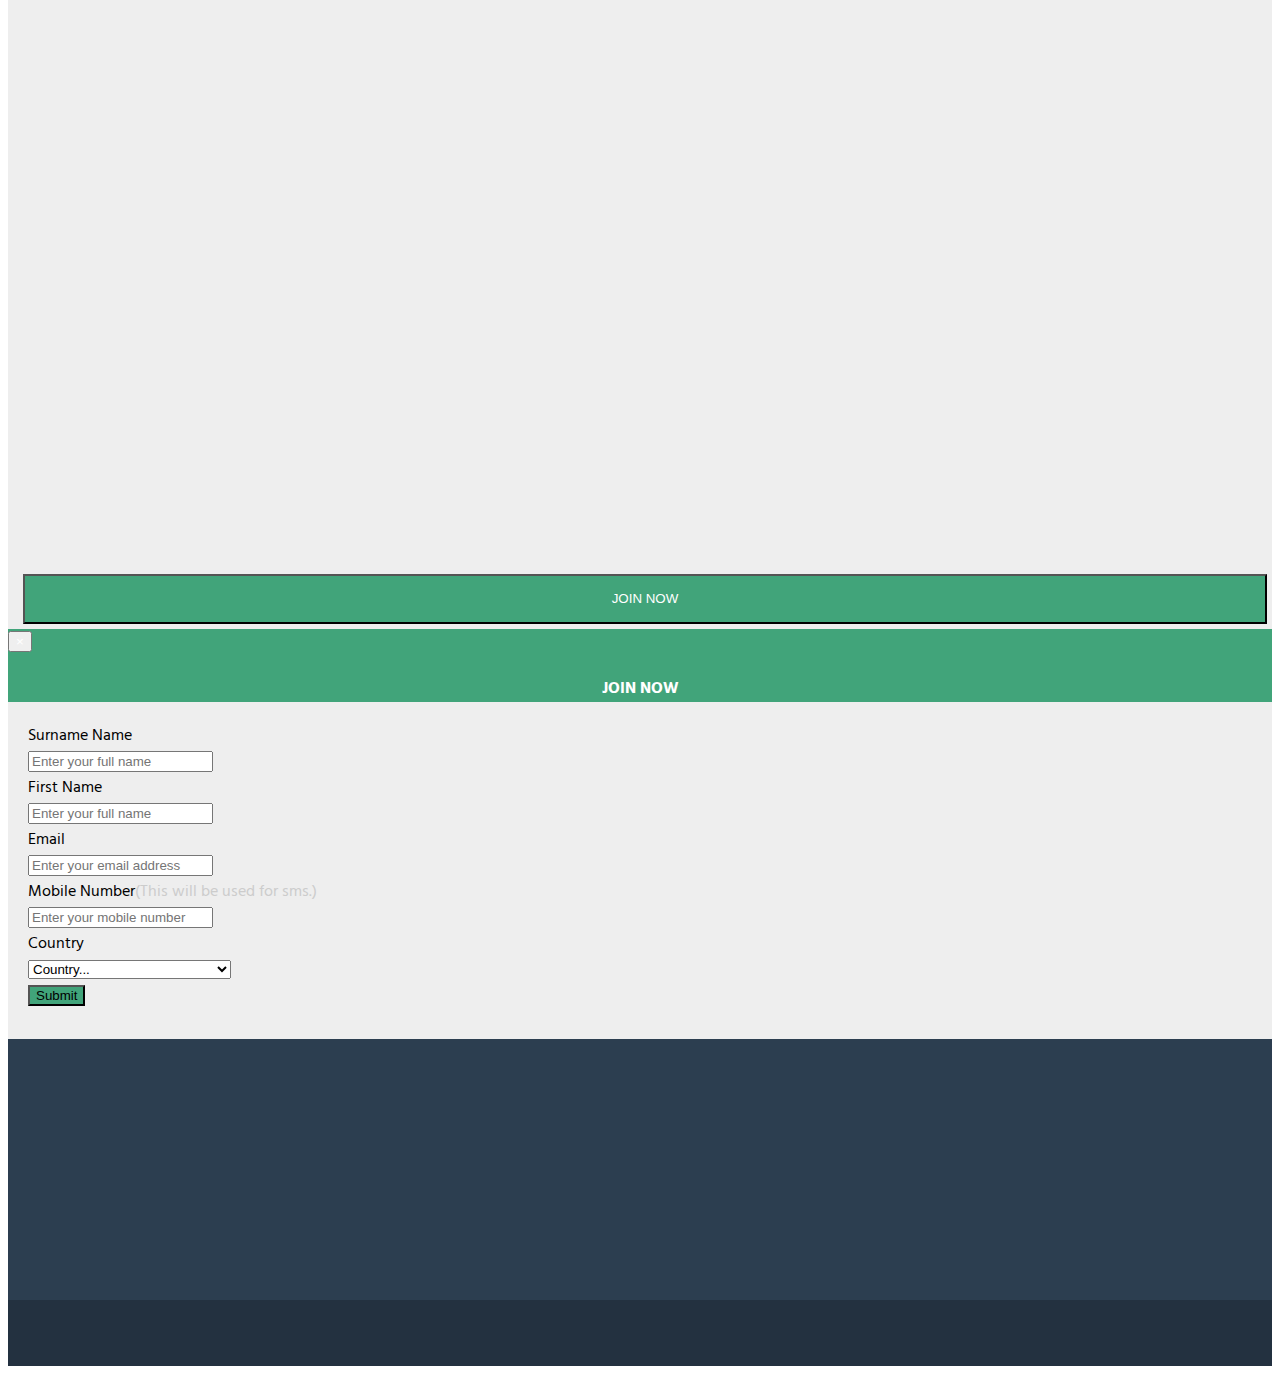
==== commit 8ee1910f: "Code Modification" ====
--- a/index.html
+++ b/index.html
@@ -5,8 +5,9 @@
     <link rel="stylesheet" type="text/css" href="css/font-awesome.min.css">
     <link rel="stylesheet" type="text/css" href="css/animate.css">
     <link href="css/bootstrap.css" rel="stylesheet">
-    <link href='https://fonts.googleapis.com/css?family=Hind' rel='stylesheet' type='text/css'>
+    <link href="https://fonts.googleapis.com/css?family=Hind|Lato|Open+Sans" rel="stylesheet">
     <link rel="stylesheet" type="text/css" href="css/styles.css">
+    <meta content="width=device-width,initial-scale=1" name="viewport" />
     
     <!--flavicon-->
     
@@ -28,13 +29,15 @@
           <span class="icon-bar"></span>
           <span class="icon-bar"></span>
           </button>
-          <div class="navbar-brand hidden-sm"> <img src="images/chain-logo.png" alt="CHAIN"></div>
-           <div class="navbar-brand navbar-brand1 visible-sm-inline"> <img src="images/chain-logo.png" alt="CHAIN"></div>
+          
+         <a class="navbar-brand hidden-sm" href="index.html"> <img src="images/chain-logo.png" alt="CHAIN logo"></a>
+         <a class="navbar-brand navbar-brand1 visible-sm-inline" href="index.html"> <img src="images/chain-logo.png" alt="CHAIN logo"></a>
+           <!-- <div class="navbar-brand navbar-brand1 visible-sm-inline"> <img src="images/chain-logo.png" alt="CHAIN"></div> -->
           
         </div>
         <div id="navbar3" class="navbar-collapse collapse">
           <ul class="nav navbar-nav navbar-right navRight font-bold" id="navId">
-            <li class="active"><a href="#">Home</a></li>
+            <li class="active"><a href="index.html">Home</a></li>
             <li class="dropdown">
               <a href="#" class="dropdown-toggle" data-toggle="dropdown" role="button" aria-expanded="false">About <span class="caret"></span></a>
               <ul class="dropdown-menu" role="menu">
@@ -52,14 +55,16 @@
                 
               </ul>
             </li>
-            <li class="dropdown">
+
+            <li><a href="gallery.html">Gallery</a></li>
+            <!-- <li class="dropdown">
               <a href="#" class="dropdown-toggle" data-toggle="dropdown" role="button" aria-expanded="false">Gallery <span class="caret"></span></a>
               <ul class="dropdown-menu" role="menu">
                 <li><a href="#">Videos</a></li>
-                <li><a href="#">Images</a></li>
+                <li><a href="gallery.html">Images</a></li>
                 
               </ul>
-            </li>
+            </li> -->
             
             <li><a href="forum.html">Forum</a></li>
             <li><a href="contacts.html">Contact</a></li>
@@ -82,7 +87,7 @@
           <div class="carousel-inner">
             <div class="item active">
               <img src="images/pexels-photo.jpeg" alt="Los Angeles" style="width:100%; height: 600px;">
-              <div class="carousel-caption">
+              <div class="carousel-caption" style="font-family: 'Lato', sans-serif;">
                 <h3>picTitle</h3>
                 <p>climate pic</p>
               </div>
@@ -121,7 +126,7 @@
       
       
       <div class="row" id="article">
-        <!--     <div class=" col-md-12 col-sm-12 col-lg-12 articles" style="background-color:red;">
+        <!     <div class=" col-md-12 col-sm-12 col-lg-12 articles" style="background-color:red;">
           
           <div class="col-md-4 col-sm-12 col-lg-4 col-xs-12 os-animation.animated.fadeInUp" data-os-animation="fadeInUp" data-os-animation-delay="100ms" style="animation-delay: 100ms;">
             <div id="xx">
@@ -156,10 +161,10 @@
           
         </div>
       </div> -->
-      <section class="about-sum wow slideInRight" data-wow-delay="2s" >
-        
+      <section class="about-sum " >
+        <div class="container">
         <div class="row">
-          <div class="col-md-12 about-sum-col"> <h1>ABOUT US</h1></div>
+          <div class="col-md-12 about-sum-col"> <h1  class="wow fadeInRight" data-wow-delay="2s" >ABOUT US</h1></div>
         </div>
         <div class="row">
           <div class="col-md-12 about-sum-col2">
@@ -167,32 +172,34 @@
           </div>
         </div>
       </div>
-      
-    </section>
-    <section class="article_section_header wow slideInLeft" data-wow-duration="4s" >
+      </section>
+    
+    <section class="article_section_header " >
       <h1 class="">LATEST NEWS AND UPDATES</h1>
     </section>
-     <div class="container-fluid wow slideInLeft" data-wow-duration="2s">
+     <div class="container-fluid " >
       
       <div class="row" id="news"> 
        
-          <div class="col-md-6 col-sm-12 col-lg-4 col-xs-12" >
+          <div class="col-md-12 col-sm-12" style="text-align: center; >
 
             <div class="newsDiv" class="bounceInLeft">
 
-            <a class="twitter-timeline" data-width="500" data-height="700" data-theme="dark" data-link-color="#41a47a" href="https://twitter.com/Climatechange54">Tweets by Climatechange54</a> <script async src="https://platform.twitter.com/widgets.js" charset="utf-8"></script>
-
-            </div>
-            </div>
-
-            <div class="col-md-6 col-sm-12 col-lg-4 col-xs-12" >
+            <a class="twitter-timeline fadeInLeft" data-wow-delay="2s" " data-width="1000" data-height="700" data-theme="light" data-link-color="#41a47a" href="https://twitter.com/Climatechange54" ">Tweets by Climatechange54</a> <script async src="https://platform.twitter.com/widgets.js" charset="utf-8"></script>
+
+            </div>
+            </div>
+
+            <!-- <div class="col-md-6 col-sm-12" >
 
             <div class="newsDiv" class="bounceInLeft">
 
             <iframe src="https://www.facebook.com/plugins/post.php?href=https%3A%2F%2Fwww.facebook.com%2FClimateChangeAfrica%2Fposts%2F1707046339550116&width=500&show_text=true&height=498&appId" width="500" height="498" style="border:none;overflow:hidden" scrolling="no" frameborder="0" allowTransparency="true"></iframe>
 
             </div>
-            </div>
+            </div> -->
+
+            
            
 </div>
 </div>
@@ -239,13 +246,13 @@
           <!-- </div>
         </div> -->
         <!--join now-->
-        <section id="joinNow" style="background-color: #eee;" class="wow zoomIn" data-wow-duration="2s"">
+        <section id="joinNow" style="background-color: #eee;" >
           <div class="container">
             
-            <div class="row">
-              <div class="col-md-4"><div class="joinCol"><img src="images/chain-join.png" class="teamPic"> </div></div>
-              <div class="col-md-4"><div class="joinCol"> <img src="images/The-Team.png" class="teamPic"> </div></div>
-              <div class="col-md-4"><div class="joinCol"><img src="images/chain-join1.png" class="teamPic"> </div></div>
+            <div class="row" style="margin-bottom: 20px;">
+              <div class="col-md-4 col-sm-12 wow zoomIn" data-wow-duration="2s"><div class="img-responsive joinCol"><img src="images/chain-join.png" class="teamPic"> </div></div>
+              <div class="col-md-4 hidden-sm wow zoomIn" data-wow-duration="2s""><div class="img-responsive joinCol"> <img src="images/dearSun1.png" class="teamPic"> </div></div>
+              <div class="col-md-4 col-sm-12 wow zoomIn" data-wow-duration="2s""><div class="img-responsive joinCol"><img src="images/chain-join2.png" class="teamPic"> </div></div>
             </div>
 
 
@@ -262,7 +269,7 @@
             <div class="row">
               <div class="col-md-5"></div>
               <div class="col-md-2"><div class="joinCol animated infinite pulse">
-                <button type="button" data-toggle="modal" data-target="#joinModal" style="background-color: #41a47a" class=" btn btnJoinNow">JOIN NOW</button>
+                <button type="button" data-toggle="modal" data-target="#joinModal" style="background-color: #41a47a; color: white;" class=" btn btnJoinNow">JOIN NOW</button>
                 <!-- <a href="#contactModal" role="button" data-toggle="modal" class="btn btn-default btn-lg"><i class="fa fa-contact "></i> <span class="network-name">Contact</span></a> -->
               </div>
               </div>
@@ -609,7 +616,7 @@
                   
                   <footer class="footer">
                     <!--foreFooter-->
-                    <div class="topFooter wow zoomInLeft" data-wow-duration="2s">
+                    <div class="topFooter ">
                       <div class="container">
                         
                         
@@ -623,21 +630,33 @@
                               
                             </div> -->
 
-                            <div class="col-md-7 col-sm-6 foreFooter-col " >
+                            <div class="col-md-4 col-sm-6 foreFooter-col wow fadeIn" data-wow-duration="2s " >
                               <!-- <h4 class="FootSoc">Social media</h4> -->
                               
-                              <a href="#" class="fa fa-twitter fontfa"></a>
+                              <a href="https://www.facebook.com/ClimateChangeAfrica/" class="fa fa-twitter fontfa"></a>
                               <!-- <a href="#" class="fa fa-google fontfa"></a> -->
-                              <a href="#" class="fa fa-instagram fontfa"></a>
-                              <a href="#" class="fa fa-facebook fontfa"></a>
+                              <a href="@Climatechange54" class="fa fa-instagram fontfa"></a>
+                              <a href="www.instagram.com/chain_africa/" class="fa fa-facebook fontfa"></a>
+                            </div>
+
+                            <div class="col-md-3 col-sm-6 foreFooter-col " style="text-align: center;">
+                              <!-- <h4 class="FootSoc">Social media</h4> -->
+                              
+                              
+       
+                              <div class="text-left wow fadeIn" data-wow-duration="2s" >
+                             <button type="button" class="btn text-uppercase btn-lg" style="background-color:#41a47a; margin-top: 14px;">Donate <span class="glyphicon glyphicon-heart" aria-hidden="true"></span></button>
+ 
+        
+                            </div>
                             </div>
                             
-                            <div class="col-md-5 col-sm-6 foreFooter-col">
+                            <div class="col-md-4 col-sm-6 foreFooter-col">
                               
                               <!-- <h3 class="FootSoc">Subscribe now</h3> -->
                               
                               
-                              <div class="form-group formSub">
+                              <div class="form-group formSub wow fadeIn" data-wow-duration="2s ">
                                 
                                 
                                 <h4>Subsribe to our newsletters</h4><input id="name" name="name" type="text" placeholder="email@gmail.com" class="form-control subForm">
--- a/css/styles.css
+++ b/css/styles.css
@@ -1,10 +1,14 @@
 
 
-@font-face{
-  font-family: "melon";
-  src: url("../fonts/");
-}
-
+html, body {
+  width: auto !important;
+  overflow-x: hidden !important;
+  /*height: 100%;*/
+}
+
+ body {
+    padding-top: 80px;
+  }
 .navbar-brand {
   padding: 0px;
 }
@@ -31,6 +35,7 @@
 
 .navbar-brand1 {
 margin-left: -70px !important;
+width: 50px;
 }
 
 
@@ -52,7 +57,6 @@
 .font-bold{
   font-weight: 700;
 }
-
 .well{
 
 }
@@ -77,7 +81,7 @@
 }
 
 .navRight{
-  font-family: Tahoma;
+  font-family:'Open Sans', sans-serif;;
   font-weight: 4em;
 
 }
@@ -206,10 +210,10 @@
 
 .topFooter{
 /*text-align: center;*/
-background-color: #2c3e50;
-display: block;
-color: white;
-padding: 38px 0px;
+background-color: #2c3e50 !important;
+display: block !important;
+color: white !important;
+padding: 38px 0px !important;
 }
 
 .downFooter{
@@ -230,9 +234,9 @@
   }
 
 h1{
-  font-family: Montserrat,"Helvetica Neue",Helvetica,Arial,sans-serif;
+  /*font-family: Montserrat,"Helvetica Neue",Helvetica,Arial,sans-serif;*/
     text-transform: uppercase;
-    font-weight: 700;
+    /*font-weight: 700*/;
 }
 
 .foreFooter-col{
@@ -254,7 +258,7 @@
 }
 
 .profile_info p{
-  font-family: tahoma ;
+  /*font-family: tahoma*/ ;
   margin-bottom: 40px;
   font-size: 18px;
 
@@ -266,7 +270,7 @@
 }
 
 #team{
-  padding: 50px 0px;
+  
   background-color: #eee
 }
 
@@ -289,6 +293,22 @@
 
 }
 
+.teamDes{
+  margin-bottom: 10px;
+
+}
+
+.imgShape{
+  border-radius: 40% !important;
+  border: 1px solid #41a47a;
+  width:290px;
+  height: 230px; 
+ 
+}
+
+.teamPosition{
+  color: #9c8989;
+  } 
 /*.team_items{
   border: 7px solid #fff;
   border-radius: 50%;
@@ -398,6 +418,7 @@
 
 .joinCol{
   padding: 5px;
+  margin-left: 10px
 }
 
 .contactForm{
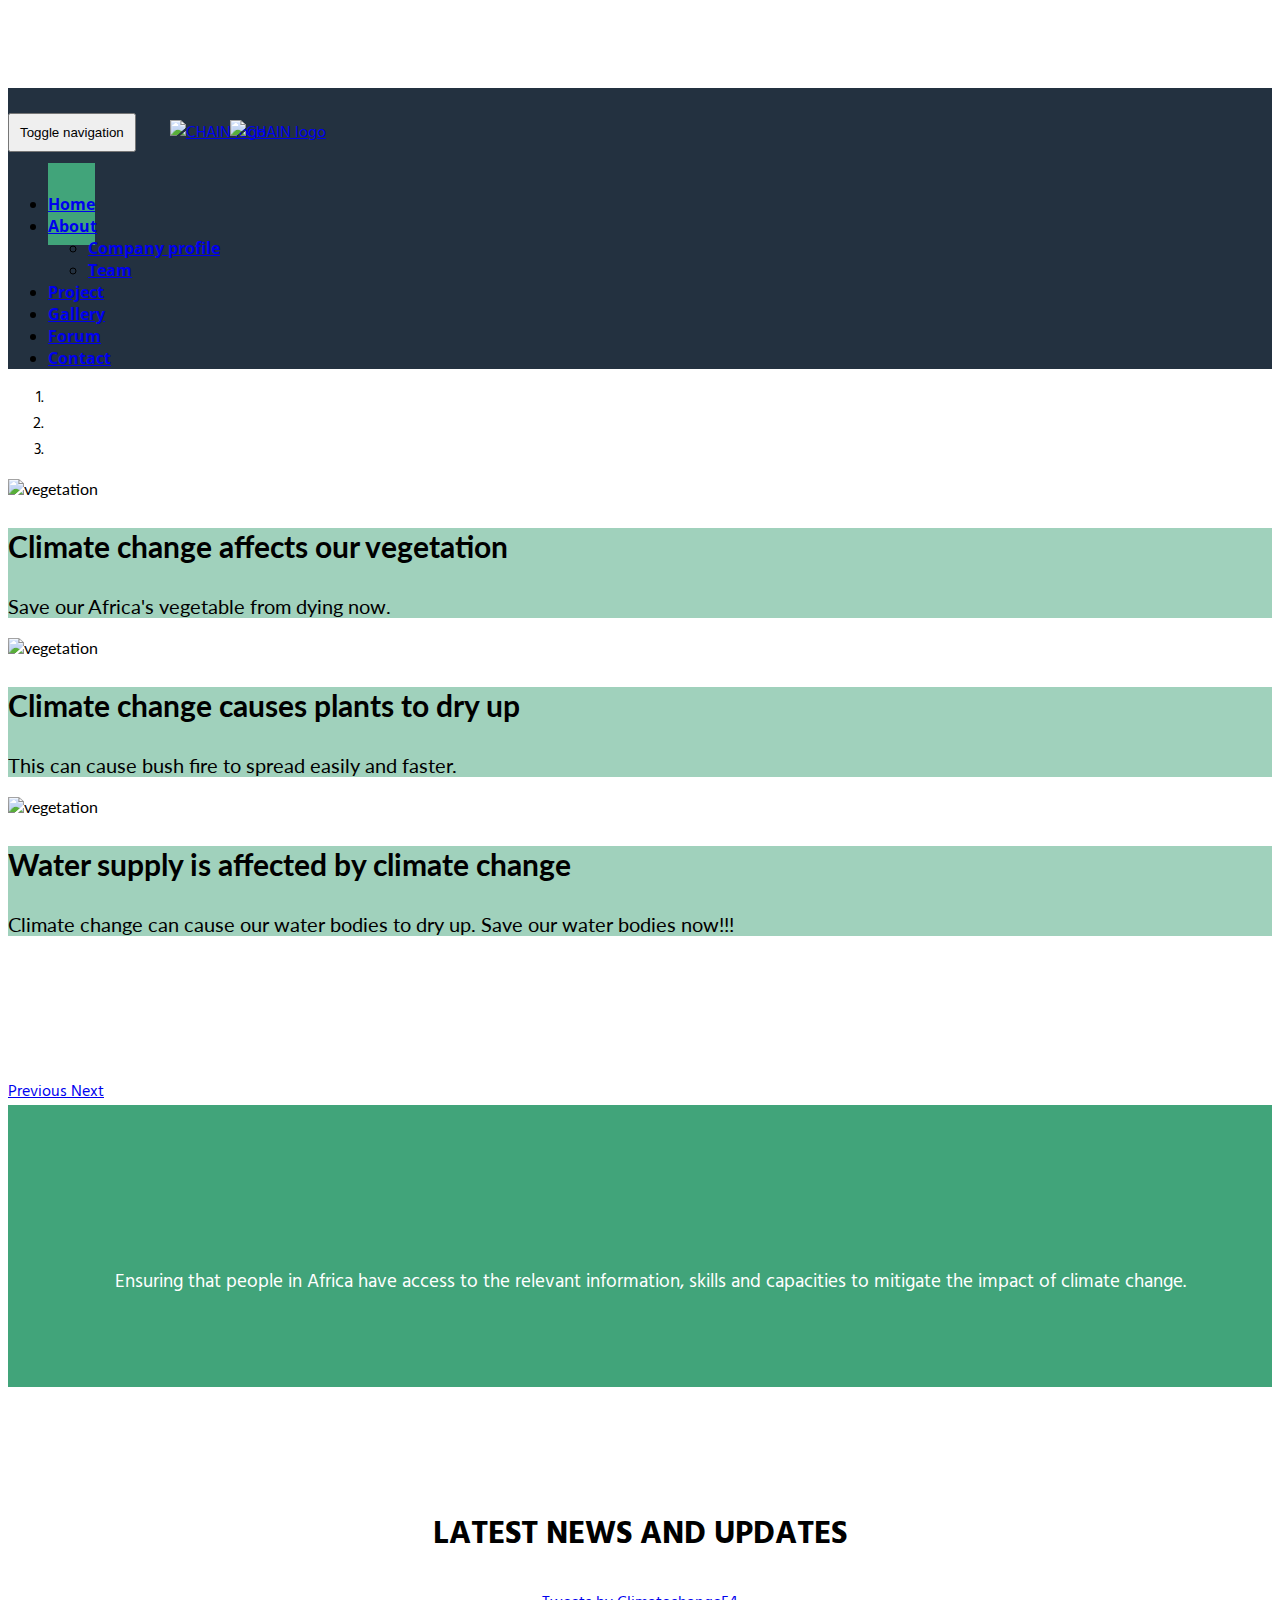
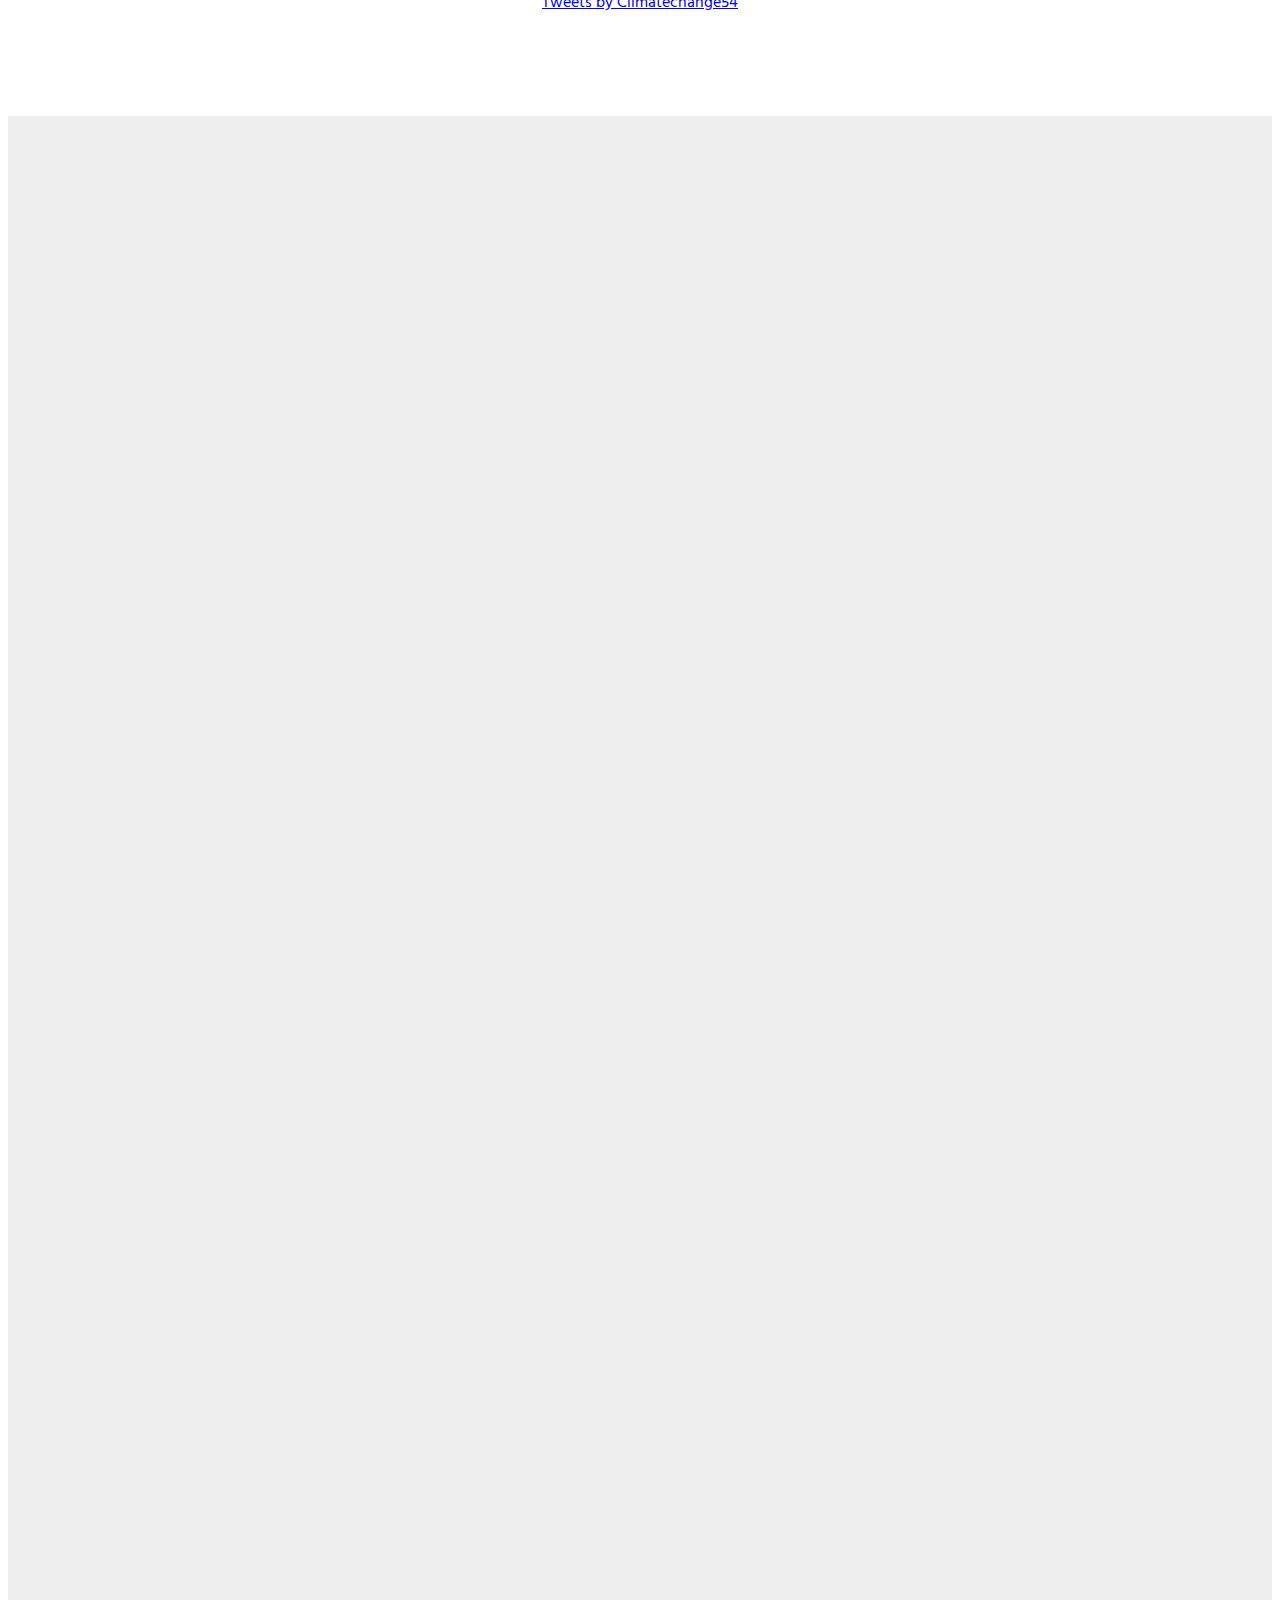
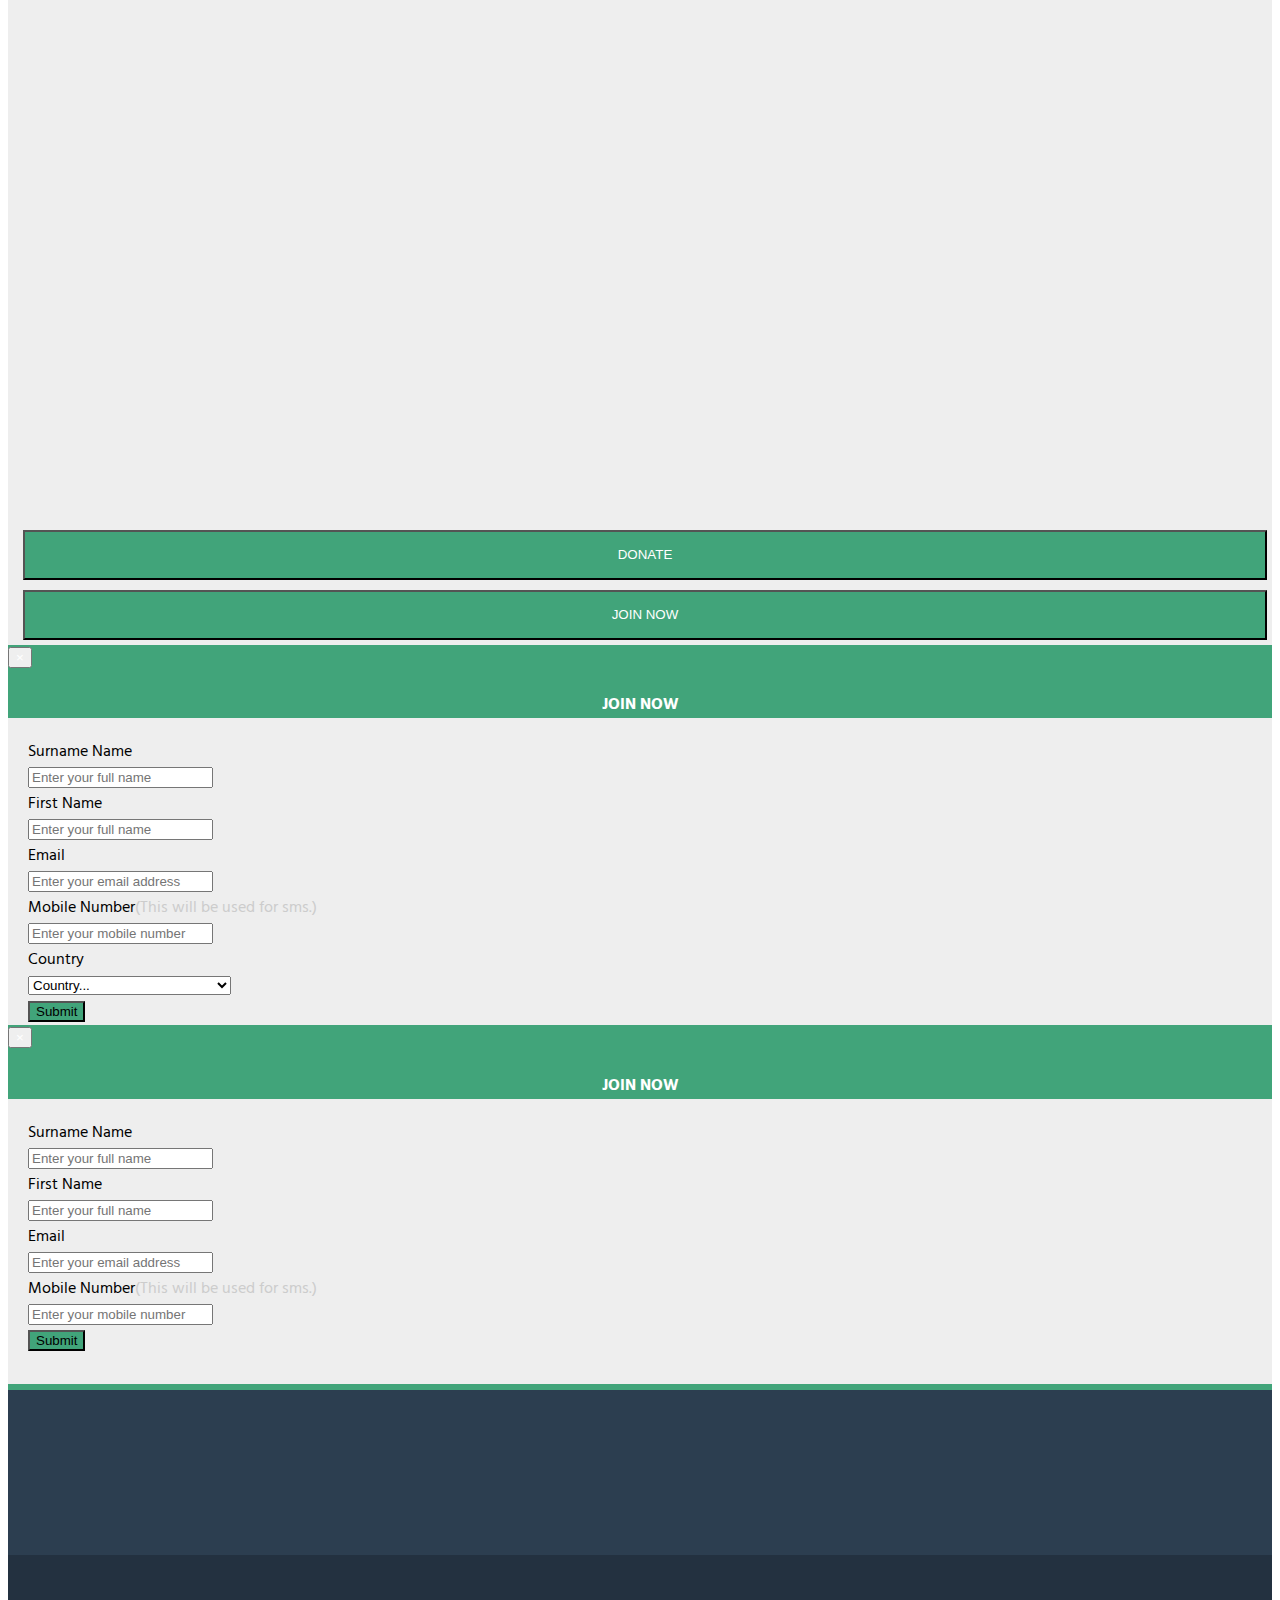
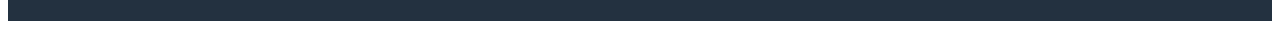
==== commit 763db7cf: "modify" ====
--- a/index.html
+++ b/index.html
@@ -47,24 +47,10 @@
               </ul>
             </li>
             
-            <li class="dropdown">
-              <a href="#" class="dropdown-toggle" data-toggle="dropdown" role="button" aria-expanded="false">Project <span class="caret"></span></a>
-              <ul class="dropdown-menu" role="menu">
-                <li><a href="#">Recent projects</a></li>
-                <li><a href="#">Completed projects</a></li>
-                
-              </ul>
-            </li>
+           <li><a href="project.html">Project</a></li>
 
             <li><a href="gallery.html">Gallery</a></li>
-            <!-- <li class="dropdown">
-              <a href="#" class="dropdown-toggle" data-toggle="dropdown" role="button" aria-expanded="false">Gallery <span class="caret"></span></a>
-              <ul class="dropdown-menu" role="menu">
-                <li><a href="#">Videos</a></li>
-                <li><a href="gallery.html">Images</a></li>
-                
-              </ul>
-            </li> -->
+            
             
             <li><a href="forum.html">Forum</a></li>
             <li><a href="contacts.html">Contact</a></li>
@@ -74,7 +60,7 @@
       </div>
       <!--/.container-fluid -->
     </nav>
-    <div class="container-fluid wow fadeInDown">
+    <div class="container-fluid wow fadeIn">
       <div class="row">
         <div id="myCarousel" class="carousel slide carouselWrap" data-ride="carousel">
           <!-- Indicators -->
@@ -84,27 +70,27 @@
             <li data-target="#myCarousel" data-slide-to="2"></li>
           </ol>
           <!-- Wrapper for slides -->
-          <div class="carousel-inner">
+          <div class="carousel-inner" style="font-family: 'Lato', sans-serif;">
             <div class="item active">
-              <img src="images/pexels-photo.jpeg" alt="Los Angeles" style="width:100%; height: 600px;">
-              <div class="carousel-caption" style="font-family: 'Lato', sans-serif;">
-                <h3>picTitle</h3>
-                <p>climate pic</p>
+              <img src="images/pexels-photo.jpeg" alt="vegetation" style="width:100%; height: 600px;">
+              <div class="carousel-caption " style="background-color: rgba(65, 164, 122, .5)">
+                <h3>Climate change affects our vegetation</h3>
+                <p>Save our Africa's vegetable from dying now.</p>
               </div>
             </div>
             <div class="item">
-              <img src="images/pexels-photo.jpg" alt="Chicago" style="width:100%; height: 600px;">
-              <div class="carousel-caption">
-                <h3>picTitle</h3>
-                <p>climate pic</p>
+              <img src="images/pexels-photo.jpg" alt="vegetation" style="width:100%; height: 600px;">
+              <div class="carousel-caption" style="background-color: rgba(65, 164, 122, .5)">
+                <h3>Climate change causes plants to dry up</h3>
+                <p>This can cause bush fire to spread easily and faster.</p>
               </div>
             </div>
             
             <div class="item">
-              <img src="images/desert-drought-dehydrated-clay-soil-60013.jpeg " alt="New York" style="width:100%; height: 600px;">
-              <div class="carousel-caption">
-                <h3>picTitle</h3>
-                <p>climate pic</p>
+              <img src="images/desert-drought-dehydrated-clay-soil-60013.jpeg " alt="vegetation" style="width:100%; height: 600px;">
+              <div class="carousel-caption" style="background-color: rgba(65, 164, 122, .5)">
+                <h3>Water supply is affected by climate change</h3>
+                <p>Climate change can cause our water bodies to dry up. Save our water bodies now!!!</p>
               </div>
             </div>
             
@@ -121,50 +107,11 @@
         </div>
       </div>
     </div>
-    <!-- the grid for articles and forum review -->
-    <!-- <div class="container-fluid">
-      
-      
-      <div class="row" id="article">
-        <!     <div class=" col-md-12 col-sm-12 col-lg-12 articles" style="background-color:red;">
-          
-          <div class="col-md-4 col-sm-12 col-lg-4 col-xs-12 os-animation.animated.fadeInUp" data-os-animation="fadeInUp" data-os-animation-delay="100ms" style="animation-delay: 100ms;">
-            <div id="xx">
-              <a href="#"> <img src="images/drought_cc0.jpg" style="width: 100%; height:200px"></a>
-              <h1 class="title">
-              <a href="#"> This is where the tititle goes</a>
-              </h1>
-            </div>
-          </div>
-          <div class="col-md-4 col-sm-12 col-lg-4 col-xs-12 os-animation.animated.fadeInUp" data-os-animation="fadeInUp" data-os-animation-delay="100ms" style="animation-delay: 100ms;">
-            <div id="xxx">
-              <a href="#"> <img src="images/drought_cc0.jpg" style="width: 100%; height:200px"></a>
-              <h1 class="title">
-              <a href="#"> This is where the tititle goes</a>
-              </h1>
-            </div>
-          </div>
-          
-          <div class="col-md-4 col-sm-12 col-lg-4 col-xs-12 os-animation.animated.fadeInUp" data-os-animation="fadeInUp" data-os-animation-delay="100ms" style="animation-delay: 100ms;">
-            <div id="xxx">
-              <a href="#"> <img src="images/drought_cc0.jpg" style="width: 100%; height:200px"></a>
-              <h1 class="title">
-              <a href="#"> This is where the tititle goes</a>
-              </h1>
-              <h4>11th May, 2017.</h4>
-              <a href="#" class="btn btn-link"> Read More
-                <span class="icon-chevron-right"></span>
-              </a>
-            </div>
-          </div>
-          
-          
-        </div>
-      </div> -->
+    
       <section class="about-sum " >
         <div class="container">
         <div class="row">
-          <div class="col-md-12 about-sum-col"> <h1  class="wow fadeInRight" data-wow-delay="2s" >ABOUT US</h1></div>
+          <div class="col-md-12 about-sum-col"> <h1  class="wow fadeIn" >ABOUT US</h1></div>
         </div>
         <div class="row">
           <div class="col-md-12 about-sum-col2">
@@ -181,70 +128,21 @@
       
       <div class="row" id="news"> 
        
-          <div class="col-md-12 col-sm-12" style="text-align: center; >
-
-            <div class="newsDiv" class="bounceInLeft">
-
-            <a class="twitter-timeline fadeInLeft" data-wow-delay="2s" " data-width="1000" data-height="700" data-theme="light" data-link-color="#41a47a" href="https://twitter.com/Climatechange54" ">Tweets by Climatechange54</a> <script async src="https://platform.twitter.com/widgets.js" charset="utf-8"></script>
+          <div class="col-md-12 col-sm-12" style="text-align: center;" >
+
+            <div class="newsDiv">
+
+            <a class="twitter-timeline fadeIn" data-wow-delay="2s" " data-width="700" data-height="700" data-theme="light" data-link-color="#41a47a" href="https://twitter.com/Climatechange54" >Tweets by Climatechange54</a> <script async src="https://platform.twitter.com/widgets.js" charset="utf-8"></script>
 
             </div>
             </div>
 
-            <!-- <div class="col-md-6 col-sm-12" >
-
-            <div class="newsDiv" class="bounceInLeft">
-
-            <iframe src="https://www.facebook.com/plugins/post.php?href=https%3A%2F%2Fwww.facebook.com%2FClimateChangeAfrica%2Fposts%2F1707046339550116&width=500&show_text=true&height=498&appId" width="500" height="498" style="border:none;overflow:hidden" scrolling="no" frameborder="0" allowTransparency="true"></iframe>
-
-            </div>
-            </div> -->
-
+            
             
            
 </div>
 </div>
 
-      <!--<div class="row" id="news"> -->
-        <!--     <div class=" col-md-12 col-sm-12 col-lg-12 articles" style="background-color:red;">
-          -->
-          
-          <!-- <div class="col-md-4 col-sm-12 col-lg-4 col-xs-12 >
-            <div class="newsDiv" class="bounceInLeft">
-              <a href="#"> <img src="images/drought_cc0.jpg" style="width: 100%; height:200px"></a>
-              <h1 class="title">
-              <a href="#"> This is where the title goes</a>
-              </h1>
-              <h4 class="date-pub"> 24th May,2017.</h4>
-              <a href="#" class="btn btn-link">Read More<span class="fa fa-chevron-right"></span></a>
-            </div>
-            
-            
-            
-            <div class="col-md-4 col-sm-12 col-lg-4 col-xs-12 " >
-              <div id="xxx">
-                <a href="#"> <img src="images/drought_cc0.jpg" style="width: 100%; height:200px"></a>
-                <h1 class="title">
-                <a href="#"> This is where the tittle goes</a>
-                </h1>
-              </div>
-            </div>
-            
-            
-            <div class="col-md-4 col-sm-12 col-lg-4 col-xs-12>
-              <div id="xxx">
-                <a href="#"> <img src="images/drought_cc0.jpg" style="width: 100%; height:200px"></a>
-                <h1 class="title">
-                <a href="#"> This is where the tittle goes</a>
-                </h1>
-              </div>
-            </div> -->
-            
-            
-            
-            
-            
-          <!-- </div>
-        </div> -->
         <!--join now-->
         <section id="joinNow" style="background-color: #eee;" >
           <div class="container">
@@ -267,14 +165,23 @@
             </div> -->
 
             <div class="row">
-              <div class="col-md-5"></div>
-              <div class="col-md-2"><div class="joinCol animated infinite pulse">
+              <div class="col-md-4"></div>
+
+              <div class="col-md-2"><div class="joinCol">
+                <button type="button" data-toggle="modal" data-target="#donateModal" style="background-color: #41a47a; color: white;" class=" btn btnJoinNow btn-lg">DONATE</button>
+                <!-- <a href="#contactModal" role="button" data-toggle="modal" class="btn btn-default btn-lg"><i class="fa fa-contact "></i> <span class="network-name">Contact</span></a> -->
+              </div>
+              </div>
+             
+              <div class="col-md-2"><div class="joinCol ">
                 <button type="button" data-toggle="modal" data-target="#joinModal" style="background-color: #41a47a; color: white;" class=" btn btnJoinNow">JOIN NOW</button>
                 <!-- <a href="#contactModal" role="button" data-toggle="modal" class="btn btn-default btn-lg"><i class="fa fa-contact "></i> <span class="network-name">Contact</span></a> -->
               </div>
               </div>
               </div>
-              <div class="col-md-5"></div>
+              <div class="col-md-4"></div>
+
+              <!-- <iframe src="http://eepurl.com/cZdeQv"></iframe> -->
               <!--join Modal-->
               <div id="joinModal" class="modal fade" tabindex="-1" role="dialog" aria-labelledby="contactModalLabel" aria-hidden="true">
                 <div class="modal-dialog modal-md">
@@ -321,7 +228,7 @@
                               <div class="form-group">
                                 <label for="InputEmail" class="col-lg-4 control-label">Country</label>
                                 <div class="col-lg-8">
-                                  <select name="country">
+                                  <select name="country" class="form-control">
                                     <option value="">Country...</option>
                                     <option value="Afganistan">Afghanistan</option>
                                     <option value="Albania">Albania</option>
@@ -586,34 +493,78 @@
                       </div><!-- End of Modal content -->
                       </div><!-- End of Modal dialog -->
                       </div><!-- End of Modal -->
+
+
+
+                      <div id="donateModal" class="modal fade" tabindex="-1" role="dialog" aria-labelledby="contactModalLabel" aria-hidden="true">
+                <div class="modal-dialog modal-md">
+                  <div class="modal-content">
+                    <div class="modal-header" style="background-color: #41a47a">
+                      <button type="button" class="close" data-dismiss="modal" aria-hidden="true" style="color: white">×</button>
+                      <h4 class="modal-title" style="color: white; text-align: center; ">JOIN NOW</h4>
+                    </div>
+                    <div class="modal-body" style="padding-left: 20px;">
+                      <div class="containter">
+                        <div class="row">
+                          <form class="form-horizontal" name="commentform" method="post" action="joinNow.php">
+                          <div class="alert alert-error"></div>
+                            <div class="col-xs-8">
+                              <div class="form-group">
+                                <label for="InputName" class="col-lg-4 control-label">Surname Name</label>
+                                <div class="col-lg-8">
+                                  <input type="text" class="form-control" name="first_name" id="first_name" placeholder="Enter your full name" required>
+                                </div>
+                              </div>
+
+                              <div class="form-group">
+                                <label for="InputName" class="col-lg-4 control-label">First Name</label>
+                                <div class="col-lg-8">
+                                  <input type="text" class="form-control" name="first_name" id="first_name" placeholder="Enter your full name" required>
+                                </div>
+                              </div>
+
+                              <div class="form-group">
+                                <label for="InputEmail" class="col-lg-4 control-label">Email</label>
+                                <div class="col-lg-8">
+                                  <input type="email" class="form-control" id="email" name="email" placeholder="Enter your email address" required  >
+                                </div>
+                              </div>
+
+                              <div class="form-group">
+                                <label for="InputName" class="col-lg-4 control-label">Mobile Number<span style="color: #ccc">(This will be used for sms.)</span></label>
+                                <div class="col-lg-8">
+                                  <input type="tel" class="form-control" name="first_name" id="telephoneN" placeholder="Enter your mobile number">
+                                </div>
+                              </div>
+
+                            
+                              
+                              
+                              <input type="submit" name="submit" id="submit" value="Submit" class="btn btn-info pull-right " style="background-color: #41a47a">
+                            </div>
+                          </form>
+                          
+                        </div>
+                      </div>
+                      </div><!-- End of Modal body -->
+                      </div><!-- End of Modal content -->
+                      </div><!-- End of Modal dialog -->
+                      </div><!-- End of Modal -->
+
+
+
                       
                     </div>
                   </div>
                   
                 </section>
                 
-                <!--foreFooter-->
-                <!-- <div class="container-fluid">
-                  
-                  
-                  <div class="row" id="foreFooter">
-                    <!-    <div class=" col-md-12 col-sm-12 col-lg-12 articles" style="background-color:red;">
-                      -->
-                      <!-- <div class="col-md-4 col-sm-6 foreFooter1">
-                        <div id="xxx">About us</div>
-                      </div>
-                      <div class="col-md-4 col-sm-6">
-                        <div> Address</div>
-                      </div>
-                      <div class="col-md-4 col-sm-6">
-                        <div> Subscribe</div>
-                      </div>
-                      -->
-                      
+                
                       
                     </div>
                   </div>
                   
+                  <div class="green"></div>
                   <footer class="footer">
                     <!--foreFooter-->
                     <div class="topFooter ">
@@ -621,46 +572,50 @@
                         
                         
                         <div class="row" id="foreFooter">
-                          <!--     <div class=" col-md-12 col-sm-12 col-lg-12 articles" style="background-color:red;">
-                            -->
-                            <!-- <div class="col-md-4 col-sm-6 foreFooter-col">
-                              <h4 class="FootSoc">Location</h4>
-                              <div> Accra- Ghana</div>
-                              
-                              
-                            </div> -->
-
-                            <div class="col-md-4 col-sm-6 foreFooter-col wow fadeIn" data-wow-duration="2s " >
+                         
+                            <div class="col-md-7 col-sm-6 foreFooter-col wow fadeIn" data-wow-duration="2s " >
                               <!-- <h4 class="FootSoc">Social media</h4> -->
                               
-                              <a href="https://www.facebook.com/ClimateChangeAfrica/" class="fa fa-twitter fontfa"></a>
+                              <a href="https://twitter.com/climatechange54" class="fa fa-twitter fontfa" target="_blank"></a>          
                               <!-- <a href="#" class="fa fa-google fontfa"></a> -->
-                              <a href="@Climatechange54" class="fa fa-instagram fontfa"></a>
-                              <a href="www.instagram.com/chain_africa/" class="fa fa-facebook fontfa"></a>
+                              <a href="https://www.instagram.com/chain_africa/" class="fa fa-instagram fontfa" target="_blank"></a>
+                              <a href="https://www.facebook.com/ClimateChangeAfrica/ " class="fa fa-facebook fontfa" target="_blank"></a>
                             </div>
 
-                            <div class="col-md-3 col-sm-6 foreFooter-col " style="text-align: center;">
-                              <!-- <h4 class="FootSoc">Social media</h4> -->
-                              
-                              
-       
-                              <div class="text-left wow fadeIn" data-wow-duration="2s" >
-                             <button type="button" class="btn text-uppercase btn-lg" style="background-color:#41a47a; margin-top: 14px;">Donate <span class="glyphicon glyphicon-heart" aria-hidden="true"></span></button>
- 
-        
-                            </div>
-                            </div>
+                           
                             
-                            <div class="col-md-4 col-sm-6 foreFooter-col">
+                            <div class="col-md-5 col-sm-6 foreFooter-col">
                               
                               <!-- <h3 class="FootSoc">Subscribe now</h3> -->
                               
                               
                               <div class="form-group formSub wow fadeIn" data-wow-duration="2s ">
-                                
-                                
-                                <h4>Subsribe to our newsletters</h4><input id="name" name="name" type="text" placeholder="email@gmail.com" class="form-control subForm">
-                                <button type="button" data-toggle="modal" data-target="#Subscribet" style="background-color: #41a47a" class=" btn btnSubscribe">SUBSCRIBE</button>
+               
+
+
+<!-- Begin MailChimp Signup Form -->
+<link href="//cdn-images.mailchimp.com/embedcode/horizontal-slim-10_7.css" rel="stylesheet" type="text/css">
+<style type="text/css">
+  #mc_embed_signup{background:#2c3e50; clear:left; font:14px Helvetica,Arial,sans-serif; width:100%;}
+  /* Add your own MailChimp form style overrides in your site stylesheet or in this style block.
+     We recommend moving this block and the preceding CSS link to the HEAD of your HTML file. */
+</style>
+<div id="mc_embed_signup">
+<form action="http://github.us16.list-manage.com/subscribe/post?u=7ba5ff3dc62c39c7ea9a3e657&amp;id=1124c66466" method="post" id="mc-embedded-subscribe-form" name="mc-embedded-subscribe-form" class="validate" target="_blank" novalidate>
+    <div id="mc_embed_signup_scroll">
+  <label for="mce-EMAIL">Subscribe to our newsletter</label>
+  <br>
+  <input type="email" value="" name="EMAIL" class="email form-control" id="mce-EMAIL" style="width: 70%; display: inline;" placeholder="email address" required>
+    <!-- real people should not fill this in and expect good things - do not remove this or risk form bot signups-->
+    <div style="position: absolute; left: -5000px;" aria-hidden="true"><input type="text" name="b_7ba5ff3dc62c39c7ea9a3e657_1124c66466" tabindex="-1" value=""></div>
+   <input type="submit" value="Subscribe" name="subscribe" id="mc-embedded-subscribe" class="button btn" style="background-color: #41a47a">
+    </div>
+</form>
+</div>
+
+<!--End mc_embed_signup-->
+
+
                               </div>
                               
                             </div>
@@ -687,7 +642,7 @@
                           </div>
                         </div>
                       </footer>
-                      <script type="text/javascript" async="async" defer="defer" data-cfasync="false" src="https://mylivechat.com/chatinline.aspx?hccid=61864518"></script>
+                      <!-- <script type="text/javascript" async="async" defer="defer" data-cfasync="false" src="https://mylivechat.com/chatinline.aspx?hccid=61864518"></script> -->
                     </body>
                     
                     
@@ -702,4 +657,10 @@
                     <script  src="js/bootstrap-affix.js" type="text/javascript"></script>
                     <script  src="js/chain.js" type="text/javascript"></script>
                   </body>
-                </html>+                </html>
+
+
+
+
+
+               --- a/css/styles.css
+++ b/css/styles.css
@@ -134,7 +134,14 @@
     overflow: hidden;
     height: 600px;
   }
-
+ 
+ .carousel-inner h3{
+  font-size: 30px;
+ }
+
+.carousel-inner p{
+  font-size: 20px;
+}
 
 .about-sum{
   background-color: #41a47a;
@@ -422,11 +429,42 @@
 }
 
 .contactForm{
-  border: 1px solid #41a47a;
+  /*border: 1px solid #41a47a;*/
   padding: 30px;
     margin: 80px 0px;
 }
 
 .btnContact{
   background-color: #41a47a
+}
+
+.schProject{
+  font-size: 18px;
+  padding-bottom: 50px;
+}
+
+.proHead{
+  background-color: #41a47a;
+  text-align: center;
+  margin-top: 60px;
+  margin-bottom: 20px;
+  padding: 40px;
+}
+
+.proHead h1{
+  color: white;
+
+}
+
+.proHead p{
+  color: #ccc;
+}
+
+.green{
+  width: 2000px;
+    height: 6px;
+    display: table-cell;
+    margin: 0px;
+    background: #41a47a;
+
 }